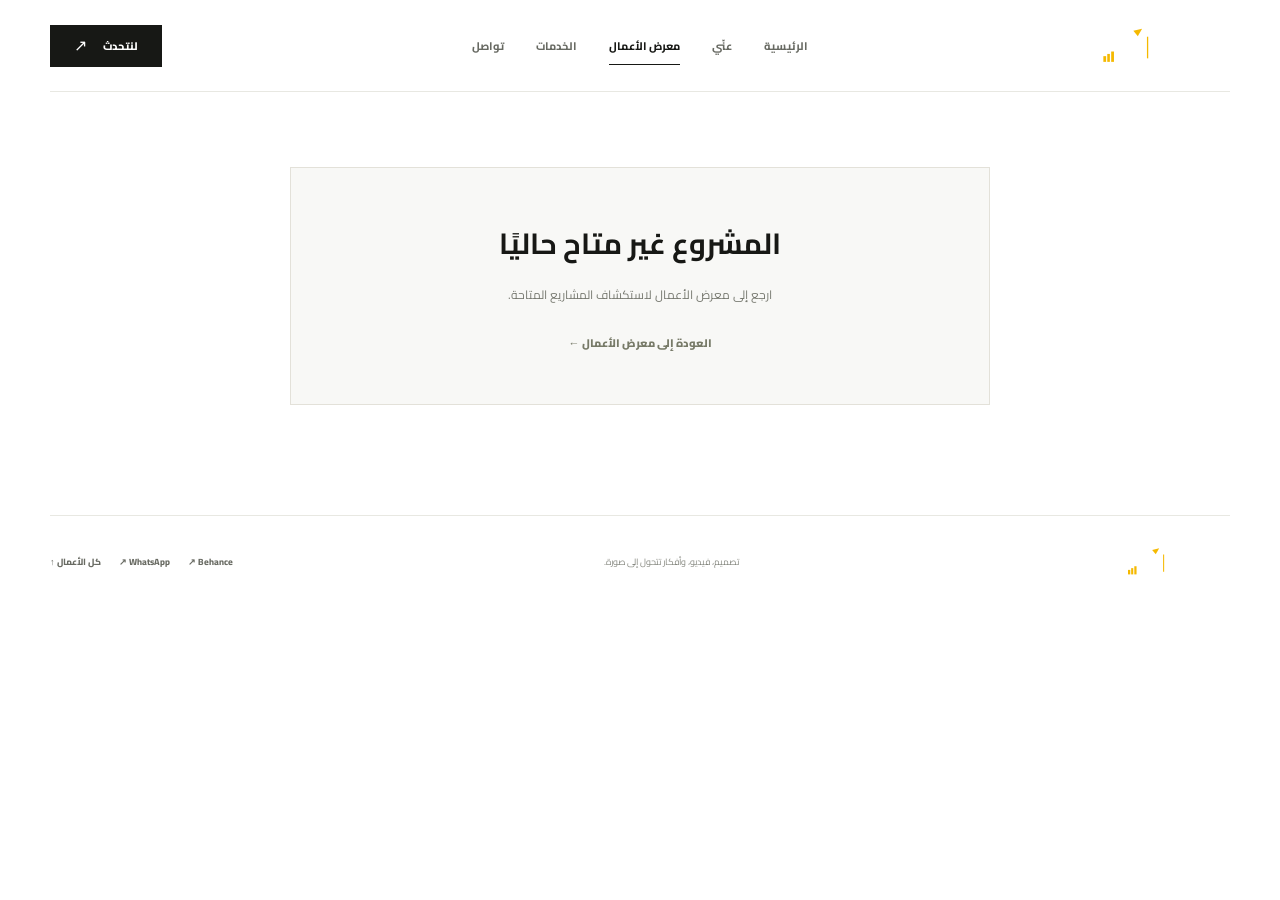
==== project.html @ eba3a854 "Declare light-only browser color scheme" ====
<!doctype html>
<html lang="ar" dir="rtl">
<head>
  <meta charset="UTF-8">
  <meta name="viewport" content="width=device-width, initial-scale=1">
  <meta name="theme-color" content="#ffffff">
  <meta name="color-scheme" content="light">
  <meta name="description" content="تفاصيل مشروع من معرض أعمال صفا في التصميم الجرافيكي والفيديو والإنتاج الإبداعي بالذكاء الاصطناعي.">
  <meta property="og:type" content="article">
  <title>تفاصيل المشروع | صفا</title>
  <link rel="preconnect" href="https://fonts.googleapis.com">
  <link rel="preconnect" href="https://fonts.gstatic.com" crossorigin>
  <link href="https://fonts.googleapis.com/css2?family=Cairo:wght@400;500;600;700;800;900&family=Manrope:wght@400;500;600;700;800&display=swap" rel="stylesheet">
  <link rel="stylesheet" href="./style.css?v=20261110-force-light-v6">
</head>
<body class="project-page editorial-project">
  <div class="scroll-progress" aria-hidden="true"></div>
  <div class="page-shell">
    <header class="editorial-header">
      <a class="editorial-brand" href="./index.html#home" aria-label="صفا — الرئيسية">
        <img src="./assets/al-safa-logo-clean.svg" alt="AL SAFA" width="180" height="45">
      </a>
      <nav class="editorial-nav" aria-label="التنقل الرئيسي">
        <a href="./index.html#home">الرئيسية</a>
        <a href="./index.html#about">عنّي</a>
        <a href="./work.html" class="active" aria-current="page">معرض الأعمال</a>
        <a href="./index.html#services">الخدمات</a>
        <a href="./index.html#contact">تواصل</a>
      </nav>
      <a class="editorial-header-cta" href="./index.html#contact">لنتحدث <span>↗</span></a>
    </header>

    <main id="projectDetail" aria-live="polite">
      <div class="portfolio-loading"><span class="loading-mark" aria-hidden="true"></span><p>يتم تحميل دراسة المشروع…</p></div>
    </main>

    <footer class="editorial-footer">
      <a href="./index.html#home" class="editorial-footer-brand"><img src="./assets/al-safa-logo-clean.svg" alt="AL SAFA" width="145" height="36"></a>
      <span>تصميم، فيديو، وأفكار تتحول إلى صورة.</span>
      <div>
        <a href="https://www.behance.net/a2b6d985" target="_blank" rel="noopener noreferrer">Behance ↗</a>
        <a href="https://wa.me/972594753699" target="_blank" rel="noopener noreferrer">WhatsApp ↗</a>
        <a href="./work.html">كل الأعمال ↑</a>
      </div>
    </footer>
  </div>
  <nav class="editorial-mobile-bar" aria-label="تواصل سريع">
    <a href="https://wa.me/972594753699" target="_blank" rel="noopener noreferrer">واتساب ↗</a>
    <a href="./work.html">كل الأعمال</a>
  </nav>
  <script src="./site.js?v=20261110-editorial-v4" defer></script>
  <script src="./project-detail.js?v=20261110-editorial-v3" defer></script>
</body>
</html>
---- style.css ----
/* AL SAFA — editorial creative studio, inspired by MetaLab's clarity */
:root{
  color-scheme:light;
  --paper:#f6f4ef;
  --paper-deep:#e9e4d9;
  --ink:#191a17;
  --ink-soft:#343630;
  --muted:#74766e;
  --line:#d8d3c8;
  --line-dark:rgba(255,255,255,.2);
  --gold:#a9783f;
  --gold-light:#d9b783;
  --violet:#947653;
  --night:#151612;
  --white:#fffefa;
  --page-width:1280px;
  --ease:cubic-bezier(.2,.72,.22,1);
}
*{box-sizing:border-box}
html{min-height:100%;scroll-behavior:smooth;scroll-padding-top:100px;background:var(--paper)}
body{
  margin:0;min-height:100vh;overflow-x:hidden;position:relative;
  color:var(--ink);background:var(--paper);
  font-family:"Cairo","Noto Sans Arabic",Tahoma,Arial,sans-serif;
  -webkit-font-smoothing:antialiased;text-rendering:optimizeLegibility;
}
body,a,button{-webkit-tap-highlight-color:transparent}
a{color:inherit}
button,input,select{font:inherit}
a:focus-visible,button:focus-visible,input:focus-visible,select:focus-visible{outline:2px solid var(--violet);outline-offset:4px}
::selection{background:#e7d3af;color:#171816}
.page-shell{width:min(var(--page-width),calc(100% - 88px));margin:0 auto;position:relative}
.scroll-progress{position:fixed;z-index:60;top:0;right:0;height:3px;width:0;background:linear-gradient(90deg,var(--violet),var(--gold));pointer-events:none}
.site-header{
  min-height:88px;display:flex;align-items:center;justify-content:space-between;gap:28px;
  position:sticky;top:0;z-index:50;padding:14px 0;
  border-bottom:1px solid rgba(23,24,22,.12);
  background:rgba(245,243,238,.93);backdrop-filter:blur(16px);-webkit-backdrop-filter:blur(16px);
}
.brand{display:flex;align-items:center;gap:11px;text-decoration:none;direction:ltr;flex:0 0 auto}
.brand-mark{
  width:43px;height:43px;display:grid;place-items:center;position:relative;
  border:1px solid var(--gold);border-radius:50%;color:var(--ink);
  font:900 16px/1 Arial,sans-serif;letter-spacing:-2px;background:transparent;
}
.brand-mark span{color:var(--gold);margin-left:-2px}
.brand-copy{display:flex;flex-direction:column;gap:4px}
.brand-copy strong{font:900 15px/1 Arial,sans-serif;letter-spacing:2px;color:var(--ink)}
.brand-copy small{font:700 8px/1 Arial,sans-serif;letter-spacing:2px;color:#777970}
.main-nav{display:flex;align-items:center;justify-content:center;gap:clamp(20px,3vw,42px)}
.nav-link{position:relative;padding:9px 0;color:#62645e;text-decoration:none;font-size:12px;font-weight:700;transition:color .2s}
.nav-link:after{content:"";position:absolute;right:0;bottom:2px;width:0;height:1px;background:var(--ink);transition:width .25s var(--ease)}
.nav-link:hover,.nav-link.active{color:var(--ink)}
.nav-link:hover:after,.nav-link.active:after{width:100%}
.header-cta{
  min-height:43px;padding:0 18px;display:inline-flex;align-items:center;justify-content:center;gap:14px;
  border:1px solid var(--ink);border-radius:3px;background:var(--ink);color:var(--white);
  text-decoration:none;font-size:11px;font-weight:800;white-space:nowrap;transition:background .2s,color .2s,transform .2s;
}
.header-cta b{font:400 16px Arial,sans-serif}
.header-cta:hover{background:transparent;color:var(--ink);transform:translateY(-2px)}
.mobile-menu-toggle{display:none}
.hero{
  min-height:650px;padding:clamp(80px,10vw,135px) 0 92px;
  display:grid;grid-template-columns:minmax(0,1.05fr) minmax(360px,.95fr);
  align-items:center;gap:clamp(45px,7vw,110px);position:relative;
}
.hero-copy{max-width:680px;position:relative;z-index:2}
.eyebrow,.section-kicker{
  display:inline-flex;align-items:center;gap:10px;direction:ltr;
  color:#777970;font:800 9px/1.4 "Manrope",Arial,sans-serif;letter-spacing:2.5px;text-transform:uppercase;
}
.eyebrow-rule{display:inline-block;width:33px;height:1px;background:var(--gold)}
.eyebrow i{font-style:normal;color:#a09f97}
.hero h1{
  margin:27px 0 22px;color:var(--ink);
  font-size:clamp(60px,8.1vw,112px);font-weight:900;line-height:1.13;letter-spacing:-3px;
}
.hero h1 span{color:var(--violet)}
.hero-description{max-width:550px;margin:0;color:#666a63;font-size:15px;line-height:2.15;font-weight:500}
.hero-actions{display:flex;align-items:center;gap:27px;flex-wrap:wrap;margin-top:35px}
.button{
  min-height:55px;padding:0 23px;display:inline-flex;align-items:center;justify-content:center;gap:17px;
  border:1px solid transparent;border-radius:3px;text-decoration:none;font-size:12px;font-weight:800;
  transition:transform .22s var(--ease),background .22s,border-color .22s,color .22s;
}
.button-primary{background:var(--ink);color:var(--white);border-color:var(--ink)}
.button-primary:hover{transform:translateY(-3px);background:var(--violet);border-color:var(--violet)}
.button-primary b,.button-light b{font:400 17px Arial,sans-serif}
.text-link{display:inline-flex;align-items:center;gap:12px;color:var(--ink);font-size:12px;font-weight:800;text-decoration:none}
.text-link span{color:var(--violet);font-size:18px;transition:transform .2s}
.text-link:hover span{transform:translateX(-4px)}
.hero-index{display:flex;align-items:center;gap:24px;margin-top:63px;color:#8b8d85;font:700 8px/1.4 "Manrope",Arial,sans-serif;letter-spacing:1.6px;direction:ltr}
.hero-index span:first-child{padding-right:22px;border-right:1px solid var(--line)}
.hero-visual{position:relative;min-width:0;padding:0}
.hero-visual-frame{position:relative;overflow:hidden;background:#111;border-radius:2px}
.hero-art{display:block;width:100%;height:auto;aspect-ratio:880/411;object-fit:cover;transition:transform 1s var(--ease);filter:saturate(.9)}
.hero-visual:hover .hero-art{transform:scale(1.025)}
.hero-visual-note{display:flex;align-items:center;justify-content:space-between;padding:13px 0;border-bottom:1px solid var(--line);color:#777970;font-size:10px;font-weight:700}
.hero-visual-note span:first-child{color:var(--gold);font:700 10px "Manrope",Arial,sans-serif}
.hero-side-label{position:absolute;top:0;left:-28px;writing-mode:vertical-rl;transform:rotate(180deg);color:#aaa99f;font:700 8px "Manrope",Arial,sans-serif;letter-spacing:2px;direction:ltr}
.contact-strip{
  display:grid;grid-template-columns:minmax(250px,.75fr) minmax(0,1.25fr);align-items:center;gap:35px;
  margin:0 0 142px;padding:25px 0;border-top:1px solid var(--line);border-bottom:1px solid var(--line);
}
.contact-copy h2{margin:8px 0 0;color:var(--ink);font-size:clamp(19px,2vw,26px);line-height:1.55;font-weight:850}
.contact-strip .section-kicker{color:var(--gold)}
.contact-actions{display:grid;grid-template-columns:repeat(3,minmax(0,1fr));gap:18px}
.contact-action{min-width:0;display:flex;align-items:center;gap:11px;padding:8px 0;text-decoration:none;border-bottom:1px solid transparent;transition:border-color .2s,transform .2s}
.contact-action:hover{transform:translateY(-2px);border-color:var(--gold)}
.contact-action-icon{width:34px;height:34px;flex:0 0 34px;display:grid;place-items:center;border:1px solid #d8d4c9;border-radius:50%;color:var(--gold);font:700 15px Arial,sans-serif}
.behance-mark{font-size:16px;letter-spacing:-2px}
.contact-action>span:last-child{display:flex;min-width:0;flex-direction:column;gap:3px}
.contact-action strong{font-size:11px;color:var(--ink);font-weight:850}
.contact-action small{font-size:9px;color:#85877f;white-space:nowrap;overflow:hidden;text-overflow:ellipsis}
.section-block{padding-bottom:145px}
.section-heading{display:flex;align-items:flex-end;justify-content:space-between;gap:45px;margin-bottom:54px}
.section-heading-main{max-width:700px}
.section-heading h2,.portfolio-heading h2{
  margin:13px 0 0;color:var(--ink);font-size:clamp(44px,6.6vw,82px);font-weight:900;line-height:1.11;letter-spacing:-2px;
}
.section-heading h2 span,.portfolio-heading h2 span{color:var(--violet)}
.section-heading-side{max-width:340px;padding-bottom:7px}
.section-heading-side p{max-width:340px;margin:0 0 20px;color:#71746c;font-size:12px;line-height:2.1}
.portfolio-heading{align-items:flex-end}
.portfolio-heading h2{font-size:clamp(45px,6vw,74px)}
.portfolio-heading-actions{display:flex;align-items:center;gap:16px;flex-wrap:wrap}
.portfolio-all-link,.portfolio-profile-link{
  min-height:43px;display:inline-flex;align-items:center;justify-content:center;gap:12px;
  padding:0 15px;border:1px solid var(--ink);border-radius:3px;
  color:var(--ink);text-decoration:none;font-size:10px;font-weight:850;
  transition:background .2s,color .2s,border-color .2s;
}
.portfolio-all-link{background:var(--ink);color:var(--white)}
.portfolio-all-link:hover{background:var(--violet);border-color:var(--violet)}
.portfolio-all-link b{font:400 15px Arial,sans-serif}
.portfolio-profile-link{border-color:var(--line);color:#696b63}
.portfolio-profile-link:hover{border-color:var(--ink);color:var(--ink)}
.portfolio-toolbar{display:flex;flex-direction:column;gap:14px;margin:0 0 30px;padding:13px 0;border-top:1px solid var(--line);border-bottom:1px solid var(--line)}
.portfolio-filters{display:flex;align-items:center;gap:8px;max-width:100%;overflow-x:auto;padding:2px 0 7px;scrollbar-width:thin;scrollbar-color:#c6c1b5 transparent}
.portfolio-filter{
  flex:0 0 auto;display:inline-flex;align-items:center;gap:7px;min-height:32px;padding:0 11px;
  border:1px solid transparent;border-radius:2px;background:transparent;color:#75776f;
  font-family:inherit;font-size:10px;font-weight:750;line-height:1;cursor:pointer;
  transition:color .2s,border-color .2s,background .2s;
}
.portfolio-filter:hover{color:var(--ink);border-color:#c9c5ba}
.portfolio-filter[aria-pressed="true"]{color:var(--white);border-color:var(--ink);background:var(--ink)}
.filter-count{min-width:17px;height:17px;display:inline-grid;place-items:center;padding:0 4px;border-radius:2px;background:rgba(23,24,22,.07);color:#7f817a;font:700 8px Arial,sans-serif}
.portfolio-filter[aria-pressed="true"] .filter-count{background:rgba(255,255,255,.17);color:#fff}
.portfolio-tools{display:flex;align-items:center;gap:9px;flex-wrap:wrap}
.portfolio-search{
  flex:1 1 260px;min-width:180px;min-height:40px;display:flex;align-items:center;gap:10px;padding:0 11px;
  border:1px solid var(--line);border-radius:2px;background:transparent;color:#777970;transition:border-color .2s;
}
.portfolio-search:focus-within{border-color:var(--ink)}
.portfolio-search svg{width:16px;height:16px;flex:0 0 16px;fill:none;stroke:currentColor;stroke-width:1.7;stroke-linecap:round}
.portfolio-search input{width:100%;min-width:0;border:0;outline:0;background:transparent;color:var(--ink);font-family:inherit;font-size:11px;font-weight:500;line-height:1.5}
.portfolio-search input::placeholder{color:#999a92}
.portfolio-search kbd{display:grid;place-items:center;width:21px;height:21px;border:1px solid var(--line);border-radius:2px;color:#898b83;font:700 10px Arial,sans-serif}
.portfolio-sort-label{color:#777970;font-size:10px}
.portfolio-sort{min-height:39px;min-width:125px;padding:0 10px;border:1px solid var(--line);border-radius:2px;background:transparent;color:var(--ink);font-family:inherit;font-size:10px;font-weight:700;outline:none;cursor:pointer}
.portfolio-sort:focus-visible{border-color:var(--violet)}
.portfolio-view-toggle{display:flex;align-items:center;gap:2px;padding:3px;border:1px solid var(--line);border-radius:2px}
.view-toggle{width:30px;height:29px;display:grid;place-items:center;border:0;border-radius:2px;background:transparent;color:#8b8d84;cursor:pointer;transition:background .2s,color .2s}
.view-toggle svg{width:15px;height:15px;fill:none;stroke:currentColor;stroke-width:1.6;stroke-linecap:round;stroke-linejoin:round}
.view-toggle.is-active{background:var(--ink);color:var(--white)}
.portfolio-status-row{min-height:17px;display:flex;align-items:center;justify-content:space-between;gap:12px}
.portfolio-count{margin:0;color:#8a8c84;font-size:9px}
.portfolio-reset{padding:2px 0;border:0;background:none;color:var(--violet);font-family:inherit;font-size:10px;font-weight:800;cursor:pointer}
.portfolio-reset[hidden]{display:none}
.portfolio-toolbar.has-no-projects .portfolio-filters,.portfolio-toolbar.has-no-projects .portfolio-tools,.portfolio-toolbar.has-no-projects .portfolio-status-row{display:none}
.portfolio-grid{display:grid;grid-template-columns:repeat(12,minmax(0,1fr));gap:54px 24px}
.project-card{grid-column:span 6;min-width:0;animation:portfolio-enter .5s both}
.project-card--wide,.project-card:nth-child(4n+3){grid-column:span 7}
.project-card--narrow,.project-card:nth-child(4n+4){grid-column:span 5}
.project-card-link{display:block;text-decoration:none}
.project-media{position:relative;overflow:hidden;aspect-ratio:1.32;background:#e1ded5}
.project-card:nth-child(4n+2) .project-media{aspect-ratio:1.04}
.project-media:after{content:"";position:absolute;inset:0;background:linear-gradient(180deg,transparent 60%,rgba(0,0,0,.18));opacity:0;transition:opacity .35s}
.project-media img{display:block;width:100%;height:100%;object-fit:cover;transition:transform .75s var(--ease),filter .5s}
.project-card-link:hover .project-media img{transform:scale(1.035);filter:saturate(1.04)}
.project-card-link:hover .project-media:after{opacity:1}
.project-open{position:absolute;z-index:2;left:17px;bottom:17px;width:39px;height:39px;display:grid;place-items:center;border-radius:50%;background:var(--white);color:var(--ink);font:400 18px Arial,sans-serif;opacity:0;transform:translateY(6px);transition:opacity .25s,transform .25s}
.project-card-link:hover .project-open,.project-card-link:focus-visible .project-open{opacity:1;transform:translateY(0)}
.project-meta{display:flex;align-items:flex-start;justify-content:space-between;gap:15px;padding:16px 0 0}
.project-meta-copy{min-width:0}
.project-category{display:block;margin-bottom:6px;color:var(--gold);font:800 8px/1.4 "Manrope",Arial,sans-serif;letter-spacing:1.3px;text-transform:uppercase}
.project-title{margin:0;color:var(--ink);font-size:17px;font-weight:850;line-height:1.5;transition:color .2s}
.project-card-link:hover .project-title{color:var(--violet)}
.project-summary{margin:6px 0 0;color:#7d7f78;font-size:11px;line-height:1.8}
.project-year{flex:0 0 auto;padding-top:2px;color:#999a91;font:700 9px "Manrope",Arial,sans-serif}
.portfolio-empty{grid-column:1/-1;display:grid;grid-template-columns:66px minmax(0,1fr) auto;align-items:center;gap:25px;min-height:185px;padding:24px 0;border-top:1px solid var(--line);border-bottom:1px solid var(--line);background:transparent}
.empty-art{width:56px;height:56px;display:grid;place-items:center;border:1px solid #cfcbc0;border-radius:50%;color:var(--gold)}
.empty-art svg{width:25px;height:25px;fill:none;stroke:currentColor;stroke-width:1.3;stroke-linecap:round;stroke-linejoin:round}
.empty-kicker{display:block;margin:0 0 7px;color:var(--gold);font:800 8px "Manrope",Arial,sans-serif;letter-spacing:2px}
.portfolio-empty h3{margin:0 0 7px;color:var(--ink);font-size:18px;font-weight:850}
.portfolio-empty p{max-width:630px;margin:0;color:#74766f;font-size:11px;line-height:2}
.empty-actions{display:flex;align-items:center;gap:8px;flex-wrap:wrap}
.empty-action,.empty-retry{min-height:43px;padding:0 15px;display:inline-flex;align-items:center;justify-content:center;border:1px solid var(--ink);border-radius:2px;background:var(--ink);color:var(--white);font-family:inherit;font-size:10px;font-weight:850;text-decoration:none;white-space:nowrap;cursor:pointer;transition:background .2s,color .2s,border-color .2s}
.empty-action:hover,.empty-retry:hover{background:var(--violet);border-color:var(--violet)}
.empty-retry{background:transparent;color:var(--ink)}
.portfolio-no-results{grid-column:1/-1;min-height:150px;display:flex;align-items:center;gap:20px;padding:25px 0;border-top:1px solid var(--line);border-bottom:1px solid var(--line)}
.no-results-icon{width:44px;height:44px;display:grid;place-items:center;border:1px solid var(--line);border-radius:50%;color:var(--gold);font:400 27px Arial,sans-serif}
.no-results-copy{flex:1}
.no-results-copy h3{margin:0 0 5px;color:var(--ink);font-size:14px}
.no-results-copy p{margin:0;color:#7e8078;font-size:11px;line-height:1.8}
.portfolio-no-results .empty-action{background:transparent;color:var(--ink)}
.portfolio-loading{grid-column:1/-1;min-height:140px;display:flex;align-items:center;justify-content:center;gap:12px;color:#777970;font-size:11px}
.loading-mark{width:18px;height:18px;border:1px solid #d6d2c8;border-top-color:var(--gold);border-radius:50%;animation:loading-spin .8s linear infinite}
@keyframes loading-spin{to{transform:rotate(360deg)}}
@keyframes portfolio-enter{from{opacity:0;transform:translateY(14px)}to{opacity:1;transform:translateY(0)}}
.services-list{border-top:1px solid var(--line)}
.service-row{
  display:grid;grid-template-columns:52px minmax(220px,.9fr) minmax(200px,1fr) 30px;align-items:center;gap:24px;
  padding:28px 0;border-bottom:1px solid var(--line);transition:padding .25s var(--ease),background .25s;
}
.service-row:hover{padding-right:12px;padding-left:12px;background:rgba(255,255,255,.35)}
.service-number{align-self:start;padding-top:5px;color:var(--gold);font:700 10px "Manrope",Arial,sans-serif;letter-spacing:1px}
.service-title h3{margin:0 0 5px;color:var(--ink);font-size:20px;font-weight:850}
.service-title p{margin:0;color:#85877f;font-size:9px;line-height:1.8}
.service-description{max-width:360px;margin:0;color:#666a62;font-size:11px;line-height:1.9}
.service-arrow{justify-self:end;color:#a3a198;font:400 18px Arial,sans-serif;transition:color .2s,transform .2s}
.service-row:hover .service-arrow{color:var(--violet);transform:translate(-3px,-3px)}
.approach{display:grid;grid-template-columns:minmax(0,.9fr) minmax(0,1.1fr);gap:clamp(45px,8vw,115px);align-items:start;padding:70px clamp(28px,5vw,70px);margin-bottom:120px;background:var(--night);color:var(--white)}
.approach .section-kicker{color:var(--gold-light)}
.approach-head h2{margin:18px 0 0;color:var(--white);font-size:clamp(38px,5.3vw,65px);font-weight:900;line-height:1.2;letter-spacing:-1.5px}
.approach-head h2 span{color:var(--gold-light)}
.approach-steps{border-top:1px solid var(--line-dark)}
.approach-step{display:grid;grid-template-columns:46px 1fr;gap:18px;padding:21px 0;border-bottom:1px solid var(--line-dark)}
.approach-step>span{padding-top:3px;color:var(--gold-light);font:700 10px "Manrope",Arial,sans-serif}
.approach-step h3{margin:0 0 6px;color:var(--white);font-size:15px;font-weight:800}
.approach-step p{margin:0;color:#b4b5ad;font-size:11px;line-height:1.9}
.final-cta{padding:90px 25px 100px;margin-bottom:40px;text-align:center;border-top:1px solid var(--line);border-bottom:1px solid var(--line)}
.final-cta .section-kicker{justify-content:center}
.final-cta h2{margin:19px 0 30px;color:var(--ink);font-size:clamp(42px,6.3vw,78px);font-weight:900;line-height:1.2;letter-spacing:-1.5px}
.final-cta h2 span{color:var(--violet)}
.button-light{min-height:50px;padding:0 23px;background:var(--ink);color:var(--white);border:1px solid var(--ink)}
.button-light:hover{background:var(--violet);border-color:var(--violet);transform:translateY(-3px)}
.site-footer{min-height:100px;display:flex;align-items:center;justify-content:space-between;gap:18px;flex-wrap:wrap;border-top:1px solid var(--line);padding:23px 0;color:#85877e}
.footer-brand{display:flex;align-items:baseline;gap:10px;text-decoration:none;color:var(--ink);font:900 12px Arial,sans-serif;letter-spacing:1.7px}
.footer-brand span{color:#8c8d84;font-size:8px;letter-spacing:1.4px}
.site-footer p{margin:0;font-size:10px}
.footer-links{display:flex;align-items:center;gap:18px}
.footer-links a{color:#6f716a;text-decoration:none;font-size:10px;font-weight:700}
.footer-links a:hover{color:var(--violet)}

/* Work archive */
.work-intro{padding:20px 0 75px}
.project-breadcrumbs{display:flex;align-items:center;gap:10px;padding:13px 0 36px;color:#999a91;font-size:10px}
.project-breadcrumbs a{color:var(--gold);text-decoration:none}
.work-intro h1{margin:15px 0 17px;color:var(--ink);font-size:clamp(54px,8vw,100px);font-weight:900;line-height:1.08;letter-spacing:-2px}
.work-intro h1 span{color:var(--violet)}
.work-intro>p{max-width:560px;margin:0;color:#74766e;font-size:13px;line-height:2}
.archive-portfolio{padding-top:0}
.archive-portfolio .portfolio-heading h2{font-size:clamp(38px,5vw,60px)}
.archive-contact{display:flex;align-items:center;justify-content:space-between;gap:25px;padding:32px 0;margin:15px 0 80px;border-top:1px solid var(--line);border-bottom:1px solid var(--line)}
.archive-contact .section-kicker{color:var(--gold)}
.archive-contact h2{margin:8px 0 0;color:var(--ink);font-size:clamp(20px,3vw,31px);font-weight:850}
.archive-contact .button{flex:0 0 auto}

/* Project case-study */
.project-page{background:var(--paper)}
.project-page .page-shell{max-width:1180px}
.project-header{max-width:880px;margin:35px 0 45px}
.project-header .project-category{font-size:9px}
.project-header h1{margin:12px 0 14px;color:var(--ink);font-size:clamp(42px,7vw,78px);line-height:1.14;font-weight:900;letter-spacing:-2px}
.project-header>p{max-width:720px;color:#686b63;font-size:14px;line-height:2}
.project-facts{display:flex;flex-wrap:wrap;gap:20px 38px;margin-top:28px;padding-top:20px;border-top:1px solid var(--line)}
.project-fact{display:flex;flex-direction:column;gap:5px}
.project-fact span{color:#888a82;font-size:9px}
.project-fact strong{color:var(--ink);font-size:11px;font-weight:800}
.project-cover{overflow:hidden;background:var(--paper-deep)}
.project-cover img{display:block;width:100%;max-height:760px;object-fit:cover}
.project-content{max-width:850px;margin:60px auto 75px}
.project-content h2{margin:45px 0 13px;color:var(--ink);font-size:26px;line-height:1.5}
.project-content p{margin:0 0 20px;color:#686b63;font-size:14px;line-height:2.15}
.project-content figure{margin:35px 0}
.project-content figure img{display:block;width:100%;height:auto}
.project-content figcaption{margin-top:10px;color:#82847b;font-size:10px}
.project-navigation{display:grid;grid-template-columns:1fr 1fr;gap:15px;margin:65px 0 80px}
.project-nav-link{min-height:95px;padding:20px 0;border-top:1px solid var(--line);border-bottom:1px solid var(--line);text-decoration:none;transition:border-color .2s}
.project-nav-link:hover{border-color:var(--violet)}
.project-nav-link small{display:block;margin-bottom:9px;color:#898b83;font-size:9px}
.project-nav-link strong{color:var(--ink);font-size:14px}
.project-nav-link.next{text-align:left}
.related-projects{padding:25px 0 75px;border-top:1px solid var(--line)}
.related-projects h2{margin:0 0 22px;color:var(--ink);font-size:26px}
.related-grid{display:grid;grid-template-columns:repeat(3,minmax(0,1fr));gap:18px}
.related-card{color:var(--ink);text-decoration:none}
.related-card img{display:block;width:100%;aspect-ratio:1.4;object-fit:cover;background:var(--paper-deep);transition:transform .4s var(--ease)}
.related-card:hover img{transform:translateY(-4px)}
.related-card strong{display:block;margin-top:10px;font-size:12px}
.project-unavailable{max-width:700px;margin:75px auto 110px;padding:40px 0;text-align:center;border-top:1px solid var(--line);border-bottom:1px solid var(--line)}
.project-unavailable h1{margin:0 0 12px;color:var(--ink);font-size:29px}
.project-unavailable p{color:#74766e;font-size:13px;line-height:2}
.project-unavailable a{display:inline-flex;margin-top:12px;color:var(--violet);font-size:12px;font-weight:850;text-decoration:none}
.project-source-link{display:inline-flex;margin:0 auto 75px;color:var(--violet);font-size:12px;font-weight:800;text-decoration:none}
.project-media-error{background:var(--paper-deep)}

/* Motion */
.reveal-on-scroll{opacity:0;transform:translateY(18px);transition:opacity .7s var(--ease),transform .7s var(--ease)}
.reveal-on-scroll.is-visible{opacity:1;transform:translateY(0)}
@media(prefers-reduced-motion:reduce){
  *,*:before,*:after{scroll-behavior:auto!important;transition:none!important;animation:none!important}
  .reveal-on-scroll{opacity:1;transform:none}
  .loading-mark{animation:none}
}

/* Responsive */
@media(max-width:1050px){
  .page-shell{width:calc(100% - 54px)}
  .hero{gap:40px;min-height:560px}
  .hero h1{font-size:clamp(56px,7vw,86px)}
  .contact-strip{grid-template-columns:1fr;gap:18px;margin-bottom:110px}
  .contact-actions{max-width:760px}
  .service-row{grid-template-columns:42px minmax(190px,.9fr) minmax(170px,1fr) 24px;gap:16px}
  .project-card,.project-card--wide,.project-card--narrow,.project-card:nth-child(4n+3),.project-card:nth-child(4n+4){grid-column:span 6}
}
@media(max-width:760px){
  html{scroll-padding-top:80px}
  .page-shell{width:calc(100% - 36px)}
  .site-header{min-height:72px;gap:14px}
  .brand{gap:8px}.brand-mark{width:37px;height:37px;font-size:14px}
  .brand-copy strong{font-size:12px}.brand-copy small{font-size:7px;letter-spacing:1.5px}
  .main-nav{gap:15px}
  .nav-link{font-size:10px}
  .header-cta{min-height:39px;padding:0 12px;font-size:10px;gap:9px}
  .hero{min-height:0;grid-template-columns:1fr;gap:35px;padding:72px 0 76px}
  .hero-copy{max-width:680px}
  .hero h1{margin:20px 0 14px;font-size:clamp(56px,12vw,89px)}
  .hero-description{font-size:13px}
  .hero-visual{width:min(100%,650px);margin:0 auto}
  .hero-side-label{left:-19px}
  .hero-index{margin-top:35px}
  .contact-strip{margin-bottom:95px}
  .contact-actions{gap:10px}
  .section-block{padding-bottom:95px}
  .section-heading{gap:25px;margin-bottom:38px}
  .section-heading h2,.portfolio-heading h2{font-size:clamp(40px,8vw,63px)}
  .portfolio-heading{align-items:flex-start}
  .portfolio-heading-actions{margin-top:4px}
  .portfolio-tools{gap:8px}
  .portfolio-search{flex-basis:100%;order:0}
  .portfolio-sort-label{margin-right:0}
  .portfolio-sort{flex:1;min-width:0}
  .portfolio-view-toggle{margin-right:auto}
  .portfolio-empty{grid-template-columns:56px 1fr;gap:15px;padding:23px 0}
  .portfolio-empty .empty-actions{grid-column:2;justify-content:flex-start}
  .service-row{grid-template-columns:35px minmax(0,1fr) 25px;gap:12px;padding:23px 0}
  .service-description{grid-column:2;grid-row:2;margin-top:-5px;max-width:500px}
  .service-arrow{grid-column:3;grid-row:1}
  .approach{grid-template-columns:1fr;gap:36px;padding:48px 28px;margin-bottom:90px}
  .approach-head h2{font-size:53px}
  .final-cta{padding:68px 15px 76px}
  .site-footer{justify-content:space-between;gap:15px}
  .work-intro{padding-bottom:50px}
  .work-intro .project-breadcrumbs{padding-bottom:27px}
  .work-intro h1{font-size:clamp(51px,11vw,76px)}
  .archive-contact{align-items:flex-start;flex-direction:column}
}
@media(max-width:540px){
  .page-shell{width:calc(100% - 28px)}
  .site-header{min-height:68px}
  .brand-copy small{display:none}
  .main-nav{
    display:none;position:absolute;top:calc(100% + 1px);right:-14px;left:-14px;
    flex-direction:column;align-items:stretch;gap:0;padding:8px 18px 15px;
    border-bottom:1px solid var(--line);background:var(--paper);box-shadow:0 12px 25px rgba(0,0,0,.06);
  }
  .main-nav.is-open{display:flex}
  .nav-link{padding:13px 0;border-bottom:1px solid rgba(23,24,22,.08);font-size:12px}
  .nav-link:last-child{border-bottom:0}
  .header-cta{margin-right:auto;min-height:37px;padding:0 11px;font-size:9px}
  .mobile-menu-toggle{width:37px;height:37px;display:flex;flex-direction:column;align-items:center;justify-content:center;gap:6px;border:1px solid var(--line);border-radius:50%;background:transparent;cursor:pointer}
  .mobile-menu-toggle span{width:14px;height:1px;background:var(--ink);transition:transform .2s}
  .mobile-menu-toggle[aria-expanded="true"] span:first-child{transform:translateY(3.5px) rotate(45deg)}
  .mobile-menu-toggle[aria-expanded="true"] span:last-child{transform:translateY(-3.5px) rotate(-45deg)}
  .hero{padding:57px 0 62px;gap:27px}
  .hero h1{font-size:clamp(53px,13vw,70px);letter-spacing:-1.7px}
  .hero-description{font-size:12px;line-height:2}
  .hero-actions{gap:17px;margin-top:25px}
  .button{min-height:49px;padding:0 16px;font-size:10px}
  .text-link{font-size:10px}
  .hero-side-label{display:none}
  .hero-index{margin-top:28px}
  .contact-strip{gap:15px;margin-bottom:78px;padding:20px 0}
  .contact-copy h2{font-size:18px}
  .contact-actions{grid-template-columns:1fr;gap:5px}
  .contact-action{padding:7px 0}
  .contact-action-icon{width:31px;height:31px;flex-basis:31px}
  .section-block{padding-bottom:75px}
  .section-heading{display:block;margin-bottom:30px}
  .section-heading h2,.portfolio-heading h2{font-size:44px}
  .section-heading-side{margin-top:16px}
  .section-heading-side p{font-size:11px;margin-bottom:13px}
  .portfolio-heading-actions{margin-top:15px}
  .portfolio-all-link,.portfolio-profile-link{min-height:39px;padding:0 12px;font-size:9px}
  .portfolio-toolbar{gap:9px;padding:10px 0}
  .portfolio-filters{gap:5px}
  .portfolio-filter{min-height:30px;padding:0 9px;font-size:9px}
  .portfolio-empty{grid-template-columns:1fr;gap:12px}
  .portfolio-empty .empty-actions{grid-column:auto}
  .portfolio-empty h3{font-size:16px}
  .portfolio-empty p{font-size:10px}
  .empty-actions{width:100%}
  .empty-actions .empty-action,.empty-actions .empty-retry{flex:1}
  .portfolio-grid{gap:28px 12px}
  .project-card,.project-card--wide,.project-card--narrow,.project-card:nth-child(4n+3),.project-card:nth-child(4n+4){grid-column:1/-1}
  .project-media,.project-card:nth-child(4n+2) .project-media{aspect-ratio:1.25}
  .project-title{font-size:15px}
  .service-row{grid-template-columns:28px minmax(0,1fr) 20px;gap:9px;padding:19px 0}
  .service-title h3{font-size:16px}
  .service-title p{font-size:8px}
  .service-description{font-size:10px}
  .approach{padding:36px 19px;gap:27px;margin-bottom:65px}
  .approach-head h2{font-size:43px}
  .approach-step{grid-template-columns:34px 1fr;gap:12px;padding:17px 0}
  .approach-step p{font-size:10px}
  .final-cta{padding:56px 10px 62px}
  .final-cta h2{font-size:43px}
  .site-footer{justify-content:center;text-align:center;padding:20px 0}
  .site-footer p{width:100%;order:3}
  .footer-links{width:100%;justify-content:center;gap:15px}
  .work-intro h1{font-size:52px}
  .work-intro>p{font-size:11px}
  .portfolio-no-results{align-items:flex-start;flex-wrap:wrap;gap:12px}
  .portfolio-no-results .empty-action{margin-right:56px}
  .project-header h1{font-size:42px}
  .project-header>p{font-size:12px}
  .project-content{margin:38px auto 50px}
  .project-content p{font-size:12px}
  .project-navigation{grid-template-columns:1fr;gap:8px;margin:40px 0 55px}
  .project-nav-link.next{text-align:right}
  .related-grid{grid-template-columns:1fr 1fr;gap:12px}
}
@media(max-width:360px){
  .brand-mark{width:34px;height:34px}
  .brand-copy strong{font-size:10px;letter-spacing:1.2px}
  .header-cta{font-size:8px}
  .hero h1{font-size:49px}
  .portfolio-heading-actions{gap:6px}
  .portfolio-all-link,.portfolio-profile-link{flex:1}
  .portfolio-sort-label{display:none}
  .portfolio-sort{font-size:9px}
}


/* MetaLab-inspired arrival: immersive, restrained and immediate */
.home-page{background:var(--paper)}
.home-page .site-header{
  min-height:86px;position:sticky;top:0;z-index:100;
  border-bottom:1px solid rgba(255,255,255,.11);
  background:#050508;color:#fff;
}
.home-page .site-header:before{
  content:"";position:absolute;z-index:-1;top:0;bottom:0;left:50%;width:100vw;
  transform:translateX(-50%);background:#050508;
}
.home-page .brand-mark{border-color:rgba(221,193,143,.8);color:#fff}
.home-page .brand-mark span{color:var(--gold-light)}
.home-page .brand-copy strong{color:#fff}
.home-page .brand-copy small{color:#92919d}
.home-page .header-cta{background:#f3f0e9;border-color:#f3f0e9;color:#111}
.home-page .header-cta:hover{background:transparent;color:#fff;border-color:rgba(255,255,255,.55)}
.home-page .main-nav{display:none}
.header-right{display:flex;align-items:center;gap:11px}
.menu-pill{
  min-height:43px;min-width:112px;display:inline-flex;align-items:center;justify-content:space-between;gap:16px;
  padding:0 14px;border:1px solid rgba(255,255,255,.3);border-radius:99px;
  color:#fff;background:rgba(255,255,255,.045);font-family:inherit;font-size:10px;font-weight:800;
  cursor:pointer;transition:background .2s,border-color .2s;
}
.menu-pill:hover,.menu-pill[aria-expanded="true"]{background:rgba(255,255,255,.13);border-color:rgba(255,255,255,.7)}
.menu-pill-lines{display:flex;flex-direction:column;gap:4px;width:15px}
.menu-pill-lines i{height:1px;background:currentColor;transition:transform .2s}
.menu-pill[aria-expanded="true"] .menu-pill-lines i:first-child{transform:translateY(2.5px) rotate(45deg)}
.menu-pill[aria-expanded="true"] .menu-pill-lines i:last-child{transform:translateY(-2.5px) rotate(-45deg)}
.mobile-menu-toggle{display:none}
.menu-overlay{
  position:fixed;z-index:85;inset:0;display:flex;flex-direction:column;justify-content:space-between;
  padding:35px max(6vw,28px) 30px;background:#08080c;color:#f5f3ef;
  opacity:0;visibility:hidden;transform:translateY(-10px);
  transition:opacity .35s ease,transform .45s var(--ease),visibility .35s;
}
.menu-overlay[hidden]{display:none}
.menu-overlay.is-open{opacity:1;visibility:visible;transform:translateY(0)}
.menu-overlay-top,.menu-overlay-bottom{display:flex;align-items:center;justify-content:space-between;gap:20px;color:#9998a2;font:700 9px "Manrope",Arial,sans-serif;letter-spacing:1.8px}
.menu-overlay-top button{display:inline-flex;align-items:center;gap:12px;border:0;background:none;color:#eee;font-family:inherit;font-size:11px;font-weight:700;cursor:pointer}
.menu-overlay-top button b{font:300 22px Arial,sans-serif}
.menu-overlay-links{display:flex;flex-direction:column;align-items:flex-start;gap:2px;max-width:850px;width:100%;margin:35px auto}
.menu-overlay-links a{
  display:flex;align-items:flex-start;gap:23px;width:100%;padding:8px 0;
  color:#f5f3ef;text-decoration:none;font-size:clamp(35px,6.8vw,76px);font-weight:850;line-height:1.25;
  transition:color .2s,transform .25s var(--ease);
}
.menu-overlay-links a span{padding-top:12px;color:#777682;font:700 10px "Manrope",Arial,sans-serif;letter-spacing:1px}
.menu-overlay-links a:hover{color:#b8a7ed;transform:translateX(-8px)}
.menu-overlay-bottom a{color:#e0c58f;text-decoration:none}
.menu-overlay-bottom span{color:#6f6d78}
body.menu-open{overflow:hidden}

/* Full-viewport hero */
.home-page .hero-immersive{
  min-height:calc(100svh - 86px);padding:clamp(65px,8.5vh,105px) 0 95px;
  display:grid;grid-template-columns:minmax(0,1.08fr) minmax(350px,.92fr);
  align-items:center;gap:clamp(34px,6vw,90px);isolation:isolate;position:relative;
}
.home-page .hero-immersive:before{
  content:"";position:absolute;z-index:-2;top:0;bottom:0;left:50%;width:100vw;
  transform:translateX(-50%);
  background:
    radial-gradient(ellipse at 77% 47%,rgba(67,49,133,.34),transparent 31%),
    radial-gradient(ellipse at 16% 88%,rgba(81,48,143,.16),transparent 35%),
    linear-gradient(115deg,#050508 0%,#090810 52%,#08070d 100%);
}
.home-page .hero-immersive:after{
  content:"";position:absolute;z-index:-1;inset:0;left:calc((100% - 100vw)/2);width:100vw;pointer-events:none;opacity:.19;
  background-image:linear-gradient(rgba(255,255,255,.045) 1px,transparent 1px),linear-gradient(90deg,rgba(255,255,255,.045) 1px,transparent 1px);
  background-size:90px 90px;mask-image:linear-gradient(90deg,transparent,black 60%,transparent);
}
.home-page .hero-immersive .hero-copy{max-width:730px;padding:18px 0;z-index:3}
.home-page .hero-immersive .eyebrow{color:#b9b5c5;font-size:9px;letter-spacing:2.1px}
.home-page .hero-immersive .eyebrow-rule{background:#a58be8}
.home-page .hero-immersive .eyebrow i{color:#837e91}
.home-page .hero-immersive h1{
  margin:30px 0 25px;color:#f6f4f2;
  font-size:clamp(64px,8.7vw,119px);font-weight:850;line-height:1.1;letter-spacing:-3.5px;
}
.home-page .hero-immersive h1 span{
  color:#b5a4f1;
  background:linear-gradient(100deg,#ede6ff 0%,#b5a4f1 50%,#8c77d4 100%);
  -webkit-background-clip:text;background-clip:text;
}
.home-page .hero-immersive .hero-description{max-width:520px;color:#b3afbd;font-size:14px;line-height:2.1}
.home-page .hero-immersive .hero-actions{margin-top:32px;gap:25px}
.home-page .hero-immersive .button-primary{background:#f3f0e9;color:#121116;border-color:#f3f0e9}
.home-page .hero-immersive .button-primary:hover{background:#b9a9ef;border-color:#b9a9ef}
.home-page .hero-immersive .text-link{color:#e7e3ec}
.home-page .hero-immersive .text-link span{color:#b5a4f1}
.home-page .hero-immersive .hero-index{color:#878292;margin-top:clamp(42px,7vh,75px)}
.home-page .hero-immersive .hero-index span:first-child{border-color:rgba(255,255,255,.22)}
.home-page .hero-visual{min-height:470px;display:flex;align-items:center;justify-content:center;position:relative;isolation:isolate}
.hero-visual-frame{
  position:absolute;z-index:3;right:8%;bottom:6%;width:min(83%,490px);
  overflow:hidden;border:1px solid rgba(255,255,255,.18);border-radius:3px;
  background:#09090d;box-shadow:0 30px 90px rgba(0,0,0,.52);
  transform:rotate(-3deg);transition:transform .7s var(--ease),border-color .5s;
}
.home-page .hero-visual:hover .hero-visual-frame{transform:rotate(0) translateY(-5px);border-color:rgba(181,164,241,.5)}
.home-page .hero-art{display:block;width:100%;height:auto;aspect-ratio:880/411;object-fit:cover;filter:brightness(.77) contrast(1.08) saturate(.72)}
.hero-object{position:absolute;display:block;border-radius:50%;isolation:isolate;pointer-events:none}
.hero-object:before{content:"";position:absolute;inset:0;border-radius:inherit;background:inherit;filter:blur(18px);opacity:.3;z-index:-1}
.hero-object i{position:absolute;inset:0;border-radius:inherit;border:1px solid rgba(255,255,255,.23);box-shadow:inset -13px -18px 26px rgba(0,0,0,.65),inset 8px 9px 22px rgba(255,255,255,.26),0 25px 65px rgba(0,0,0,.45)}
.hero-object-one{
  width:clamp(185px,23vw,300px);height:clamp(185px,23vw,300px);top:7%;left:6%;
  background:radial-gradient(circle at 32% 25%,#aeb2c0 0%,#535467 12%,#171923 38%,#08090e 69%,#5e4d9d 100%);
  box-shadow:inset -20px -30px 42px rgba(0,0,0,.8),inset 15px 12px 28px rgba(255,255,255,.21),0 35px 80px rgba(0,0,0,.55);
  animation:orb-float-one 8s ease-in-out infinite;
}
.hero-object-two{
  width:clamp(105px,13vw,170px);height:clamp(105px,13vw,170px);top:8%;right:4%;
  background:radial-gradient(circle at 35% 28%,#d5d1e2 0%,#646076 12%,#22202c 42%,#08080d 76%,#9a82db 100%);
  animation:orb-float-two 9s ease-in-out infinite;
}
.hero-object-three{
  width:clamp(90px,11vw,135px);height:clamp(90px,11vw,135px);bottom:5%;left:1%;
  background:radial-gradient(circle at 30% 28%,#d4cae9 0%,#5a4c79 15%,#1a1723 46%,#07070a 78%,#9580cf 100%);
  animation:orb-float-three 10s ease-in-out infinite;
}
.hero-visual-orbit{position:absolute;z-index:1;border:1px solid rgba(181,164,241,.28);border-radius:50%;pointer-events:none}
.orbit-a{width:86%;height:70%;transform:rotate(-24deg)}
.orbit-b{width:70%;height:88%;transform:rotate(32deg);border-color:rgba(255,255,255,.1)}
.home-page .hero-visual-note{position:absolute;z-index:4;bottom:-1px;right:8%;width:min(83%,490px);border-color:rgba(255,255,255,.15);color:#aaa6b5;font-size:9px}
.home-page .hero-visual-note span:first-child{color:#b5a4f1}
.home-page .hero-side-label{color:#827d8f;left:-5px}
.hero-scroll-cue{position:absolute;right:0;bottom:25px;display:flex;align-items:center;gap:12px;color:#858091;text-decoration:none;font-size:9px;font-weight:700}
.hero-scroll-cue i{display:block;width:36px;height:1px;background:#a999e1}
.hero-coordinate{position:absolute;left:0;bottom:25px;color:#777382;font:700 8px "Manrope",Arial,sans-serif;letter-spacing:1.5px;direction:ltr}
.home-page .contact-strip{margin-top:0}

/* First-visit intro */
.intro-screen{
  position:fixed;z-index:1000;inset:0;display:grid;place-items:center;overflow:hidden;
  background:#050508;color:#f5f2ee;opacity:1;visibility:visible;
  transition:opacity .65s var(--ease),visibility .65s;
}
.intro-screen[hidden]{display:none}
.intro-screen.is-leaving{opacity:0;visibility:hidden;pointer-events:none}
.intro-screen:before,.intro-screen:after{content:"";position:absolute;inset:0;pointer-events:none}
.intro-screen:before{opacity:.11;background-image:linear-gradient(rgba(255,255,255,.08) 1px,transparent 1px),linear-gradient(90deg,rgba(255,255,255,.08) 1px,transparent 1px);background-size:80px 80px;mask-image:radial-gradient(ellipse at center,black,transparent 78%)}
.intro-screen:after{background:radial-gradient(ellipse at 50% 55%,rgba(99,74,174,.19),transparent 46%)}
.intro-sphere{
  position:absolute;width:min(60vw,690px);aspect-ratio:1;border-radius:50%;left:50%;top:50%;
  transform:translate(-50%,-50%);opacity:.55;filter:blur(1px);
  background:radial-gradient(circle at 32% 24%,rgba(220,215,244,.42),rgba(100,82,154,.18) 9%,rgba(28,24,45,.18) 36%,rgba(6,6,10,.03) 69%);
  box-shadow:inset -55px -65px 90px rgba(0,0,0,.65),inset 22px 18px 58px rgba(255,255,255,.09),0 0 120px rgba(100,76,174,.12);
  animation:intro-sphere-float 5s ease-in-out infinite alternate;
}
.intro-content{position:relative;z-index:2;width:min(650px,calc(100% - 50px));text-align:center}
.intro-brand{display:inline-flex;align-items:center;gap:11px;direction:ltr;color:#dedbe5;font:850 11px "Manrope",Arial,sans-serif;letter-spacing:2px}
.intro-brand>span:last-child{display:flex;flex-direction:column;gap:4px;text-align:left}
.intro-brand i{font:700 7px "Manrope",Arial,sans-serif;color:#858090;letter-spacing:2px}
.intro-symbol{width:38px;height:38px;display:grid;place-items:center;border:1px solid rgba(228,197,143,.7);border-radius:50%;color:#fff;font:900 14px Arial,sans-serif;letter-spacing:-2px}
.intro-symbol span{color:var(--gold-light)}
.intro-overline{margin:53px 0 17px;color:#9d96b0;font:800 8px "Manrope",Arial,sans-serif;letter-spacing:3px}
.intro-content h1{margin:0;color:#f6f3f8;font-size:clamp(43px,7vw,77px);line-height:1.2;font-weight:850;letter-spacing:-1.5px}
.intro-content h1 span{color:#b4a4ed}
.intro-progress{width:min(270px,62%);height:1px;margin:38px auto 15px;background:rgba(255,255,255,.16);overflow:hidden}
.intro-progress span{display:block;width:100%;height:100%;background:linear-gradient(90deg,#8a74cd,#e2c28b);transform:scaleX(0);transform-origin:right;animation:intro-progress 1.15s var(--ease) forwards}
.intro-caption{display:flex;justify-content:center;gap:12px;color:#797488;font:700 8px "Manrope",Arial,sans-serif;letter-spacing:2px}
.intro-caption b{color:#c4b7e7;font-weight:700}
.intro-skip{position:absolute;z-index:3;left:30px;bottom:28px;display:flex;align-items:center;gap:10px;padding:8px 0;border:0;border-bottom:1px solid rgba(255,255,255,.3);background:transparent;color:#c8c4d2;font-family:inherit;font-size:10px;font-weight:700;cursor:pointer}
.intro-skip span{color:#c7b6f5;font:15px Arial,sans-serif}
@keyframes intro-progress{to{transform:scaleX(1)}}
@keyframes intro-sphere-float{from{transform:translate(-50%,-48%) scale(.98)}to{transform:translate(-50%,-52%) scale(1.03)}}
@keyframes orb-float-one{0%,100%{transform:translate3d(0,0,0) rotate(-8deg)}50%{transform:translate3d(-9px,-17px,0) rotate(2deg)}}
@keyframes orb-float-two{0%,100%{transform:translate3d(0,0,0)}50%{transform:translate3d(10px,14px,0)}}
@keyframes orb-float-three{0%,100%{transform:translate3d(0,0,0)}50%{transform:translate3d(-12px,-10px,0)}}
body.intro-active{overflow:hidden}
body.intro-done .hero-copy{animation:hero-copy-enter .75s .05s var(--ease) both}
body.intro-done .hero-visual{animation:hero-visual-enter .9s .15s var(--ease) both}
@keyframes hero-copy-enter{from{opacity:0;transform:translateY(26px)}to{opacity:1;transform:translateY(0)}}
@keyframes hero-visual-enter{from{opacity:0;transform:translateY(20px) scale(.97)}to{opacity:1;transform:translateY(0) scale(1)}}

@media(max-width:1050px){
  .home-page .hero-immersive{grid-template-columns:minmax(0,1fr) minmax(300px,.86fr);gap:28px}
  .home-page .hero-immersive h1{font-size:clamp(59px,8.5vw,94px)}
  .home-page .hero-visual{min-height:390px}
}
@media(max-width:760px){
  .home-page .hero-immersive{min-height:calc(100svh - 72px);grid-template-columns:1fr;gap:23px;padding:65px 0 85px}
  .home-page .hero-immersive .hero-copy{max-width:650px}
  .home-page .hero-immersive h1{font-size:clamp(60px,11vw,88px);margin:21px 0 18px}
  .home-page .hero-immersive .hero-description{max-width:590px}
  .home-page .hero-visual{min-height:370px;width:min(100%,600px);margin:0 auto}
  .hero-object-one{width:225px;height:225px}
  .hero-object-two{width:125px;height:125px}
  .hero-object-three{width:105px;height:105px}
  .hero-visual-frame,.home-page .hero-visual-note{right:10%;width:80%}
  .home-page .hero-index{margin-top:28px}
  .hero-scroll-cue{bottom:18px}
  .hero-coordinate{bottom:18px}
}
@media(max-width:540px){
  .home-page .site-header{min-height:68px}
  .header-right{gap:8px}
  .home-page .header-cta{min-height:37px;padding:0 11px;font-size:9px}
  .menu-pill{min-height:38px;min-width:96px;padding:0 12px;font-size:9px}
  .home-page .hero-immersive{min-height:calc(100svh - 68px);padding:53px 0 79px;gap:15px}
  .home-page .hero-immersive .eyebrow{font-size:7px;letter-spacing:1.4px}
  .home-page .hero-immersive h1{font-size:clamp(51px,13vw,68px);letter-spacing:-1.8px}
  .home-page .hero-immersive .hero-description{font-size:11px;line-height:1.95}
  .home-page .hero-immersive .hero-actions{margin-top:22px;gap:16px}
  .home-page .hero-immersive .hero-index{margin-top:25px;font-size:7px}
  .home-page .hero-visual{min-height:270px}
  .hero-object-one{width:170px;height:170px;top:7%;left:8%}
  .hero-object-two{width:95px;height:95px;top:8%;right:7%}
  .hero-object-three{width:78px;height:78px;bottom:7%;left:3%}
  .hero-visual-frame,.home-page .hero-visual-note{right:9%;width:82%}
  .hero-visual-note{font-size:8px}
  .hero-side-label{display:none}
  .hero-scroll-cue{font-size:8px;bottom:13px}
  .hero-coordinate{font-size:7px;bottom:13px}
  .intro-content{width:calc(100% - 34px)}
  .intro-overline{margin-top:39px}
  .intro-content h1{font-size:43px}
  .intro-skip{left:18px;bottom:18px;font-size:9px}
  .menu-overlay{padding:22px 22px 20px}
  .menu-overlay-links{gap:4px;margin:22px auto}
  .menu-overlay-links a{font-size:clamp(34px,10vw,52px);gap:14px}
  .menu-overlay-links a span{font-size:8px;padding-top:9px}
  .menu-overlay-top,.menu-overlay-bottom{font-size:7px;letter-spacing:1px}
}
@media(prefers-reduced-motion:reduce){
  .intro-sphere,.intro-progress span,.hero-object,.home-page .hero-art{animation:none!important;transition:none!important}
  .intro-screen{display:none!important}
  body.intro-active{overflow:auto}
  body.intro-done .hero-copy,body.intro-done .hero-visual{animation:none!important}
}

.intro-brand{animation:intro-brand-in .65s .05s var(--ease) both}
.intro-overline{animation:intro-text-in .7s .18s var(--ease) both}
.intro-content h1{animation:intro-text-in .8s .28s var(--ease) both}
.intro-caption{animation:intro-text-in .65s .45s var(--ease) both}
@keyframes intro-brand-in{from{opacity:0;transform:translateY(-9px)}to{opacity:1;transform:translateY(0)}}
@keyframes intro-text-in{from{opacity:0;transform:translateY(19px);filter:blur(5px)}to{opacity:1;transform:translateY(0);filter:blur(0)}}
@media(prefers-reduced-motion:reduce){
  .intro-brand,.intro-overline,.intro-content h1,.intro-caption{animation:none!important}
}


/* AL SAFA signature palette — black & brushed gold */
.home-page .site-header .header-cta{
  background:linear-gradient(135deg,#f0d9a9 0%,#c69b58 52%,#9f743a 100%);
  border-color:#c69b58;color:#100d08;
  box-shadow:0 7px 24px rgba(190,145,72,.16);
}
.home-page .site-header .header-cta:hover{
  background:transparent;border-color:#d7b679;color:#f3dfb9;
}
.menu-pill:hover,.menu-pill[aria-expanded="true"]{
  background:rgba(198,155,88,.12);border-color:rgba(228,197,143,.72);
}
.menu-overlay-links a:hover{color:#e4c58f}
.menu-overlay-top button:hover{color:#e4c58f}
.home-page .hero-immersive:before{
  background:
    radial-gradient(ellipse at 77% 47%,rgba(171,125,55,.25),transparent 32%),
    radial-gradient(ellipse at 16% 88%,rgba(113,79,35,.13),transparent 36%),
    linear-gradient(115deg,#050505 0%,#0b0906 54%,#070605 100%);
}
.home-page .hero-immersive .eyebrow{color:#c7b99f}
.home-page .hero-immersive .eyebrow-rule{background:#c69b58}
.home-page .hero-immersive .eyebrow i{color:#8f8069}
.home-page .hero-immersive h1 span{
  color:#e4c58f;
  background:linear-gradient(100deg,#fff0cf 0%,#e4c58f 44%,#b7833f 100%);
  -webkit-background-clip:text;background-clip:text;
}
.home-page .hero-immersive .button-primary{
  background:linear-gradient(135deg,#f0d9a9 0%,#c69b58 58%,#a8793e 100%);
  color:#100d08;border-color:#c69b58;
  box-shadow:0 12px 32px rgba(176,127,55,.15);
}
.home-page .hero-immersive .button-primary:hover{
  background:linear-gradient(135deg,#fff0cf,#e2bf80);
  border-color:#e2bf80;color:#100d08;
}
.home-page .hero-immersive .text-link span{color:#e4c58f}
.home-page .hero-visual:hover .hero-visual-frame{border-color:rgba(228,197,143,.65)}
.hero-object-one{
  background:radial-gradient(circle at 32% 25%,#e4d0a8 0%,#80633a 11%,#211b12 38%,#080706 69%,#8b6736 100%);
}
.hero-object-two{
  background:radial-gradient(circle at 35% 28%,#f1dfbd 0%,#92754b 12%,#2c2418 42%,#080706 76%,#a47b43 100%);
}
.hero-object-three{
  background:radial-gradient(circle at 30% 28%,#ebd8b2 0%,#80613a 15%,#21190f 46%,#070605 78%,#9a713a 100%);
}
.hero-visual-orbit{border-color:rgba(210,169,103,.27)}
.home-page .hero-visual-note span:first-child{color:#e4c58f}
.hero-scroll-cue i{background:#c69b58}

/* First impression: quiet gold light, not purple */
.intro-screen{
  background:#050505;
  color:#f7f2e8;
}
.intro-screen:before{
  opacity:.13;
  background-image:
    linear-gradient(rgba(221,184,119,.075) 1px,transparent 1px),
    linear-gradient(90deg,rgba(221,184,119,.075) 1px,transparent 1px);
  background-size:88px 88px;
}
.intro-screen:after{
  background:
    radial-gradient(ellipse at 50% 44%,rgba(186,139,68,.19),transparent 44%),
    radial-gradient(ellipse at 50% 100%,rgba(132,91,37,.10),transparent 47%);
}
.intro-sphere{
  opacity:.76;
  filter:none;
  background:
    radial-gradient(circle at 32% 23%,rgba(255,241,210,.72) 0%,rgba(221,183,117,.44) 4%,rgba(117,82,39,.2) 16%,rgba(24,18,10,.13) 43%,rgba(5,5,5,0) 70%);
  box-shadow:
    inset -55px -65px 90px rgba(0,0,0,.74),
    inset 22px 18px 58px rgba(255,244,220,.1),
    0 0 110px rgba(187,139,66,.16);
}
.intro-sphere:before,.intro-sphere:after{
  content:"";
  position:absolute;
  inset:-8%;
  border:1px solid rgba(222,187,128,.28);
  border-radius:50%;
  pointer-events:none;
  transform:rotate(-27deg) scaleY(.25);
}
.intro-sphere:after{
  inset:-19%;
  border-color:rgba(222,187,128,.15);
  transform:rotate(31deg) scaleY(.22);
}
.intro-brand{color:#f1e6d1}
.intro-brand i{color:#aa987b}
.intro-symbol{
  border-color:rgba(228,197,143,.86);
  color:#fff7e8;
  box-shadow:0 0 22px rgba(192,145,73,.16),inset 0 0 14px rgba(192,145,73,.08);
}
.intro-symbol span{color:#e4c58f}
.intro-overline{color:#b79a6c}
.intro-content h1{color:#f7f2e8}
.intro-content h1 span{
  color:#e4c58f;
  background:linear-gradient(100deg,#fff0cf 0%,#e1bd7e 52%,#a9793f 100%);
  -webkit-background-clip:text;background-clip:text;-webkit-text-fill-color:transparent;
}
.intro-progress{background:rgba(228,197,143,.2)}
.intro-progress span{
  background:linear-gradient(90deg,#8d6330 0%,#d2ad6d 52%,#f3dfb5 100%);
  animation-duration:1.9s;
}
.intro-caption{color:#8f877a}
.intro-caption b{color:#d7b575}
.intro-skip{
  color:#ded4c2;
  border-bottom-color:rgba(228,197,143,.45);
}
.intro-skip span{color:#e4c58f}
@media(max-width:540px){
  .intro-sphere{width:min(82vw,520px)}
}


/* =========================================================
   AL SAFA — COMPLETE BLACK & GOLD LUXURY THEME
   Shared by home, work archive and project case-study pages
   ========================================================= */
:root{
  color-scheme:dark;
  --paper:#080807;
  --paper-deep:#12100c;
  --ink:#f3ede2;
  --ink-soft:#d0c5b2;
  --muted:#a69a86;
  --line:rgba(214,177,112,.22);
  --line-dark:rgba(214,177,112,.18);
  --gold:#c69b58;
  --gold-light:#ead3a7;
  --violet:#d0aa6d;
  --night:#0b0a08;
  --white:#f7f0e5;
  --surface:#100f0c;
  --surface-raised:#17140f;
}
html{background:#080807;color-scheme:dark}
body{
  color:var(--ink);
  background:
    radial-gradient(ellipse at 10% 8%,rgba(176,128,57,.075),transparent 34%),
    radial-gradient(ellipse at 92% 42%,rgba(176,128,57,.045),transparent 32%),
    linear-gradient(180deg,#090908 0%,#080807 55%,#0a0907 100%);
}
a:focus-visible,button:focus-visible,input:focus-visible,select:focus-visible{
  outline-color:var(--gold-light);
}
::selection{background:#d2ad70;color:#100d08}

/* Shared navigation */
.site-header{
  border-bottom-color:rgba(215,181,119,.2);
  background:rgba(8,8,7,.9);
  color:var(--ink);
}
.site-header:before{background:#080807}
.brand-mark{color:var(--gold-light);border-color:rgba(228,197,143,.72)}
.brand-mark span{color:var(--gold-light)}
.brand-copy strong{color:#f7f0e5}
.brand-copy small{color:#9d907a}
.nav-link{color:#b6aa96}
.nav-link:after{background:var(--gold)}
.nav-link:hover,.nav-link.active{color:var(--gold-light)}
.header-cta,.button-primary,.button-light,.portfolio-all-link,.empty-action,.empty-retry{
  background:linear-gradient(135deg,#f0d9a9 0%,#c69b58 54%,#9f743a 100%);
  border-color:#c69b58;
  color:#100d08;
  box-shadow:0 8px 24px rgba(183,132,57,.12);
}
.header-cta:hover,.button-primary:hover,.button-light:hover,.portfolio-all-link:hover,.empty-action:hover,.empty-retry:hover{
  background:linear-gradient(135deg,#fff0cf 0%,#dfbd80 100%);
  border-color:#e0bd80;
  color:#100d08;
}
.home-page .site-header .header-cta{
  background:linear-gradient(135deg,#f0d9a9 0%,#c69b58 54%,#9f743a 100%);
  border-color:#c69b58;color:#100d08;
}
.home-page .site-header .header-cta:hover{
  background:transparent;border-color:#d7b679;color:#f3dfb9;
}
.mobile-menu-toggle{border-color:var(--line);background:rgba(198,155,88,.04)}
.mobile-menu-toggle span{background:var(--gold-light)}
.main-nav{
  background:#0d0c09;
  box-shadow:0 12px 25px rgba(0,0,0,.3);
}
.nav-link{border-bottom-color:var(--line)}
.menu-pill:hover,.menu-pill[aria-expanded="true"]{
  background:rgba(198,155,88,.12);
  border-color:rgba(228,197,143,.72);
}
.menu-overlay{
  background:
    radial-gradient(ellipse at 50% 45%,rgba(171,125,55,.12),transparent 42%),
    #080807;
}
.menu-overlay-links a:hover{color:var(--gold-light)}
.menu-overlay-top button:hover{color:var(--gold-light)}
.menu-overlay-links a span{color:#88795e}
.menu-overlay-bottom a{color:var(--gold-light)}

/* Headings, copy and section accents */
.eyebrow,.section-kicker{color:#b5a789}
.eyebrow i{color:#8e8068}
.hero h1,.section-heading h2,.portfolio-heading h2,.work-intro h1,
.project-header h1,.project-content h2,.related-projects h2,
.project-unavailable h1,.contact-copy h2,.final-cta h2{
  color:var(--ink);
}
.hero h1 span,.section-heading h2 span,.portfolio-heading h2 span,
.work-intro h1 span,.project-unavailable a,.project-source-link,
.final-cta h2 span{color:var(--gold-light)}
.hero-description,.section-heading-side p,.work-intro>p,
.project-header>p,.project-content p,.project-unavailable p{
  color:#b7ad9d;
}
.text-link{color:#eee5d6}
.text-link span{color:var(--gold-light)}
.hero-index{color:#968a76}
.hero-index span:first-child{border-color:var(--line)}
.hero-visual-note{color:#a99d89;border-color:var(--line)}
.hero-visual-note span:first-child{color:var(--gold-light)}
.hero-side-label,.hero-coordinate{color:#8c806a}
.hero-scroll-cue{color:#b9a47e}
.hero-scroll-cue i{background:var(--gold)}

/* Contact strip and action links */
.contact-strip{
  border-top-color:var(--line);
  border-bottom-color:var(--line);
}
.contact-copy h2{color:var(--ink)}
.contact-strip .section-kicker{color:var(--gold-light)}
.contact-action-icon{border-color:rgba(214,177,112,.42);color:var(--gold-light)}
.contact-action strong{color:#f1e9dc}
.contact-action small{color:#a69a87}
.contact-action:hover{border-color:var(--gold-light)}

/* Portfolio controls and gallery */
.portfolio-all-link,.portfolio-profile-link{
  border-color:var(--line);
  color:#e8decd;
}
.portfolio-all-link{
  background:linear-gradient(135deg,#f0d9a9 0%,#c69b58 54%,#9f743a 100%);
  border-color:#c69b58;color:#100d08;
}
.portfolio-all-link:hover{
  background:linear-gradient(135deg,#fff0cf,#dfbd80);
  border-color:#dfbd80;color:#100d08;
}
.portfolio-profile-link{background:rgba(255,255,255,.015);color:#d4c5a9}
.portfolio-profile-link:hover{border-color:var(--gold-light);color:var(--gold-light)}
.portfolio-toolbar{border-top-color:var(--line);border-bottom-color:var(--line)}
.portfolio-filters{scrollbar-color:#8d7044 transparent}
.portfolio-filter{color:#b0a58f}
.portfolio-filter:hover{color:var(--gold-light);border-color:rgba(214,177,112,.42)}
.portfolio-filter[aria-pressed="true"]{
  color:#100d08;border-color:#c69b58;
  background:linear-gradient(135deg,#f0d9a9,#bc8f4d);
}
.filter-count{background:rgba(214,177,112,.12);color:#c9b997}
.portfolio-filter[aria-pressed="true"] .filter-count{background:rgba(16,13,8,.13);color:#100d08}
.portfolio-search{border-color:var(--line);background:rgba(255,255,255,.015);color:#baa985}
.portfolio-search:focus-within{border-color:var(--gold)}
.portfolio-search input{color:var(--ink)}
.portfolio-search input::placeholder{color:#817865}
.portfolio-search kbd{border-color:var(--line);color:#ad9d80}
.portfolio-sort-label,.portfolio-count{color:#a99c85}
.portfolio-sort{border-color:var(--line);background:#11100c;color:var(--ink)}
.portfolio-sort option{background:#11100c;color:#f3ede2}
.portfolio-sort:focus-visible{border-color:var(--gold)}
.portfolio-view-toggle{border-color:var(--line)}
.view-toggle{color:#a9997c}
.view-toggle.is-active{
  background:linear-gradient(135deg,#f0d9a9,#bc8f4d);
  color:#100d08;
}
.portfolio-reset{color:var(--gold-light)}
.project-media{background:#15120c}
.project-open{background:linear-gradient(135deg,#f0d9a9,#bc8f4d);color:#100d08}
.project-category,.empty-kicker{color:var(--gold-light)}
.project-title,.portfolio-empty h3,.no-results-copy h3{color:#f1e9dc}
.project-card-link:hover .project-title{color:var(--gold-light)}
.project-summary,.portfolio-empty p,.no-results-copy p{color:#aaa08f}
.project-year{color:#978a74}
.portfolio-empty,.portfolio-no-results{border-color:var(--line)}
.empty-art,.no-results-icon{border-color:rgba(214,177,112,.35);color:var(--gold-light)}
.empty-action,.empty-retry{
  border-color:#c69b58;
  background:linear-gradient(135deg,#f0d9a9,#bc8f4d);
  color:#100d08;
}
.empty-retry{background:transparent;color:var(--gold-light)}
.empty-retry:hover{background:rgba(198,155,88,.12);color:var(--gold-light)}
.portfolio-no-results .empty-action{background:transparent;color:var(--gold-light)}
.portfolio-loading{color:#b0a48e}
.loading-mark{border-color:rgba(214,177,112,.25);border-top-color:var(--gold-light)}

/* Services and process */
.services-list{border-top-color:var(--line)}
.service-row{border-bottom-color:var(--line)}
.service-row:hover{background:rgba(198,155,88,.055)}
.service-number,.service-title h3{color:var(--gold-light)}
.service-title p{color:#a89b84}
.service-description{color:#c0b5a3}
.service-arrow{color:#a38f6c}
.service-row:hover .service-arrow{color:var(--gold-light)}
.approach{
  background:
    radial-gradient(ellipse at 90% 15%,rgba(171,125,55,.12),transparent 40%),
    linear-gradient(135deg,#100e0a,#090908);
  border:1px solid rgba(214,177,112,.18);
}
.approach .section-kicker,.approach-head h2 span,.approach-step>span{color:var(--gold-light)}
.approach-steps,.approach-step{border-color:var(--line)}
.approach-step p{color:#b7ad9d}
.final-cta{border-top-color:var(--line);border-bottom-color:var(--line)}
.final-cta .section-kicker{color:#c2a878}
.final-cta h2 span{color:var(--gold-light)}
.button-light{background:linear-gradient(135deg,#f0d9a9,#bc8f4d);color:#100d08}

/* Footer */
.site-footer{border-top-color:var(--line);color:#a99d87}
.footer-brand{color:#f3ede2}
.footer-brand span{color:#a79678}
.footer-links a{color:#c1b49e}
.footer-links a:hover{color:var(--gold-light)}

/* Work archive */
.work-intro{color:var(--ink)}
.project-breadcrumbs{color:#9a8e77}
.project-breadcrumbs a{color:var(--gold-light)}
.work-intro h1 span{color:var(--gold-light)}
.archive-contact{border-top-color:var(--line);border-bottom-color:var(--line)}
.archive-contact h2{color:var(--ink)}
.archive-contact .section-kicker{color:var(--gold-light)}

/* Project case studies */
.project-page{background:transparent}
.project-page .site-header{background:rgba(8,8,7,.9)}
.project-header h1{color:var(--ink)}
.project-header>p{color:#b7ad9d}
.project-facts{border-top-color:var(--line)}
.project-fact span{color:#a99c85}
.project-fact strong{color:#f3ede2}
.project-cover,.related-card img,.project-media-error{background:#14110c}
.project-content h2{color:#f3ede2}
.project-content p{color:#b7ad9d}
.project-content figcaption{color:#9b907e}
.project-nav-link{border-top-color:var(--line);border-bottom-color:var(--line)}
.project-nav-link:hover{border-color:var(--gold-light)}
.project-nav-link small{color:#a99c85}
.project-nav-link strong{color:#f0e7d8}
.related-projects{border-top-color:var(--line)}
.related-projects h2{color:#f3ede2}
.related-card{color:#f3ede2}
.project-unavailable{border-top-color:var(--line);border-bottom-color:var(--line)}
.project-unavailable h1{color:#f3ede2}
.project-unavailable p{color:#b7ad9d}
.project-unavailable a,.project-source-link{color:var(--gold-light)}

/* Work page background illumination */
.work-page:before,.project-page:before{
  content:"";position:fixed;inset:0;z-index:-1;pointer-events:none;
  background:
    radial-gradient(ellipse at 86% 4%,rgba(174,127,57,.09),transparent 30%),
    radial-gradient(ellipse at 7% 70%,rgba(137,99,43,.055),transparent 27%);
}
.scroll-progress{background:linear-gradient(90deg,#8d6330,#d2ad6d,#f3dfb5)}


/* FINAL BRAND LOCK — AL SAFA BLACK & GOLD */
:root{
  color-scheme:dark;
  --paper:#080807;
  --paper-deep:#100f0c;
  --ink:#f3ede2;
  --ink-soft:#d5c9b6;
  --muted:#a99b84;
  --line:rgba(214,177,112,.22);
  --gold:#c69b58;
  --gold-light:#ead3a7;
  --violet:#d0aa6d;
  --night:#090908;
  --white:#f7f0e5;
}
html,body{background-color:#080807;color:var(--ink)}
body{
  background:
    radial-gradient(ellipse at 12% 0%,rgba(198,155,88,.075),transparent 34%),
    radial-gradient(ellipse at 88% 35%,rgba(198,155,88,.045),transparent 31%),
    #080807;
}
.page-shell{color:var(--ink)}
.site-header,.home-page .site-header,.work-page .site-header,.project-page .site-header{
  background:rgba(8,8,7,.92);
  border-bottom:1px solid rgba(214,177,112,.22);
}
.hero,.work-intro,.portfolio,.section-block,.contact-strip,.archive-contact{
  color:var(--ink);
}
.hero h1,.section-heading h2,.portfolio-heading h2,.work-intro h1,
.project-header h1,.project-content h2,.related-projects h2,
.contact-copy h2,.final-cta h2,.service-title h3,.project-title{
  color:#f3ede2;
}
.hero h1 span,.section-heading h2 span,.portfolio-heading h2 span,
.work-intro h1 span,.final-cta h2 span,.section-kicker,.project-category,
.service-number,.empty-kicker{color:var(--gold-light)}
.hero-description,.section-heading-side p,.work-intro>p,
.project-header>p,.project-content p,.service-description{color:#b7ad9d}
.project-media,.hero-visual-frame,.project-cover,.related-card img,
.project-media-error{background:#14110c}
.portfolio-search,.portfolio-sort,.portfolio-view-toggle,.portfolio-profile-link{
  background:#100f0c;color:#e8decd;border-color:var(--line)
}
.portfolio-sort option{background:#100f0c;color:#f3ede2}
.portfolio-filter{color:#b9ad99}
.portfolio-filter[aria-pressed="true"],.view-toggle.is-active{
  background:linear-gradient(135deg,#f0d9a9,#bc8f4d);
  border-color:#c69b58;color:#100d08;
}
.service-row,.services-list,.portfolio-toolbar,.portfolio-empty,
.portfolio-no-results,.project-facts,.project-nav-link,.related-projects{
  border-color:var(--line);
}
.service-row:hover{background:rgba(198,155,88,.06)}
.approach,.menu-overlay{
  background:
    radial-gradient(ellipse at 50% 40%,rgba(171,125,55,.12),transparent 43%),
    #090908;
}
.site-footer{background:transparent;color:#b7aa94}
a:hover{transition-color:color .2s}
@media(prefers-reduced-motion:reduce){
  html{scroll-behavior:auto}
}


/* =========================================================
   AL SAFA — LUXURY BLACK & GOLD THEME
   Global theme override — preserves existing layout & motion
   ========================================================= */
:root{
  color-scheme:dark;
  --paper:#080807;
  --paper-deep:#10100e;
  --ink:#f4efe4;
  --ink-soft:#d2c8b7;
  --muted:#a49b8b;
  --line:rgba(214,176,105,.22);
  --line-dark:rgba(214,176,105,.2);
  --gold:#c9a15d;
  --gold-light:#efd49a;
  --violet:#c9a15d;
  --night:#11100d;
  --white:#f8f4eb;
}
html,body{background:#080807!important;color:#f4efe4}
body{
  background:
    radial-gradient(ellipse at 78% 8%,rgba(201,161,93,.075),transparent 34%),
    radial-gradient(ellipse at 8% 42%,rgba(201,161,93,.035),transparent 30%),
    #080807!important;
  color:var(--ink);
}
::selection{background:#c9a15d;color:#080807}
a:focus-visible,button:focus-visible,input:focus-visible,select:focus-visible{outline-color:var(--gold)}
.scroll-progress{background:linear-gradient(90deg,#8f6b35,#efd49a)}
.site-header{
  background:rgba(8,8,7,.88)!important;
  border-bottom-color:rgba(201,161,93,.2);
  box-shadow:0 8px 35px rgba(0,0,0,.16);
}
.brand-mark{color:var(--ink);background:#0d0c0a}
.brand-copy strong,.footer-brand{color:var(--ink)}
.brand-copy small{color:#9d927e}
.nav-link{color:#aaa08f}
.nav-link:after{background:var(--gold)}
.nav-link:hover,.nav-link.active{color:var(--gold-light)}
.header-cta,.button-primary,.portfolio-all-link,.empty-action,.empty-retry,.button-light{
  color:#090806;background:linear-gradient(135deg,#efd49a,#b88b49);
  border-color:#c9a15d;
  box-shadow:0 7px 24px rgba(201,161,93,.12);
}
.header-cta:hover,.button-primary:hover,.portfolio-all-link:hover,.empty-action:hover,.empty-retry:hover,.button-light:hover{
  color:#080807;background:#f2dcae;border-color:#efd49a;
}
.hero h1,.section-heading h2,.portfolio-heading h2,.work-intro h1,.final-cta h2,
.contact-copy h2,.service-title h3,.project-title,.portfolio-empty h3,
.no-results-copy h3,.approach-head h2{color:var(--ink)}
.hero h1 span,.section-heading h2 span,.portfolio-heading h2 span,
.work-intro h1 span,.final-cta h2 span,.approach-head h2 span{color:var(--gold-light)}
.hero-description,.section-heading-side p,.service-description,
.work-intro>p,.portfolio-heading-copy>p{color:#b2a895}
.eyebrow,.section-kicker,.hero-visual-note,.hero-index,.hero-side-label{color:#a99b83}
.hero-visual-frame,.hero-object{background:#11100d}
.hero-visual-note,.contact-strip,.final-cta,.site-footer{border-color:var(--line)}
.hero-index span:first-child{border-color:var(--line)}
.contact-action-icon{border-color:rgba(201,161,93,.4);color:var(--gold-light)}
.contact-action strong{color:var(--ink)}
.contact-action small,.project-summary,.project-year{color:#a99f8e}
.portfolio-toolbar,.portfolio-filters,.portfolio-status-row{border-color:var(--line)}
.portfolio-filter{color:#b5aa98}
.portfolio-filter:hover{color:var(--gold-light);border-color:rgba(201,161,93,.45)}
.portfolio-filter[aria-pressed="true"],.view-toggle.is-active{
  color:#080807;background:var(--gold);border-color:var(--gold)
}
.filter-count{background:rgba(201,161,93,.12);color:#c9b58f}
.portfolio-filter[aria-pressed="true"] .filter-count{background:rgba(0,0,0,.14);color:#171109}
.portfolio-search,.portfolio-sort,.portfolio-view-toggle,.view-toggle{border-color:var(--line)}
.portfolio-search{background:rgba(255,255,255,.025);color:#b9ad98}
.portfolio-search input,.portfolio-sort{color:var(--ink);background-color:#11100d}
.portfolio-search input::placeholder,.portfolio-search kbd,.portfolio-sort-label,.portfolio-count{color:#968b79}
.portfolio-search kbd{border-color:var(--line)}
.portfolio-search:focus-within,.portfolio-sort:focus-visible{border-color:var(--gold)}
.portfolio-reset,.text-link span{color:var(--gold-light)}
.project-media{background:#171510}
.project-open{background:var(--gold-light);color:#090806}
.project-title{transition:color .2s}
.project-card-link:hover .project-title{color:var(--gold-light)}
.portfolio-empty,.portfolio-no-results{border-color:var(--line);background:rgba(255,255,255,.015)}
.empty-art,.no-results-icon{border-color:rgba(201,161,93,.38);color:var(--gold-light)}
.portfolio-empty p,.no-results-copy p{color:#aaa08f}
.empty-retry,.portfolio-no-results .empty-action{background:transparent;color:var(--gold-light);border-color:rgba(201,161,93,.5)}
.portfolio-loading{color:#b7aa96}
.loading-mark{border-color:rgba(201,161,93,.22);border-top-color:var(--gold-light)}
.services-list,.service-row{border-color:var(--line)}
.service-row:hover{background:rgba(201,161,93,.045)}
.service-title p,.service-description{color:#a99f8e}
.service-arrow{color:#a88a55}
.approach{background:linear-gradient(135deg,#17140e,#0d0c0a 70%);border:1px solid rgba(201,161,93,.24)}
.approach .section-kicker,.approach-step>span{color:var(--gold-light)}
.approach-steps,.approach-step{border-color:rgba(201,161,93,.2)}
.approach-step h3{color:#f5efe3}
.approach-step p{color:#b6aa96}
.final-cta{background:linear-gradient(180deg,rgba(201,161,93,.025),transparent)}
.footer-brand span,.site-footer,.footer-links a,.footer-top{color:#a99f8e}
.footer-links a:hover,.footer-top:hover{color:var(--gold-light)}
/* Archive and project detail pages */
.work-intro h1 span{color:var(--gold-light)}
.project-breadcrumbs{color:#918675}
.project-breadcrumbs a{color:var(--gold-light)}
.archive-contact{border-color:var(--line);background:rgba(201,161,93,.035)}
.project-page main{color:var(--ink)}
.project-page .project-detail,.project-page .project-content{color:var(--ink)}
.project-page .project-detail p,.project-page .project-content p{color:#b2a895}
.ambient{opacity:.2}
@media(prefers-reduced-motion:no-preference){
  .site-header{transition:background .25s,border-color .25s}
}
@media(max-width:760px){
  .site-header{background:rgba(8,8,7,.94)!important}
  .main-nav{background:#100f0c;border:1px solid rgba(201,161,93,.2)}
}


/* =========================================================
   AL SAFA BUSINESS CARD SYSTEM — MOBILE FIRST
   Black canvas, fine gold rules, white typography.
   ========================================================= */
:root{
  --paper:#080807;--paper-deep:#11100d;--ink:#f7f3eb;
  --ink-soft:#d9cfbd;--muted:#a99d89;--line:rgba(207,169,102,.24);
  --gold:#c9a15d;--gold-light:#efd49a;--violet:#c9a15d;
  --night:#080807;--white:#fffdf8;
}
html,body{background:#080807!important;color:#f7f3eb}
body{background:radial-gradient(ellipse at 50% -15%,rgba(201,161,93,.10),transparent 43%),#080807!important}
.page-shell{width:min(1280px,calc(100% - 64px))}
.site-header{min-height:76px;border-bottom:1px solid rgba(201,161,93,.3);background:rgba(8,8,7,.94)!important}
.brand-mark{border-radius:2px;border:1px solid var(--gold);color:#fff;background:#080807}
.brand-mark span{color:var(--gold-light)}
.brand-copy strong{letter-spacing:2.8px}
.brand-copy small{letter-spacing:2px;color:#b7a887}
.header-cta{border-radius:2px;min-height:44px;padding-inline:20px}
.hero{min-height:610px;padding-block:90px 76px;gap:clamp(36px,6vw,88px)}
.hero h1{font-size:clamp(58px,7.6vw,100px);letter-spacing:-2px}
.hero h1 span,.section-heading h2 span,.portfolio-heading h2 span,.final-cta h2 span{color:var(--gold-light)}
.hero-visual-frame{border:1px solid rgba(201,161,93,.34);border-radius:0;box-shadow:14px 14px 0 rgba(201,161,93,.045)}
.button,.header-cta,.contact-action,.portfolio-all-link{border-radius:2px}
.button-primary{background:linear-gradient(110deg,#efd49a,#bd914f);color:#090806}
.contact-strip{grid-template-columns:1fr;gap:24px;margin-bottom:110px;padding:34px 0;border-top:1px solid var(--gold);border-bottom:1px solid var(--line)}
.contact-copy h2{font-size:clamp(24px,3vw,36px);max-width:720px}
.contact-actions{grid-template-columns:repeat(3,minmax(0,1fr));gap:14px}
.contact-action{padding:13px 10px;border:1px solid rgba(201,161,93,.22);background:rgba(255,255,255,.018)}
.contact-action:hover{border-color:var(--gold);background:rgba(201,161,93,.06)}
.contact-whatsapp{border-color:rgba(201,161,93,.7);background:rgba(201,161,93,.075)}
.contact-action-icon{border-radius:2px;border-color:rgba(201,161,93,.55)}
.section-kicker,.eyebrow{color:#cbb487}
.section-heading h2,.portfolio-heading h2,.final-cta h2{color:#f7f3eb}
.services-list,.service-row,.portfolio-toolbar,.site-footer{border-color:var(--line)}
.approach{border:1px solid rgba(201,161,93,.28);border-radius:0}
.final-cta{border-top:1px solid var(--gold);border-bottom:1px solid var(--line)}
.mobile-contact-dock{display:none}
.intro-screen{background:#080807!important}
.intro-screen:after{background:linear-gradient(90deg,transparent 0 18%,rgba(201,161,93,.8) 18% 18.15%,transparent 18.15% 100%)}
.intro-brand{color:#fff}
.intro-symbol{border-radius:2px;border:1px solid var(--gold);color:#fff}
.intro-symbol span{color:var(--gold-light)}
.intro-content h1 span{color:var(--gold-light)}
.intro-progress{background:rgba(201,161,93,.18)}
.intro-progress span{background:linear-gradient(90deg,#9b7139,#efd49a)}
.intro-skip{border-color:rgba(201,161,93,.4);color:#ead8b6}
@media(max-width:900px){
  .page-shell{width:min(100% - 44px,720px)}
  .hero{grid-template-columns:1fr;min-height:0;padding:68px 0 60px;gap:34px}
  .hero-copy{max-width:100%}
  .hero h1{font-size:clamp(54px,10vw,82px);margin-top:20px}
  .hero-description{max-width:650px;font-size:14px}
  .hero-index{margin-top:36px}
  .hero-visual{max-width:680px;width:100%;margin-inline:auto}
  .hero-side-label,.hero-coordinate{display:none}
  .contact-strip{margin-bottom:86px}
  .section-block{padding-bottom:100px}
  .section-heading{gap:24px}
}
@media(max-width:640px){
  html{scroll-padding-top:78px}
  body{padding-bottom:74px}
  .page-shell{width:calc(100% - 34px)}
  .site-header{min-height:68px;padding:10px 0;gap:10px}
  .brand{gap:9px}
  .brand-mark{width:37px;height:37px;font-size:14px}
  .brand-copy strong{font-size:13px}
  .brand-copy small{font-size:7px;letter-spacing:1.5px}
  .header-right{gap:8px}
  .header-cta{min-height:39px;padding:0 12px;gap:8px;font-size:10px}
  .menu-pill{min-height:39px;padding:0 11px;border-radius:2px}
  .menu-pill-label{font-size:10px}
  .hero{padding:56px 0 44px;gap:26px}
  .eyebrow{font-size:8px;letter-spacing:1.6px;gap:7px}
  .eyebrow-rule{width:23px}
  .hero h1{font-size:clamp(48px,13vw,68px);line-height:1.2;letter-spacing:-1.7px;margin:19px 0 16px}
  .hero-description{font-size:13px;line-height:2}
  .hero-actions{margin-top:24px;gap:17px}
  .button{min-height:48px;padding-inline:16px;font-size:11px}
  .text-link{font-size:11px}
  .hero-index{margin-top:26px;font-size:7px}
  .hero-visual-frame{box-shadow:7px 7px 0 rgba(201,161,93,.06)}
  .hero-visual-note{font-size:9px;padding:10px 0}
  .hero-scroll-cue{display:none}
  .contact-strip{padding:26px 0;margin-bottom:74px;gap:18px}
  .contact-copy h2{font-size:23px;line-height:1.55}
  .contact-actions{grid-template-columns:1fr;gap:8px}
  .contact-action{padding:11px 12px;gap:12px}
  .contact-action-icon{width:36px;height:36px;flex-basis:36px}
  .contact-action strong{font-size:12px}
  .contact-action small{font-size:10px}
  .section-block{padding-bottom:78px}
  .section-heading{display:block;margin-bottom:30px}
  .section-heading h2,.portfolio-heading h2{font-size:clamp(42px,11vw,58px);margin-top:10px}
  .section-heading-side{margin-top:16px;max-width:100%}
  .section-heading-side p{font-size:11px;line-height:1.9;margin-bottom:12px}
  .portfolio-toolbar{margin-top:20px}
  .portfolio-tools{gap:8px;flex-wrap:wrap}
  .portfolio-search{width:100%;min-height:44px}
  .portfolio-sort{min-height:40px}
  .portfolio-view-toggle{margin-inline-start:auto}
  .portfolio-grid{grid-template-columns:1fr!important;gap:18px}
  .portfolio-card,.project-card{min-width:0}
  .service-row{grid-template-columns:34px 1fr 20px;gap:10px;padding:18px 0}
  .service-description{grid-column:2/-1;font-size:11px;line-height:1.8}
  .service-title h3{font-size:16px}
  .service-title p{font-size:9px;line-height:1.8}
  .approach{padding:26px 20px}
  .approach-head h2{font-size:40px}
  .approach-steps{margin-top:28px}
  .approach-step{padding:17px 0;gap:14px}
  .approach-step h3{font-size:14px}
  .approach-step p{font-size:11px;line-height:1.9}
  .final-cta{padding:48px 8px;text-align:center}
  .final-cta h2{font-size:clamp(31px,8.5vw,44px)}
  .site-footer{padding:25px 0 28px;display:flex;flex-direction:column;align-items:flex-start;gap:13px}
  .footer-links{display:flex;flex-wrap:wrap;gap:16px}
  .mobile-contact-dock{
    display:grid;grid-template-columns:1.2fr 1fr;gap:8px;
    position:fixed;z-index:90;bottom:0;right:0;left:0;
    padding:9px 12px calc(9px + env(safe-area-inset-bottom));
    background:rgba(8,8,7,.96);border-top:1px solid rgba(201,161,93,.45);
    backdrop-filter:blur(16px);-webkit-backdrop-filter:blur(16px)
  }
  .mobile-contact-dock a{
    min-height:46px;display:flex;align-items:center;justify-content:center;gap:9px;
    border:1px solid var(--gold);border-radius:2px;text-decoration:none;
    font-size:12px;font-weight:900
  }
  .mobile-contact-dock a span{font-size:17px}
  .dock-whatsapp{background:linear-gradient(110deg,#efd49a,#bd914f);color:#090806}
  .dock-call{background:transparent;color:#f1e5cf}
  .menu-overlay{padding:22px 20px}
  .menu-overlay-links a{font-size:clamp(28px,8vw,42px)}
}
@media(max-width:360px){
  .page-shell{width:calc(100% - 26px)}
  .brand-copy small{letter-spacing:1px}
  .header-cta{padding:0 9px}
  .menu-pill{padding:0 9px}
  .hero h1{font-size:46px}
}
@media(prefers-reduced-motion:reduce){
  *,*:before,*:after{scroll-behavior:auto!important;transition-duration:.01ms!important;animation-duration:.01ms!important}
}


/* CONTACT-FIRST LANDING — card logo and direct communication above all content */
.contact-first-screen{
  min-height:calc(100svh - 24px);
  display:grid;
  place-items:center;
  position:relative;
  overflow:hidden;
  padding:clamp(30px,6vh,66px) 22px 76px;
  border-bottom:1px solid rgba(201,161,93,.24);
  isolation:isolate;
}
.contact-first-screen:before{
  content:"";position:absolute;inset:0;z-index:-1;pointer-events:none;
  background:
    radial-gradient(ellipse at 50% 18%,rgba(201,161,93,.085),transparent 38%),
    linear-gradient(90deg,transparent 49.9%,rgba(201,161,93,.045) 50%,transparent 50.1%);
}
.contact-first-inner{width:min(100%,500px);margin:auto;text-align:center}
.contact-first-logo{
  width:min(100%,470px);margin:0 auto 30px;padding:9px;
  background:#191919;border:1px solid rgba(201,161,93,.42);
  box-shadow:0 18px 60px rgba(0,0,0,.3),0 0 44px rgba(201,161,93,.045);
}
.contact-first-logo img{display:block;width:100%;height:auto}
.contact-first-copy{margin:0 auto 22px}
.contact-first-kicker{
  display:block;color:#cbb487;font:800 8px/1.5 "Manrope",Arial,sans-serif;
  letter-spacing:2.2px;direction:ltr
}
.contact-first-copy h1{
  margin:10px 0 7px;color:#f7f3eb;font-size:clamp(27px,4.5vw,38px);
  font-weight:900;line-height:1.35;letter-spacing:-.5px
}
.contact-first-copy p{margin:0;color:#aaa08f;font-size:13px;line-height:1.9}
.contact-first-actions{
  width:min(100%,440px);margin:0 auto;display:grid;gap:10px;
  text-align:right
}
.contact-first-action{
  min-height:64px;display:grid;grid-template-columns:42px minmax(0,1fr) 22px;
  align-items:center;gap:13px;padding:9px 15px;
  border:1px solid rgba(201,161,93,.36);background:rgba(255,255,255,.018);
  color:#f5eedf;text-decoration:none;transition:transform .2s,border-color .2s,background .2s;
}
.contact-first-action:hover{transform:translateY(-2px);border-color:var(--gold-light);background:rgba(201,161,93,.065)}
.contact-first-action.is-primary{
  border-color:#c9a15d;background:linear-gradient(110deg,#efd49a,#bd914f);
  color:#090806;box-shadow:0 9px 28px rgba(201,161,93,.12)
}
.contact-first-action.is-primary:hover{background:linear-gradient(110deg,#f8e6bf,#d5ad6b)}
.contact-first-action-icon{
  width:40px;height:40px;display:grid;place-items:center;
  border:1px solid rgba(201,161,93,.44);border-radius:2px;
  color:var(--gold-light);font:700 19px/1 Arial,sans-serif
}
.contact-first-action.is-primary .contact-first-action-icon{
  color:#100d08;border-color:rgba(0,0,0,.25)
}
.contact-first-action>span:nth-child(2){display:grid;gap:2px;min-width:0}
.contact-first-action strong{font-size:13px;font-weight:900}
.contact-first-action small{font:600 10px/1.5 "Manrope","Cairo",sans-serif;opacity:.76;direction:ltr;text-align:right;overflow-wrap:anywhere}
.contact-first-action>b{font:400 17px/1 Arial,sans-serif;color:var(--gold-light)}
.contact-first-action.is-primary>b{color:#100d08}
.contact-first-footer{
  width:min(100%,440px);margin:18px auto 0;padding-top:14px;
  display:flex;align-items:center;justify-content:space-between;gap:14px;
  border-top:1px solid rgba(201,161,93,.22);text-align:right
}
.contact-first-footer>span{color:#9f9584;font-size:10px;line-height:1.7}
.contact-first-footer a{flex:0 0 auto;color:var(--gold-light);font-size:10px;font-weight:800;text-decoration:none}
.contact-first-footer a b{font:400 13px Arial,sans-serif}
.contact-first-index{
  position:absolute;bottom:22px;left:0;right:0;display:flex;justify-content:space-between;
  color:#88795e;font:700 8px/1.4 "Manrope",Arial,sans-serif;letter-spacing:1.8px;
  pointer-events:none
}
.contact-first-index span{color:#b79a66}
.footer-brand img{display:block;width:min(190px,55vw);height:auto}
@media(max-width:760px){
  .contact-first-screen{min-height:calc(100svh - 74px);padding:30px 12px 76px}
  .contact-first-inner{width:min(100%,420px)}
  .contact-first-logo{width:min(100%,390px);margin-bottom:24px;padding:7px}
  .contact-first-copy{margin-bottom:19px}
  .contact-first-copy h1{font-size:clamp(25px,7vw,32px);margin-top:8px}
  .contact-first-copy p{font-size:12px}
  .contact-first-actions{gap:8px}
  .contact-first-action{min-height:59px;grid-template-columns:39px minmax(0,1fr) 18px;padding:8px 11px;gap:10px}
  .contact-first-action-icon{width:37px;height:37px}
  .contact-first-action strong{font-size:12px}
  .contact-first-action small{font-size:9px}
  .contact-first-footer{margin-top:14px;padding-top:11px}
  .contact-first-footer>span,.contact-first-footer a{font-size:9px}
  .contact-first-index{bottom:15px;font-size:7px}
}
@media(max-width:380px){
  .contact-first-screen{padding-inline:5px}
  .contact-first-logo{padding:5px}
  .contact-first-copy h1{font-size:25px}
  .contact-first-action{min-height:56px}
  .contact-first-footer{gap:8px}
  .contact-first-footer>span{max-width:56%}
}


/* LOGO REFINEMENT — clean, proportional, no artificial card frame */
.contact-first-logo{
  width:min(100%,460px);
  margin:0 auto 30px;
  padding:0;
  background:transparent;
  border:0;
  box-shadow:none;
}
.contact-first-logo img{
  display:block;
  width:100%;
  max-height:118px;
  height:auto;
  object-fit:contain;
  object-position:center;
  filter:drop-shadow(0 5px 22px rgba(201,161,93,.12));
}
.footer-brand img{
  width:min(190px,55vw);
  max-height:48px;
  object-fit:contain;
  object-position:right center;
}
@media(max-width:760px){
  .contact-first-logo{
    width:min(100%,360px);
    margin-bottom:25px;
  }
  .contact-first-logo img{max-height:94px}
}
@media(max-width:380px){
  .contact-first-logo{width:min(100%,320px)}
  .contact-first-logo img{max-height:82px}
}


/* AL SAFA — dark editorial archive, original layout and real content only */
.work-page{
  color-scheme:dark;
  --paper:#080807;
  --paper-deep:#11100d;
  --ink:#f5eedf;
  --ink-soft:#d7cbb4;
  --muted:#a49a88;
  --line:rgba(201,161,93,.22);
  --gold:#c9a15d;
  --gold-light:#efd49a;
  --violet:#d6b879;
  --white:#f7f3eb;
  background:#080807;
  color:#f5eedf;
}
.work-page .ambient{display:none}
.work-page .site-header{
  background:rgba(8,8,7,.94);
  border-bottom:1px solid rgba(201,161,93,.22);
}
.work-page .brand-mark{color:#f5eedf;border-color:var(--gold)}
.work-page .brand-mark span{color:var(--gold-light)}
.work-page .brand-copy strong{color:#f5eedf}
.work-page .brand-copy small{color:#9e927c}
.work-page .nav-link{color:#b9ad99}
.work-page .nav-link:hover,.work-page .nav-link.active{color:#fff}
.work-page .nav-link:after{background:var(--gold-light)}
.work-page .header-cta{
  color:#090806;background:linear-gradient(110deg,#efd49a,#bd914f);
  border-color:#c9a15d;
}
.work-page .header-cta:hover{color:#efd49a;background:transparent;border-color:#c9a15d}
.work-page .contact-first-screen{
  min-height:min(780px,calc(100svh - 88px));
  padding:clamp(50px,8vh,100px) 22px 78px;
  background:
    radial-gradient(ellipse at 72% 42%,rgba(201,161,93,.09),transparent 38%),
    #080807;
}
.work-page .contact-first-screen:before{
  background:
    linear-gradient(90deg,transparent 49.9%,rgba(201,161,93,.055) 50%,transparent 50.1%),
    linear-gradient(rgba(201,161,93,.025) 1px,transparent 1px),
    linear-gradient(90deg,rgba(201,161,93,.025) 1px,transparent 1px);
  background-size:auto,72px 72px,72px 72px;
  mask-image:linear-gradient(to bottom,black,transparent 92%);
}
.work-page .contact-first-inner{
  width:min(100%,1080px);
  display:grid;
  grid-template-columns:minmax(0,1fr) minmax(340px,.82fr);
  grid-template-rows:auto auto auto;
  align-items:center;
  column-gap:clamp(45px,8vw,120px);
  row-gap:18px;
  text-align:right;
}
.work-page .contact-first-logo{
  grid-column:1;grid-row:1;
  width:min(100%,480px);margin:0 0 12px;
  justify-self:start;
}
.work-page .contact-first-logo img{max-height:125px;object-position:right center}
.work-page .contact-first-copy{
  grid-column:1;grid-row:2;
  margin:0;max-width:550px;text-align:right;
}
.work-page .contact-first-kicker{font-size:9px;color:#d8bd88}
.work-page .contact-first-copy h1{
  margin:17px 0 12px;
  font-size:clamp(38px,5.3vw,68px);
  line-height:1.22;letter-spacing:-1.2px;
}
.work-page .contact-first-copy p{font-size:14px;color:#b4a78f}
.work-page .contact-first-actions{
  grid-column:2;grid-row:1/3;
  width:100%;max-width:470px;gap:12px;
}
.work-page .contact-first-action{
  min-height:82px;
  grid-template-columns:48px minmax(0,1fr) 24px;
  gap:16px;padding:13px 17px;
  border-color:rgba(201,161,93,.32);
  background:linear-gradient(110deg,rgba(255,255,255,.035),rgba(255,255,255,.012));
}
.work-page .contact-first-action.is-primary{
  background:linear-gradient(110deg,#efd49a,#bd914f);
  border-color:#c9a15d;
}
.work-page .contact-first-action-icon{width:44px;height:44px}
.work-page .contact-first-action strong{font-size:14px}
.work-page .contact-first-action small{font-size:11px}
.work-page .contact-first-footer{
  grid-column:1/-1;grid-row:3;
  width:100%;max-width:none;margin:32px 0 0;padding-top:19px;
  border-color:rgba(201,161,93,.25);
}
.work-page .contact-first-footer>span{font-size:11px}
.work-page .contact-first-footer a{font-size:11px}
.work-page .contact-first-index{max-width:1280px;margin:auto;padding:0 22px;color:#a68a5d}
.work-page .work-intro{padding:42px 0 86px;border-top:1px solid rgba(201,161,93,.15)}
.work-page .project-breadcrumbs{color:#938975}
.work-page .project-breadcrumbs a{color:var(--gold-light)}
.work-page .work-intro h1{color:#f5eedf}
.work-page .work-intro h1 span{color:var(--gold-light)}
.work-page .work-intro>p{color:#b1a58f}
.work-page .section-kicker{color:#c7aa76}
.work-page .portfolio-heading h2,
.work-page .archive-portfolio .portfolio-heading h2{color:#f5eedf}
.work-page .portfolio-heading p,
.work-page .section-heading-side p{color:#b1a58f}
.work-page .portfolio-heading h2 span{color:var(--gold-light)}
.work-page .portfolio-profile-link{
  color:#efd49a;border-color:rgba(201,161,93,.42);
}
.work-page .portfolio-profile-link:hover{color:#fff;border-color:var(--gold-light)}
.work-page .portfolio-toolbar{border-color:rgba(201,161,93,.23)}
.work-page .portfolio-filter{color:#b9ad99}
.work-page .portfolio-filter:hover{color:#fff;border-color:rgba(201,161,93,.45)}
.work-page .portfolio-filter[aria-pressed="true"]{
  color:#080807;background:#d2b174;border-color:#d2b174;
}
.work-page .portfolio-search{border-color:rgba(201,161,93,.28);color:#c5b99f}
.work-page .portfolio-search input{color:#f5eedf}
.work-page .portfolio-search input::placeholder{color:#918675}
.work-page .portfolio-search kbd,
.work-page .portfolio-sort,
.work-page .portfolio-view-toggle{border-color:rgba(201,161,93,.28);color:#d6c7ab}
.work-page .portfolio-sort{background:#11100d}
.work-page .portfolio-sort option{background:#11100d;color:#f5eedf}
.work-page .view-toggle{color:#b5a78d}
.work-page .view-toggle.is-active{background:#c9a15d;color:#080807}
.work-page .portfolio-count{color:#a99c84}
.work-page .portfolio-reset{color:#efd49a}
.work-page .project-media{background:#17140f;border:1px solid rgba(201,161,93,.16)}
.work-page .project-category{color:#d6b879}
.work-page .project-title{color:#f5eedf}
.work-page .project-summary,.work-page .project-year{color:#b1a58f}
.work-page .portfolio-empty,
.work-page .portfolio-no-results{
  color:#f5eedf;background:linear-gradient(145deg,#14120e,#0b0b09);
  border:1px solid rgba(201,161,93,.25);
}
.work-page .portfolio-empty h3,
.work-page .portfolio-no-results h3{color:#f5eedf}
.work-page .portfolio-empty p,
.work-page .portfolio-no-results p{color:#b1a58f}
.work-page .empty-kicker{color:#d6b879}
.work-page .empty-action,
.work-page .empty-retry{color:#080807;background:#d2b174;border-color:#d2b174}
.work-page .archive-contact{border-color:rgba(201,161,93,.24)}
.work-page .archive-contact h2{color:#f5eedf}
.work-page .archive-contact .button-primary{
  color:#080807;background:linear-gradient(110deg,#efd49a,#bd914f);border-color:#c9a15d;
}
.work-page .site-footer{border-color:rgba(201,161,93,.23);color:#a99c84}
.work-page .footer-brand{color:#f5eedf}
.work-page .footer-brand span,
.work-page .site-footer p{color:#a99c84}
.work-page .footer-top{color:#efd49a}
.work-page .mobile-contact-dock{background:rgba(8,8,7,.97);border-color:rgba(201,161,93,.42)}
@media(max-width:760px){
  .work-page .contact-first-screen{min-height:auto;padding:45px 12px 75px}
  .work-page .contact-first-inner{
    width:min(100%,460px);display:flex;flex-direction:column;
    align-items:stretch;gap:0;text-align:center;
  }
  .work-page .contact-first-logo{width:min(100%,360px);margin:0 auto 24px}
  .work-page .contact-first-logo img{max-height:95px;object-position:center}
  .work-page .contact-first-copy{margin:0 auto 22px;text-align:center}
  .work-page .contact-first-copy h1{font-size:clamp(30px,8vw,43px);margin:11px 0 8px}
  .work-page .contact-first-copy p{font-size:12px}
  .work-page .contact-first-actions{width:100%;max-width:460px;gap:9px}
  .work-page .contact-first-action{min-height:65px;padding:8px 11px;grid-template-columns:39px minmax(0,1fr) 18px}
  .work-page .contact-first-action-icon{width:37px;height:37px}
  .work-page .contact-first-action strong{font-size:12px}
  .work-page .contact-first-action small{font-size:9px}
  .work-page .contact-first-footer{margin-top:19px;padding-top:13px;gap:10px}
  .work-page .contact-first-footer>span,.work-page .contact-first-footer a{font-size:9px}
  .work-page .contact-first-index{bottom:12px;padding-inline:12px;font-size:7px}
  .work-page .work-intro{padding:28px 0 58px}
  .work-page .work-intro h1{font-size:clamp(46px,12vw,68px)}
}


/* THREE-AXIS SERVICE ORBIT — editorial motion feature for the work archive */
.work-page .service-orbit-section{
  min-height:490px;margin:0 auto 110px;padding:58px clamp(24px,5vw,72px);
  display:grid;grid-template-columns:minmax(240px,.8fr) minmax(360px,1.2fr);
  align-items:center;gap:clamp(28px,7vw,100px);
  position:relative;overflow:hidden;isolation:isolate;
  border:1px solid rgba(201,161,93,.2);
  background:radial-gradient(ellipse at 72% 50%,rgba(201,161,93,.095),transparent 42%),linear-gradient(135deg,#11100d,#090908 68%);
}
.work-page .service-orbit-section:before{
  content:"";position:absolute;inset:0;z-index:-1;pointer-events:none;opacity:.32;
  background-image:linear-gradient(rgba(201,161,93,.07) 1px,transparent 1px),linear-gradient(90deg,rgba(201,161,93,.07) 1px,transparent 1px);
  background-size:54px 54px;mask-image:radial-gradient(ellipse at 72% 50%,black,transparent 70%);
}
.work-page .service-orbit-copy{position:relative;z-index:2}
.work-page .service-orbit-copy h2{margin:17px 0 14px;color:#f5eedf;font-size:clamp(42px,5.5vw,68px);font-weight:900;line-height:1.2;letter-spacing:-1.5px}
.work-page .service-orbit-copy h2 span{color:var(--gold-light)}
.work-page .service-orbit-copy p{max-width:320px;margin:0;color:#b1a58f;font-size:13px;line-height:2}
.work-page .service-orbit{
  width:min(100%,510px);aspect-ratio:1;justify-self:center;position:relative;
  display:grid;place-items:center;perspective:950px;isolation:isolate;
}
.work-page .orbit-glow{
  position:absolute;width:54%;aspect-ratio:1;border-radius:50%;
  background:radial-gradient(circle,rgba(201,161,93,.17),rgba(201,161,93,.035) 48%,transparent 72%);
  filter:blur(13px);animation:orbitPulse 5s ease-in-out infinite alternate;
}
.work-page .orbit-ring{
  position:absolute;inset:10%;border:1px solid rgba(218,184,121,.28);border-radius:50%;
  box-shadow:inset 0 0 28px rgba(201,161,93,.025),0 0 25px rgba(201,161,93,.035);
  transform-style:preserve-3d;pointer-events:none;
}
.work-page .orbit-ring-one{animation:orbitAxisOne 13s linear infinite}
.work-page .orbit-ring-two{inset:17%;border-color:rgba(239,212,154,.42);animation:orbitAxisTwo 17s linear infinite}
.work-page .orbit-ring-three{inset:5% 24%;border-color:rgba(201,161,93,.2);animation:orbitAxisThree 21s linear infinite}
.work-page .orbit-center{
  width:34%;aspect-ratio:1;border-radius:50%;display:flex;flex-direction:column;align-items:center;justify-content:center;gap:5px;
  border:1px solid rgba(239,212,154,.58);
  background:radial-gradient(circle at 35% 25%,#292216,#0c0b08 72%);
  box-shadow:0 0 0 9px rgba(201,161,93,.035),0 0 48px rgba(201,161,93,.13),inset 0 0 28px rgba(201,161,93,.08);
  z-index:3;transform:translateZ(28px)
}
.work-page .orbit-center-mark{color:var(--gold-light);font:900 clamp(24px,3vw,37px)/1 Arial,sans-serif;letter-spacing:-4px}
.work-page .orbit-center strong{color:#f5eedf;font:900 10px/1 Arial,sans-serif;letter-spacing:2px}
.work-page .orbit-center small{color:#a99673;font:700 6px/1.4 "Manrope",Arial,sans-serif;letter-spacing:1.5px}
.work-page .orbit-node{
  width:104px;min-height:106px;position:absolute;z-index:4;display:flex;flex-direction:column;align-items:center;justify-content:center;gap:4px;
  border:1px solid rgba(201,161,93,.48);border-radius:50%;
  background:linear-gradient(145deg,rgba(34,29,19,.97),rgba(10,10,8,.97));
  box-shadow:0 12px 38px rgba(0,0,0,.42),inset 0 0 22px rgba(201,161,93,.06);
  color:#f5eedf;text-align:center;backdrop-filter:blur(8px);
  animation:orbitNodeFloat 4.5s ease-in-out infinite;
}
.work-page .orbit-node:after{content:"";position:absolute;inset:-6px;border:1px solid rgba(201,161,93,.12);border-radius:50%}
.work-page .orbit-node-icon{color:var(--gold-light);font:400 22px/1 Arial,sans-serif}
.work-page .orbit-node strong{font-size:13px;font-weight:900}
.work-page .orbit-node small{color:#aa9876;font:700 7px/1.4 "Manrope",Arial,sans-serif;letter-spacing:1.3px}
.work-page .orbit-node-design{top:5%;right:17%;animation-delay:-1.2s}
.work-page .orbit-node-print{bottom:10%;right:8%;animation-delay:-2.6s}
.work-page .orbit-node-delivery{bottom:10%;left:8%;animation-delay:-.5s}
.work-page .orbit-caption{
  position:absolute;bottom:1%;left:50%;transform:translateX(-50%);
  color:#8f7b57;font:700 7px/1.4 "Manrope",Arial,sans-serif;letter-spacing:2px;white-space:nowrap;
}
@keyframes orbitAxisOne{from{transform:rotateX(68deg) rotateZ(0deg)}to{transform:rotateX(68deg) rotateZ(360deg)}}
@keyframes orbitAxisTwo{from{transform:rotateY(64deg) rotateZ(0deg)}to{transform:rotateY(64deg) rotateZ(-360deg)}}
@keyframes orbitAxisThree{from{transform:rotateX(74deg) rotateY(55deg) rotateZ(0deg)}to{transform:rotateX(74deg) rotateY(55deg) rotateZ(360deg)}}
@keyframes orbitNodeFloat{0%,100%{translate:0 0}50%{translate:0 -8px}}
@keyframes orbitPulse{from{opacity:.55;scale:.9}to{opacity:1;scale:1.08}}
@media(max-width:760px){
  .work-page .service-orbit-section{
    min-height:0;margin:0 auto 75px;padding:36px 17px 24px;
    grid-template-columns:1fr;gap:15px;text-align:center;
  }
  .work-page .service-orbit-copy h2{font-size:clamp(37px,10vw,49px);margin:10px 0 7px}
  .work-page .service-orbit-copy p{max-width:100%;font-size:11px}
  .work-page .service-orbit{width:min(100%,390px)}
  .work-page .orbit-node{width:83px;min-height:85px}
  .work-page .orbit-node strong{font-size:11px}
  .work-page .orbit-node-icon{font-size:19px}
  .work-page .orbit-node-design{top:5%;right:14%}
  .work-page .orbit-node-print{bottom:11%;right:4%}
  .work-page .orbit-node-delivery{bottom:11%;left:4%}
  .work-page .orbit-center{width:36%}
  .work-page .orbit-caption{font-size:6px;letter-spacing:1.3px}
}
@media(prefers-reduced-motion:reduce){
  .work-page .orbit-ring,.work-page .orbit-glow,.work-page .orbit-node{animation:none!important}
}


/* =========================================================
   EDITORIAL HOMEPAGE — visual direction inspired by abnegm.com
   Original AL SAFA content, responsive, no fabricated claims.
   ========================================================= */
.editorial-home{--paper:#f6f4ef;--ink:#191a17;--muted:#777970;--line:#dedbd2;--accent:#947653;--violet:#947653;background:var(--paper)}
.editorial-home .page-shell{width:min(1320px,calc(100% - 88px))}
.editorial-header{min-height:92px;display:grid;grid-template-columns:1fr auto 1fr;align-items:center;gap:25px;border-bottom:1px solid var(--line)}
.editorial-brand{display:inline-flex;width:150px;align-items:center}
.editorial-brand img{display:block;width:100%;height:auto;max-height:44px;object-fit:contain;object-position:right center}
.editorial-nav{display:flex;align-items:center;justify-content:center;gap:clamp(19px,3vw,42px)}
.editorial-nav a{position:relative;color:#686a63;text-decoration:none;font-size:11px;font-weight:750;transition:color .2s}
.editorial-nav a:after{content:"";position:absolute;right:0;bottom:-9px;width:0;height:1px;background:var(--ink);transition:width .25s}
.editorial-nav a:hover,.editorial-nav a.active{color:var(--ink)}
.editorial-nav a:hover:after,.editorial-nav a.active:after{width:100%}
.editorial-header-cta{justify-self:end;min-height:42px;min-width:112px;padding:0 15px;display:inline-flex;align-items:center;justify-content:center;gap:16px;background:var(--ink);color:#fff;text-decoration:none;font-size:11px;font-weight:800;transition:background .2s}
.editorial-header-cta:hover{background:var(--violet)}
.editorial-header-cta span,.editorial-primary-link span,.editorial-secondary-link span{font:400 16px Arial}
.editorial-hero{min-height:690px;position:relative;display:grid;grid-template-columns:minmax(0,1.03fr) minmax(0,.97fr);align-items:center;gap:clamp(42px,7vw,100px);padding:92px 0 100px}
.editorial-hero-copy{max-width:650px;position:relative;z-index:2}
.editorial-eyebrow{display:inline-flex;align-items:center;gap:10px;direction:ltr;color:#777970;font:800 9px/1.4 "Manrope",Arial;letter-spacing:2.2px}
.editorial-eyebrow i{width:28px;height:1px;background:var(--accent)}
.editorial-hero h1{margin:28px 0 20px;color:var(--ink);font-size:clamp(56px,7.2vw,96px);font-weight:900;line-height:1.22;letter-spacing:-2.8px}
.editorial-hero h1 em,.editorial-about-heading h2 em,.editorial-process-intro h2 em,.editorial-contact h2 em{color:var(--violet);font-style:normal}
.editorial-lead{max-width:525px;margin:0;color:#666961;font-size:14px;line-height:2.25}
.editorial-hero-actions,.editorial-contact-actions{display:flex;align-items:center;gap:25px;flex-wrap:wrap;margin-top:32px}
.editorial-primary-link,.editorial-secondary-link{min-height:49px;display:inline-flex;align-items:center;justify-content:center;gap:22px;text-decoration:none;font-size:11px;font-weight:850;transition:transform .2s,background .2s,color .2s}
.editorial-primary-link{padding:0 18px;background:var(--ink);color:#fff}
.editorial-primary-link:hover{background:var(--violet);transform:translateY(-2px)}
.editorial-secondary-link{color:var(--ink)}
.editorial-secondary-link:hover{transform:translateY(-2px);color:var(--violet)}
.editorial-hero-meta{display:flex;align-items:center;gap:23px;margin-top:58px;color:#888a82;font-size:9px;font-weight:700}
.editorial-hero-meta span+span{padding-right:22px;border-right:1px solid var(--line)}
.editorial-hero-art{position:relative;min-width:0}
.editorial-art-frame{position:relative;overflow:hidden;background:#e7e3da}
.editorial-art-frame img{display:block;width:100%;aspect-ratio:1.08;object-fit:cover;transition:transform .9s cubic-bezier(.2,.72,.22,1)}
.editorial-hero-art:hover .editorial-art-frame img{transform:scale(1.025)}
.art-frame-index{position:absolute;bottom:0;left:0;padding:11px 14px;background:rgba(18,18,16,.82);color:#eee8dc;font:700 7px "Manrope",Arial;letter-spacing:1.7px;direction:ltr}
.editorial-art-caption{display:flex;justify-content:space-between;gap:15px;padding:13px 0;border-bottom:1px solid var(--line);color:#777970;font-size:10px}
.editorial-art-caption span:first-child{color:var(--accent);font-weight:850}
.editorial-side-note{position:absolute;top:0;left:-27px;writing-mode:vertical-rl;transform:rotate(180deg);color:#aaa99f;font:700 7px "Manrope",Arial;letter-spacing:1.8px;direction:ltr}
.editorial-scroll-cue{position:absolute;bottom:25px;left:0;display:flex;align-items:center;gap:12px;color:#96978f;font:700 7px "Manrope",Arial;letter-spacing:2px;direction:ltr}
.editorial-scroll-cue span{width:35px;height:1px;background:var(--accent)}
.editorial-home .section-block{padding-bottom:135px}
.editorial-section-heading{display:flex;align-items:flex-end;justify-content:space-between;gap:40px;margin-bottom:48px}
.editorial-section-heading h2,.editorial-section-heading .section-heading-main h2{margin:13px 0 0;color:var(--ink);font-size:clamp(42px,5.7vw,72px);font-weight:900;line-height:1.15;letter-spacing:-1.7px}
.editorial-section-heading h2 span{color:var(--violet)}
.editorial-section-heading .section-heading-side{max-width:360px}
.editorial-section-heading .section-heading-side p{font-size:11px;line-height:2.1}
.editorial-work .portfolio-toolbar{margin-bottom:26px}
.editorial-work .portfolio-grid{gap:52px 22px}
.editorial-work .project-card{grid-column:span 6}
.editorial-work .project-card--wide,.editorial-work .project-card:nth-child(4n+3){grid-column:span 7}
.editorial-work .project-card--narrow,.editorial-work .project-card:nth-child(4n+4){grid-column:span 5}
.editorial-work .project-media{aspect-ratio:1.42;background:#e4e0d7}
.editorial-work .project-card:nth-child(4n+2) .project-media{aspect-ratio:1.12}
.editorial-work .project-category{color:var(--accent)}
.editorial-work .project-title{font-size:16px}
.editorial-about{display:grid;grid-template-columns:1fr 1fr;gap:clamp(45px,9vw,130px);padding:78px clamp(28px,5vw,70px);margin-bottom:130px;background:#eae7df}
.editorial-about-heading h2,.editorial-process-intro h2{margin:18px 0 0;color:var(--ink);font-size:clamp(40px,5.3vw,66px);font-weight:900;line-height:1.2;letter-spacing:-1.5px}
.editorial-about-copy{max-width:520px;padding-top:20px}
.editorial-about-copy p{margin:0 0 18px;color:#6c6e66;font-size:12px;line-height:2.2}
.editorial-about-copy .editorial-about-lead{color:var(--ink);font-size:16px;font-weight:800;line-height:2}
.editorial-text-link{display:inline-flex;align-items:center;gap:12px;margin-top:14px;color:var(--ink);font-size:11px;font-weight:850;text-decoration:none}
.editorial-text-link span{color:var(--violet);font:400 16px Arial}
.editorial-services .editorial-section-heading{margin-bottom:45px}
.editorial-service-list{border-top:1px solid var(--line)}
.editorial-service-row{display:grid;grid-template-columns:55px minmax(0,1fr) 30px;align-items:center;gap:22px;padding:25px 0;border-bottom:1px solid var(--line);transition:padding .25s,background .25s}
.editorial-service-row:hover{padding-inline:13px;background:rgba(255,255,255,.45)}
.editorial-service-row>span{align-self:start;padding-top:5px;color:var(--accent);font:700 9px "Manrope",Arial;letter-spacing:1px}
.editorial-service-row h3{margin:0 0 5px;color:var(--ink);font-size:19px;font-weight:850}
.editorial-service-row p{margin:0;color:#777970;font-size:10px;line-height:1.9}
.editorial-service-row>b{justify-self:end;color:#99978d;font:400 17px Arial;transition:transform .2s,color .2s}
.editorial-service-row:hover>b{color:var(--violet);transform:translate(-3px,-3px)}
.editorial-process{display:grid;grid-template-columns:.9fr 1.1fr;gap:clamp(40px,8vw,110px);padding:72px clamp(28px,5vw,70px);margin-bottom:125px;background:#171816;color:#fff}
.editorial-process-intro .section-kicker{color:#c5ad84}
.editorial-process-intro h2{color:#fff}
.editorial-process-steps{border-top:1px solid rgba(255,255,255,.2)}
.editorial-process-steps article{padding:20px 0;border-bottom:1px solid rgba(255,255,255,.2)}
.editorial-process-steps article>span{color:#c5ad84;font:700 8px "Manrope",Arial;letter-spacing:1.5px}
.editorial-process-steps h3{margin:9px 0 5px;color:#fff;font-size:15px;font-weight:850}
.editorial-process-steps p{margin:0;color:#b6b6af;font-size:10px;line-height:2}
.editorial-contact{padding:90px 20px 82px;text-align:center;border-top:1px solid var(--line);border-bottom:1px solid var(--line);margin-bottom:35px}
.editorial-contact>.section-kicker{justify-content:center}
.editorial-contact h2{margin:18px 0 15px;color:var(--ink);font-size:clamp(43px,6.5vw,78px);font-weight:900;line-height:1.2;letter-spacing:-1.7px}
.editorial-contact>p{max-width:570px;margin:0 auto;color:#73756d;font-size:11px;line-height:2.1}
.editorial-contact-actions{justify-content:center;margin-top:25px}
.editorial-contact-meta{display:flex;justify-content:center;gap:22px;margin-top:45px;padding-top:17px;border-top:1px solid var(--line);color:#85877f;font-size:9px}
.editorial-contact-meta a{color:var(--ink);text-decoration:none;font-weight:800}
.editorial-footer{min-height:92px;display:flex;align-items:center;justify-content:space-between;gap:20px;flex-wrap:wrap;padding:22px 0;color:#85877f}
.editorial-footer-brand{display:flex;width:120px;align-items:center}
.editorial-footer-brand img{width:100%;height:auto}
.editorial-footer>span{font-size:9px}
.editorial-footer>div{display:flex;gap:18px}
.editorial-footer>div a{color:#696b63;text-decoration:none;font-size:9px;font-weight:800}
.editorial-footer>div a:hover{color:var(--violet)}
.editorial-mobile-bar{display:none}
.editorial-home .scroll-progress{background:var(--violet)}
@media(max-width:980px){
 .editorial-home .page-shell{width:calc(100% - 52px)}
 .editorial-header{grid-template-columns:auto 1fr auto}
 .editorial-nav{gap:17px}
 .editorial-nav a{font-size:10px}
 .editorial-hero{min-height:590px;gap:35px;padding:75px 0 90px}
 .editorial-hero h1{font-size:clamp(49px,7vw,72px)}
 .editorial-work .project-card,.editorial-work .project-card--wide,.editorial-work .project-card--narrow{grid-column:span 6}
}
@media(max-width:700px){
 .editorial-home .page-shell{width:calc(100% - 36px)}
 .editorial-header{min-height:72px;grid-template-columns:1fr auto;gap:12px}
 .editorial-brand{width:128px}
 .editorial-nav{grid-column:1/-1;grid-row:2;justify-content:flex-start;gap:23px;overflow-x:auto;padding:0 0 13px;scrollbar-width:none}
 .editorial-nav::-webkit-scrollbar{display:none}
 .editorial-nav a{flex:0 0 auto;font-size:10px}
 .editorial-header-cta{grid-column:2;grid-row:1;min-height:37px;min-width:94px}
 .editorial-hero{min-height:0;grid-template-columns:1fr;gap:34px;padding:61px 0 78px}
 .editorial-hero-copy{order:0}
 .editorial-hero h1{margin:20px 0 14px;font-size:clamp(46px,11vw,67px);letter-spacing:-1.5px}
 .editorial-lead{font-size:12px;line-height:2.1}
 .editorial-hero-actions{gap:17px;margin-top:23px}
 .editorial-primary-link,.editorial-secondary-link{min-height:45px;font-size:10px}
 .editorial-hero-meta{margin-top:29px;gap:12px;font-size:8px}
 .editorial-hero-meta span+span{padding-right:12px}
 .editorial-hero-art{width:calc(100% - 15px);margin-right:auto}
 .editorial-art-frame img{aspect-ratio:1.16}
 .editorial-side-note{left:-16px;font-size:6px}
 .editorial-scroll-cue{bottom:20px;font-size:6px}
 .editorial-home .section-block{padding-bottom:82px}
 .editorial-section-heading{display:block;margin-bottom:30px}
 .editorial-section-heading h2,.editorial-section-heading .section-heading-main h2{font-size:clamp(40px,10vw,55px)}
 .editorial-section-heading .section-heading-side{margin-top:18px}
 .editorial-section-heading .section-heading-side p{margin-bottom:13px}
 .editorial-work .portfolio-grid{grid-template-columns:1fr;gap:32px}
 .editorial-work .project-card,.editorial-work .project-card--wide,.editorial-work .project-card--narrow{grid-column:1}
 .editorial-work .project-media,.editorial-work .project-card:nth-child(4n+2) .project-media{aspect-ratio:1.22}
 .editorial-work .portfolio-tools{gap:7px}
 .editorial-work .portfolio-search{flex-basis:100%}
 .editorial-about{grid-template-columns:1fr;gap:16px;padding:40px 22px;margin-bottom:80px}
 .editorial-about-heading h2,.editorial-process-intro h2{font-size:clamp(38px,9vw,50px)}
 .editorial-about-copy{padding-top:0}
 .editorial-about-copy .editorial-about-lead{font-size:14px}
 .editorial-service-row{grid-template-columns:35px minmax(0,1fr) 20px;gap:13px;padding:20px 0}
 .editorial-service-row h3{font-size:15px}
 .editorial-service-row p{font-size:9px}
 .editorial-process{grid-template-columns:1fr;gap:27px;padding:42px 22px;margin-bottom:80px}
 .editorial-contact{padding:65px 5px 55px}
 .editorial-contact h2{font-size:clamp(41px,10vw,58px)}
 .editorial-contact>p{font-size:10px}
 .editorial-contact-actions{gap:13px}
 .editorial-contact-meta{gap:14px;font-size:8px}
 .editorial-footer{padding-bottom:82px;gap:13px}
 .editorial-footer>span{width:100%;order:3}
 .editorial-footer>div{gap:12px}
 .editorial-footer>div a{font-size:8px}
 .editorial-mobile-bar{position:fixed;z-index:70;right:12px;left:12px;bottom:10px;display:grid;grid-template-columns:1fr 1fr;gap:8px;padding:7px;border:1px solid rgba(23,24,22,.15);background:rgba(245,243,238,.96);backdrop-filter:blur(16px);box-shadow:0 8px 30px rgba(0,0,0,.1)}
 .editorial-mobile-bar a{min-height:42px;display:flex;align-items:center;justify-content:center;background:var(--ink);color:#fff;text-decoration:none;font-size:10px;font-weight:850}
 .editorial-mobile-bar a+ a{background:transparent;color:var(--ink);border:1px solid var(--line)}
}
@media(prefers-reduced-motion:reduce){
 .editorial-home *,.editorial-home *:before,.editorial-home *:after{scroll-behavior:auto!important;animation:none!important;transition:none!important}
}


/* Contact-first hero: make direct enquiry the primary first-screen action */
.editorial-home .hero-contact-first{gap:13px;margin-top:27px}
.editorial-home .hero-contact-first .editorial-primary-link{min-width:178px;min-height:53px;padding:0 22px;gap:19px}
.editorial-home .hero-contact-first .hero-call-link{min-height:53px;padding:0 8px;font-weight:850}
.editorial-home .hero-portfolio-link{display:inline-flex;align-items:center;min-height:42px;padding:0 4px;color:#777970;text-decoration:none;font-size:10px;font-weight:800;border-bottom:1px solid #c9c6bc;transition:color .2s,border-color .2s}
.editorial-home .hero-portfolio-link:hover{color:var(--violet);border-color:var(--violet)}
.editorial-home .hero-contact-note{display:flex;align-items:center;gap:9px;margin-top:14px;color:#898a82;font-size:9px;font-weight:700}
.editorial-home .hero-contact-dot{width:7px;height:7px;border-radius:50%;background:#6e9674;box-shadow:0 0 0 4px rgba(110,150,116,.12)}
@media(max-width:700px){
 .editorial-home .hero-contact-first{display:grid;grid-template-columns:1fr 1fr;gap:8px;margin-top:22px}
 .editorial-home .hero-contact-first .editorial-primary-link{grid-column:1/-1;min-height:49px}
 .editorial-home .hero-contact-first .hero-call-link{justify-content:center;min-height:43px;border:1px solid var(--line);padding:0 10px}
 .editorial-home .hero-portfolio-link{justify-content:center;min-height:43px;border:1px solid var(--line);padding:0 8px}
 .editorial-home .hero-contact-note{margin-top:12px;font-size:8px}
}


/* ABNEGM-inspired refined neutral palette — AL SAFA identity */
.editorial-home{
  --paper:#f6f4ef;
  --ink:#191a17;
  --muted:#777970;
  --line:#dedbd2;
  --accent:#947653;
  --violet:#947653;
  background:var(--paper);
}
.editorial-home .editorial-header,
.editorial-home .editorial-contact,
.editorial-home .editorial-footer{border-color:var(--line)}
.editorial-home .editorial-art-frame{background:#e9e5dc}
.editorial-home .editorial-about{background:#ece9e1}
.editorial-home .editorial-process{background:#191a17}
.editorial-home .editorial-primary-link,
.editorial-home .editorial-header-cta,
.editorial-home .editorial-mobile-bar a{background:#191a17}
.editorial-home .editorial-primary-link:hover,
.editorial-home .editorial-header-cta:hover{background:#947653}
.editorial-home .editorial-hero h1 em,
.editorial-home .editorial-about-heading h2 em,
.editorial-home .editorial-process-intro h2 em,
.editorial-home .editorial-contact h2 em,
.editorial-home .editorial-section-heading h2 span,
.editorial-home .editorial-text-link span,
.editorial-home .editorial-footer>div a:hover{color:#947653}
.editorial-home .editorial-eyebrow i,
.editorial-home .editorial-hero-meta span+span{border-color:#dedbd2}
.editorial-home .editorial-art-caption span:first-child,
.editorial-home .editorial-service-row>span{color:#947653}
.editorial-home .editorial-process-intro .section-kicker,
.editorial-home .editorial-process-steps article>span{color:#c4a783}
.editorial-home .editorial-mobile-bar{
  border-color:rgba(25,26,23,.14);
  background:rgba(246,244,239,.97);
}
.editorial-home .editorial-mobile-bar a+ a{
  background:transparent;
  color:#191a17;
  border-color:#dedbd2;
}
.editorial-home a:focus-visible,
.editorial-home button:focus-visible{outline-color:#947653}
@media(prefers-reduced-motion:reduce){
  .editorial-home *,.editorial-home *:before,.editorial-home *:after{scroll-behavior:auto!important;animation:none!important;transition:none!important}
}

/* SITE-WIDE COLOR SYSTEM — high contrast charcoal, warm ivory and bronze */
:root{
  --paper:#f6f4ef;
  --paper-deep:#e9e4d9;
  --ink:#191a17;
  --ink-soft:#343630;
  --muted:#74766e;
  --line:#d8d3c8;
  --gold:#a9783f;
  --gold-light:#d9b783;
  --violet:#947653;
  --night:#151612;
  --white:#fffefa;
  --accent:#947653;
}
html,body{background:var(--paper);color:var(--ink)}
::selection{background:#c9a77a;color:#151612}
a:focus-visible,button:focus-visible,input:focus-visible,select:focus-visible,textarea:focus-visible{outline-color:#947653}
/* Bring shared navigation, controls and interface accents onto one palette */
.site-header,.main-header,.work-header,.portfolio-header{border-color:var(--line)}
button,.button,.btn,.cta-button,.primary-button,.filter-button.is-active,.filter-btn.active{--button-accent:#947653}
button:hover,.button:hover,.btn:hover,.cta-button:hover,.primary-button:hover{border-color:#947653}
.text-accent,.accent,.eyebrow,.section-kicker,.project-category,.project-number,.nav-link.active{color:#947653}
.editorial-home{--paper:#f6f4ef;--ink:#191a17;--muted:#74766e;--line:#d8d3c8;--accent:#947653;--violet:#947653}


/* ABNEGM REFERENCE PALETTE — warm white, ink, restrained stone accent */
:root{
  --paper:#f8f7f3;
  --paper-deep:#eeede7;
  --ink:#171815;
  --ink-soft:#343630;
  --muted:#777970;
  --line:#e3e1d9;
  --gold:#8e9079;
  --gold-light:#c9c8b5;
  --violet:#8e9079;
  --night:#171815;
  --white:#fffefa;
  --accent:#8e9079;
}
html,body{background:#f8f7f3;color:#171815}
.editorial-home{
  --paper:#f8f7f3;
  --ink:#171815;
  --muted:#777970;
  --line:#e3e1d9;
  --accent:#8e9079;
  --violet:#8e9079;
  background:#f8f7f3;
}
.editorial-home .editorial-about{background:#eeede7}
.editorial-home .editorial-process{background:#171815}
.editorial-home .editorial-primary-link,
.editorial-home .editorial-header-cta,
.editorial-home .editorial-mobile-bar a{background:#171815}
.editorial-home .editorial-primary-link:hover,
.editorial-home .editorial-header-cta:hover{background:#777a68}
.editorial-home .editorial-hero h1 em,
.editorial-home .editorial-about-heading h2 em,
.editorial-home .editorial-process-intro h2 em,
.editorial-home .editorial-contact h2 em,
.editorial-home .editorial-section-heading h2 span,
.editorial-home .editorial-text-link span,
.editorial-home .editorial-footer>div a:hover{color:#858873}
.editorial-home .editorial-art-caption span:first-child,
.editorial-home .editorial-service-row>span{color:#858873}
.editorial-home .editorial-mobile-bar{
  border-color:rgba(23,24,21,.14);
  background:rgba(248,247,243,.97);
}
.editorial-home a:focus-visible,
.editorial-home button:focus-visible{outline-color:#858873}
::selection{background:#d9d8c9;color:#171815}


/* ABNEGM-inspired personal portfolio system — unified archive and case-study pages */
body.editorial-archive,
body.editorial-project{
  color-scheme:light;
  color:#171815;
  background:#f8f7f3;
  --paper:#f8f7f3;
  --paper-deep:#eeede7;
  --ink:#171815;
  --ink-soft:#343630;
  --muted:#777970;
  --line:#e3e1d9;
  --gold:#8e9079;
  --gold-light:#c9c8b5;
  --violet:#8e9079;
  --night:#171815;
  --white:#fffefa;
  --accent:#8e9079;
}
body.editorial-archive:before,
body.editorial-project:before,
body.editorial-archive:after,
body.editorial-project:after{display:none!important;content:none!important}
.editorial-archive .page-shell{width:min(1320px,calc(100% - 88px))}
.editorial-project .page-shell{width:min(1180px,calc(100% - 88px))}
.editorial-archive .scroll-progress,
.editorial-project .scroll-progress{background:#8e9079}
.editorial-archive .editorial-header,
.editorial-project .editorial-header{
  min-height:92px;
  display:grid;
  grid-template-columns:1fr auto 1fr;
  align-items:center;
  gap:25px;
  border-bottom:1px solid #e3e1d9;
  background:transparent;
}
.editorial-archive .editorial-brand,
.editorial-project .editorial-brand{display:inline-flex;width:150px;align-items:center}
.editorial-archive .editorial-brand img,
.editorial-project .editorial-brand img{display:block;width:100%;height:auto;max-height:44px;object-fit:contain;object-position:right center}
.editorial-archive .editorial-nav,
.editorial-project .editorial-nav{display:flex;align-items:center;justify-content:center;gap:clamp(17px,2.5vw,35px)}
.editorial-archive .editorial-nav a,
.editorial-project .editorial-nav a{position:relative;color:#686a63;text-decoration:none;font-size:11px;font-weight:750;white-space:nowrap;transition:color .2s}
.editorial-archive .editorial-nav a:after,
.editorial-project .editorial-nav a:after{content:"";position:absolute;right:0;bottom:-9px;width:0;height:1px;background:#171815;transition:width .25s}
.editorial-archive .editorial-nav a:hover,
.editorial-project .editorial-nav a:hover,
.editorial-archive .editorial-nav a.active,
.editorial-project .editorial-nav a.active{color:#171815}
.editorial-archive .editorial-nav a:hover:after,
.editorial-project .editorial-nav a:hover:after,
.editorial-archive .editorial-nav a.active:after,
.editorial-project .editorial-nav a.active:after{width:100%}
.editorial-archive .editorial-header-cta,
.editorial-project .editorial-header-cta{justify-self:end;min-height:42px;min-width:112px;padding:0 15px;display:inline-flex;align-items:center;justify-content:center;gap:16px;background:#171815;color:#fff;text-decoration:none;font-size:11px;font-weight:800;transition:background .2s}
.editorial-archive .editorial-header-cta:hover,
.editorial-project .editorial-header-cta:hover{background:#777a68}
.editorial-archive .section-kicker,
.editorial-project .section-kicker{color:#858873}
.editorial-archive .project-breadcrumbs,
.editorial-project .project-breadcrumbs{display:flex;align-items:center;gap:10px;padding:13px 0 36px;color:#999a91;font-size:10px}
.editorial-archive .project-breadcrumbs a,
.editorial-project .project-breadcrumbs a{color:#858873;text-decoration:none}
.editorial-archive .project-breadcrumbs a:hover,
.editorial-project .project-breadcrumbs a:hover{color:#171815}
.archive-hero{padding:22px 0 34px;border-bottom:1px solid #e3e1d9}
.archive-hero .project-breadcrumbs{padding:12px 0 43px}
.archive-hero-layout{display:grid;grid-template-columns:minmax(0,1.05fr) minmax(340px,.95fr);align-items:center;gap:clamp(44px,7vw,100px)}
.archive-hero-copy{max-width:660px}
.archive-hero-copy h1{margin:22px 0 18px;color:#171815;font-size:clamp(54px,7vw,88px);font-weight:900;line-height:1.2;letter-spacing:-2.5px}
.archive-hero-copy h1 em,
.archive-bottom-cta h2 em{color:#858873;font-style:normal}
.archive-hero-copy>p{max-width:550px;margin:0;color:#6f716a;font-size:13px;line-height:2.2}
.archive-hero-actions{display:flex;align-items:center;gap:24px;flex-wrap:wrap;margin-top:26px}
.editorial-archive .editorial-primary-link,
.editorial-project .editorial-primary-link{min-height:49px;padding:0 18px;display:inline-flex;align-items:center;justify-content:center;gap:22px;background:#171815;color:#fff;text-decoration:none;font-size:11px;font-weight:850;transition:transform .2s,background .2s}
.editorial-archive .editorial-primary-link:hover,
.editorial-project .editorial-primary-link:hover{background:#777a68;transform:translateY(-2px)}
.editorial-archive .editorial-secondary-link,
.editorial-project .editorial-secondary-link{min-height:45px;display:inline-flex;align-items:center;gap:12px;color:#171815;text-decoration:none;font-size:11px;font-weight:850;transition:color .2s}
.editorial-archive .editorial-secondary-link:hover,
.editorial-project .editorial-secondary-link:hover{color:#858873}
.archive-feature-card{min-width:0;margin:0}
.archive-feature-card img{display:block;width:100%;aspect-ratio:1.22;object-fit:cover;background:#eeede7}
.archive-feature-card figcaption{display:flex;align-items:center;justify-content:space-between;gap:15px;padding:12px 0;border-bottom:1px solid #e3e1d9;color:#858873;font:700 8px/1.5 "Manrope",Arial,sans-serif;letter-spacing:1.5px;direction:ltr}
.archive-hero-index{display:flex;justify-content:space-between;gap:18px;padding-top:22px;color:#999a91;font:700 8px/1.5 "Manrope",Arial,sans-serif;letter-spacing:1.5px;direction:ltr}
.editorial-archive .archive-portfolio{padding:90px 0 112px;margin:0}
.editorial-archive .archive-work-heading{display:flex;align-items:flex-end;justify-content:space-between;gap:45px;margin-bottom:42px}
.editorial-archive .archive-work-heading h2{margin:13px 0 0;color:#171815;font-size:clamp(43px,5.8vw,72px);font-weight:900;line-height:1.15;letter-spacing:-1.7px}
.editorial-archive .archive-work-heading h2 em{color:#858873;font-style:normal}
.editorial-archive .archive-work-heading .section-heading-side{max-width:370px;padding-bottom:5px}
.editorial-archive .archive-work-heading .section-heading-side p{margin:0 0 17px;color:#777970;font-size:11px;line-height:2.1}
.editorial-archive .portfolio-profile-link{min-height:40px;padding:0 13px;display:inline-flex;align-items:center;gap:12px;border:1px solid #d8d9cf;border-radius:0;background:transparent;color:#343630;text-decoration:none;font-size:10px;font-weight:800}
.editorial-archive .portfolio-profile-link:hover{border-color:#858873;color:#171815}
.editorial-archive .portfolio-toolbar{gap:13px;margin:0 0 30px;padding:14px 0;border-color:#e3e1d9}
.editorial-archive .portfolio-filters{gap:8px;scrollbar-color:#c9c8b5 transparent}
.editorial-archive .portfolio-filter{min-height:34px;padding:0 12px;border:1px solid transparent;border-radius:0;color:#777970;font-size:10px}
.editorial-archive .portfolio-filter:hover{border-color:#d8d9cf;color:#171815}
.editorial-archive .portfolio-filter[aria-pressed=true]{background:#171815;border-color:#171815;color:#fff}
.editorial-archive .filter-count{background:#eeede7;color:#777970}
.editorial-archive .portfolio-filter[aria-pressed=true] .filter-count{background:rgba(255,255,255,.17);color:#fff}
.editorial-archive .portfolio-search{min-height:42px;border:1px solid #e3e1d9;border-radius:0;background:transparent;color:#858873}
.editorial-archive .portfolio-search:focus-within{border-color:#858873}
.editorial-archive .portfolio-search input{color:#171815;font-size:11px}
.editorial-archive .portfolio-search input::placeholder{color:#999a91}
.editorial-archive .portfolio-search kbd,
.editorial-archive .portfolio-sort,
.editorial-archive .portfolio-view-toggle{border:1px solid #e3e1d9;border-radius:0;color:#777970}
.editorial-archive .portfolio-sort{min-height:42px;background:#f8f7f3;color:#171815}
.editorial-archive .portfolio-sort option{background:#f8f7f3;color:#171815}
.editorial-archive .view-toggle{border-radius:0;color:#858873}
.editorial-archive .view-toggle.is-active{background:#171815;color:#fff}
.editorial-archive .portfolio-count{color:#999a91}
.editorial-archive .portfolio-reset{color:#777a68}
.editorial-archive .portfolio-grid{grid-template-columns:repeat(12,minmax(0,1fr));gap:50px 24px}
.editorial-archive .project-card{grid-column:span 6;min-width:0}
.editorial-archive .project-card--wide,
.editorial-archive .project-card:nth-child(4n+3){grid-column:span 7}
.editorial-archive .project-card--narrow,
.editorial-archive .project-card:nth-child(4n+4){grid-column:span 5}
.editorial-archive .project-media{aspect-ratio:1.38;background:#eeede7;border:0}
.editorial-archive .project-card:nth-child(4n+2) .project-media{aspect-ratio:1.12}
.editorial-archive .project-media img{transition:transform .8s cubic-bezier(.2,.72,.22,1)}
.editorial-archive .project-card-link:hover .project-media img{transform:scale(1.035)}
.editorial-archive .project-open{background:#fffefa;color:#171815}
.editorial-archive .project-category{color:#858873}
.editorial-archive .project-title{color:#171815;font-size:17px}
.editorial-archive .project-card-link:hover .project-title{color:#777a68}
.editorial-archive .project-summary,
.editorial-archive .project-year{color:#85877f}
.editorial-archive .portfolio-empty,
.editorial-archive .portfolio-no-results{
  grid-column:1/-1;
  display:grid;
  grid-template-columns:60px minmax(0,1fr) auto;
  align-items:center;
  gap:24px;
  min-height:190px;
  padding:30px 28px;
  border:1px solid #e3e1d9;
  background:#eeede7;
}
.editorial-archive .empty-art{width:52px;height:52px;border-color:#d2d3c8;border-radius:50%;color:#858873}
.editorial-archive .empty-kicker{color:#858873}
.editorial-archive .portfolio-empty h3,
.editorial-archive .portfolio-no-results h3{margin:0 0 7px;color:#171815;font-size:17px}
.editorial-archive .portfolio-empty p,
.editorial-archive .portfolio-no-results p{max-width:650px;margin:0;color:#777970;font-size:11px;line-height:2}
.editorial-archive .empty-action,
.editorial-archive .empty-retry{min-height:43px;padding:0 15px;border:1px solid #171815;border-radius:0;background:#171815;color:#fff;font-size:10px}
.editorial-archive .empty-action:hover,
.editorial-archive .empty-retry:hover{border-color:#777a68;background:#777a68}
.editorial-archive .empty-retry{background:transparent;color:#171815}
.archive-bottom-cta{display:flex;align-items:center;justify-content:space-between;gap:35px;padding:57px clamp(26px,5vw,64px);margin:0 0 42px;background:#171815;color:#fff}
.archive-bottom-cta .section-kicker{color:#c9c8b5}
.archive-bottom-cta h2{margin:13px 0 10px;color:#fff;font-size:clamp(35px,4.4vw,55px);font-weight:900;line-height:1.25;letter-spacing:-1px}
.archive-bottom-cta h2 em{color:#c9c8b5}
.archive-bottom-cta p{margin:0;color:#c1c2b8;font-size:11px;line-height:2}
.archive-cta-link{min-height:48px;min-width:165px;padding:0 18px;display:inline-flex;align-items:center;justify-content:center;gap:20px;border:1px solid rgba(255,255,255,.55);color:#fff;text-decoration:none;font-size:11px;font-weight:850;transition:background .2s,border-color .2s}
.archive-cta-link:hover{background:#858873;border-color:#858873}
.editorial-archive .editorial-footer,
.editorial-project .editorial-footer{min-height:92px;display:flex;align-items:center;justify-content:space-between;gap:20px;flex-wrap:wrap;padding:22px 0;color:#85877f;border-top:1px solid #e3e1d9}
.editorial-archive .editorial-footer-brand,
.editorial-project .editorial-footer-brand{display:flex;width:120px;align-items:center}
.editorial-archive .editorial-footer-brand img,
.editorial-project .editorial-footer-brand img{display:block;width:100%;height:auto}
.editorial-archive .editorial-footer>span,
.editorial-project .editorial-footer>span{font-size:9px}
.editorial-archive .editorial-footer>div,
.editorial-project .editorial-footer>div{display:flex;gap:18px}
.editorial-archive .editorial-footer>div a,
.editorial-project .editorial-footer>div a{color:#696b63;text-decoration:none;font-size:9px;font-weight:800}
.editorial-archive .editorial-footer>div a:hover,
.editorial-project .editorial-footer>div a:hover{color:#858873}

/* Editorial project case-study */
.editorial-project main#projectDetail{max-width:1180px;margin:0 auto}
.editorial-project .project-breadcrumbs{padding:24px 0 43px;color:#999a91}
.editorial-project .project-breadcrumbs a{color:#858873}
.editorial-project .project-header{max-width:900px;margin:0 0 45px}
.editorial-project .project-header .project-category{color:#858873;font-size:9px;letter-spacing:1.4px}
.editorial-project .project-header h1{margin:13px 0 16px;color:#171815;font-size:clamp(43px,6.5vw,78px);line-height:1.2;font-weight:900;letter-spacing:-2px}
.editorial-project .project-header>p{max-width:740px;color:#6f716a;font-size:13px;line-height:2.2}
.editorial-project .project-facts{display:flex;flex-wrap:wrap;gap:20px 38px;margin-top:27px;padding-top:20px;border-top:1px solid #e3e1d9}
.editorial-project .project-fact span{color:#999a91;font-size:9px}
.editorial-project .project-fact strong{color:#171815;font-size:11px}
.editorial-project .project-cover{overflow:hidden;background:#eeede7}
.editorial-project .project-cover img{display:block;width:100%;max-height:none;height:auto;object-fit:contain}
.editorial-project .project-content{max-width:850px;margin:62px auto 78px}
.editorial-project .project-content h2{margin:46px 0 14px;color:#171815;font-size:27px;line-height:1.5}
.editorial-project .project-content p{margin:0 0 22px;color:#6f716a;font-size:13px;line-height:2.25}
.editorial-project .project-content figure{margin:38px 0}
.editorial-project .project-content figure img{display:block;width:100%;height:auto}
.editorial-project .project-content figcaption{margin-top:11px;color:#85877f;font-size:10px}
.editorial-project .project-navigation{display:grid;grid-template-columns:1fr 1fr;gap:18px;margin:65px 0 80px}
.editorial-project .project-nav-link{min-height:95px;padding:20px 0;border-top:1px solid #e3e1d9;border-bottom:1px solid #e3e1d9;text-decoration:none}
.editorial-project .project-nav-link:hover{border-color:#858873}
.editorial-project .project-nav-link small{color:#999a91;font-size:9px}
.editorial-project .project-nav-link strong{color:#171815;font-size:14px}
.editorial-project .related-projects{padding:28px 0 75px;border-top:1px solid #e3e1d9}
.editorial-project .related-projects h2{margin:0 0 22px;color:#171815;font-size:26px}
.editorial-project .related-card{color:#171815;text-decoration:none}
.editorial-project .related-card img{display:block;width:100%;aspect-ratio:1.4;object-fit:cover;background:#eeede7}
.editorial-project .related-card strong{display:block;margin-top:10px;color:#171815;font-size:12px}
.editorial-project .project-unavailable{max-width:700px;margin:75px auto 110px;padding:48px 28px;text-align:center;border:1px solid #e3e1d9;background:#eeede7}
.editorial-project .project-unavailable h1{margin:0 0 12px;color:#171815;font-size:29px}
.editorial-project .project-unavailable p{color:#777970;font-size:12px;line-height:2}
.editorial-project .project-unavailable a,
.editorial-project .project-source-link{display:inline-flex;margin-top:14px;color:#777a68;font-size:11px;font-weight:850;text-decoration:none}
.editorial-project .project-source-link{margin:0 auto 75px}

/* Mobile refinement */
@media(max-width:980px){
  .editorial-archive .page-shell{width:calc(100% - 52px)}
  .editorial-project .page-shell{width:calc(100% - 52px)}
  .editorial-archive .editorial-header,
  .editorial-project .editorial-header{grid-template-columns:auto 1fr auto}
  .editorial-archive .editorial-nav,
  .editorial-project .editorial-nav{gap:14px}
  .editorial-archive .editorial-nav a,
  .editorial-project .editorial-nav a{font-size:10px}
  .archive-hero-layout{gap:35px}
  .archive-hero-copy h1{font-size:clamp(48px,6.8vw,70px)}
}
@media(max-width:700px){
  .editorial-archive .page-shell,
  .editorial-project .page-shell{width:calc(100% - 36px)}
  .editorial-archive .editorial-header,
  .editorial-project .editorial-header{min-height:72px;grid-template-columns:1fr auto;gap:12px}
  .editorial-archive .editorial-brand,
  .editorial-project .editorial-brand{width:128px}
  .editorial-archive .editorial-nav,
  .editorial-project .editorial-nav{grid-column:1/-1;grid-row:2;justify-content:flex-start;gap:23px;overflow-x:auto;padding:0 0 13px;scrollbar-width:none}
  .editorial-archive .editorial-nav::-webkit-scrollbar,
  .editorial-project .editorial-nav::-webkit-scrollbar{display:none}
  .editorial-archive .editorial-nav a,
  .editorial-project .editorial-nav a{flex:0 0 auto;font-size:10px}
  .editorial-archive .editorial-header-cta,
  .editorial-project .editorial-header-cta{grid-column:2;grid-row:1;min-height:37px;min-width:94px}
  .archive-hero{padding-top:14px}
  .archive-hero .project-breadcrumbs{padding:12px 0 29px}
  .archive-hero-layout{grid-template-columns:1fr;gap:29px}
  .archive-hero-copy h1{margin:17px 0 12px;font-size:clamp(45px,11vw,64px);letter-spacing:-1.4px}
  .archive-hero-copy>p{font-size:11px;line-height:2.1}
  .archive-hero-actions{gap:16px;margin-top:21px}
  .editorial-archive .editorial-primary-link,
  .editorial-archive .editorial-secondary-link{min-height:45px;font-size:10px}
  .archive-feature-card{width:calc(100% - 12px);margin-right:auto}
  .archive-feature-card img{aspect-ratio:1.2}
  .archive-feature-card figcaption{font-size:7px}
  .archive-hero-index{font-size:6px;letter-spacing:1px}
  .editorial-archive .archive-portfolio{padding:65px 0 75px}
  .editorial-archive .archive-work-heading{display:block;margin-bottom:28px}
  .editorial-archive .archive-work-heading h2{font-size:clamp(40px,10vw,54px)}
  .editorial-archive .archive-work-heading .section-heading-side{margin-top:17px}
  .editorial-archive .archive-work-heading .section-heading-side p{font-size:10px}
  .editorial-archive .portfolio-tools{gap:7px}
  .editorial-archive .portfolio-search{flex-basis:100%}
  .editorial-archive .portfolio-sort{flex:1}
  .editorial-archive .portfolio-grid{grid-template-columns:1fr;gap:34px}
  .editorial-archive .project-card,
  .editorial-archive .project-card--wide,
  .editorial-archive .project-card--narrow{grid-column:1}
  .editorial-archive .project-media,
  .editorial-archive .project-card:nth-child(4n+2) .project-media{aspect-ratio:1.2}
  .editorial-archive .portfolio-empty,
  .editorial-archive .portfolio-no-results{grid-template-columns:1fr;gap:13px;padding:24px 20px}
  .editorial-archive .empty-actions{width:100%}
  .archive-bottom-cta{align-items:flex-start;flex-direction:column;gap:22px;padding:39px 23px;margin-bottom:30px}
  .archive-bottom-cta h2{font-size:clamp(36px,9vw,48px)}
  .editorial-archive .editorial-footer,
  .editorial-project .editorial-footer{padding-bottom:82px;gap:13px}
  .editorial-archive .editorial-footer>span,
  .editorial-project .editorial-footer>span{width:100%;order:3}
  .editorial-archive .editorial-footer>div,
  .editorial-project .editorial-footer>div{gap:12px}
  .editorial-archive .editorial-footer>div a,
  .editorial-project .editorial-footer>div a{font-size:8px}
  .editorial-archive .editorial-mobile-bar,
  .editorial-project .editorial-mobile-bar{position:fixed;z-index:70;right:12px;left:12px;bottom:10px;display:grid;grid-template-columns:1fr 1fr;gap:8px;padding:7px;border:1px solid rgba(23,24,21,.14);background:rgba(248,247,243,.97);backdrop-filter:blur(16px);box-shadow:0 8px 30px rgba(0,0,0,.1)}
  .editorial-archive .editorial-mobile-bar a,
  .editorial-project .editorial-mobile-bar a{min-height:42px;display:flex;align-items:center;justify-content:center;background:#171815;color:#fff;text-decoration:none;font-size:10px;font-weight:850}
  .editorial-archive .editorial-mobile-bar a+ a,
  .editorial-project .editorial-mobile-bar a+ a{background:transparent;color:#171815;border:1px solid #e3e1d9}
  .editorial-project main#projectDetail{padding-bottom:24px}
  .editorial-project .project-breadcrumbs{padding:19px 0 31px}
  .editorial-project .project-header{margin-bottom:28px}
  .editorial-project .project-header h1{font-size:clamp(39px,10vw,58px);letter-spacing:-1.2px}
  .editorial-project .project-header>p{font-size:11px}
  .editorial-project .project-content{margin:40px auto 52px}
  .editorial-project .project-content h2{font-size:22px}
  .editorial-project .project-content p{font-size:11px}
  .editorial-project .project-navigation{gap:12px;margin:45px 0 55px}
  .editorial-project .project-nav-link{min-height:85px}
  .editorial-project .project-nav-link strong{font-size:11px}
  .editorial-project .related-grid{grid-template-columns:1fr 1fr;gap:13px}
  .editorial-project .related-projects h2{font-size:22px}
}
@media(max-width:380px){
  .editorial-archive .page-shell,
  .editorial-project .page-shell{width:calc(100% - 28px)}
  .archive-hero-copy h1{font-size:43px}
  .archive-hero-index span+span{display:none}
  .editorial-archive .portfolio-sort-label{display:none}
}
@media(prefers-reduced-motion:reduce){
  .editorial-archive *,
  .editorial-archive *:before,
  .editorial-archive *:after,
  .editorial-project *,
  .editorial-project *:before,
  .editorial-project *:after{scroll-behavior:auto!important;animation:none!important;transition:none!important}
}


/* Alternate list presentation for the archive view switch */
.editorial-archive .portfolio-grid.is-list-view{
  grid-template-columns:minmax(0,1fr);
  gap:22px;
}
.editorial-archive .portfolio-grid.is-list-view .project-card,
.editorial-archive .portfolio-grid.is-list-view .project-card--wide,
.editorial-archive .portfolio-grid.is-list-view .project-card--narrow{
  grid-column:1;
}
.editorial-archive .portfolio-grid.is-list-view .project-card-link{
  display:grid;
  grid-template-columns:minmax(220px,.78fr) minmax(0,1fr);
  align-items:center;
  gap:26px;
  padding-bottom:22px;
  border-bottom:1px solid #e3e1d9;
}
.editorial-archive .portfolio-grid.is-list-view .project-media,
.editorial-archive .portfolio-grid.is-list-view .project-card:nth-child(4n+2) .project-media{
  aspect-ratio:1.55;
}
.editorial-archive .portfolio-grid.is-list-view .project-meta{
  align-items:flex-start;
  padding:0;
}
.editorial-archive .portfolio-grid.is-list-view .project-title{
  font-size:clamp(17px,2vw,24px);
}
@media(max-width:700px){
  .editorial-archive .portfolio-grid.is-list-view .project-card-link{
    grid-template-columns:1fr;
    gap:12px;
  }
  .editorial-archive .portfolio-grid.is-list-view .project-media,
  .editorial-archive .portfolio-grid.is-list-view .project-card:nth-child(4n+2) .project-media{
    aspect-ratio:1.2;
  }
  .editorial-archive .portfolio-grid.is-list-view .project-meta{padding-top:0}
}


/* WHITE-FIRST PALETTE — clean white is the dominant canvas across the portfolio */
:root{
  --paper:#ffffff;
  --paper-deep:#f7f7f4;
  --ink:#171815;
  --ink-soft:#343630;
  --muted:#777970;
  --line:#e8e8e2;
  --gold:#858873;
  --gold-light:#c7c8b8;
  --violet:#858873;
  --night:#171815;
  --white:#ffffff;
  --accent:#858873;
}
html,body{background:#ffffff}
body.editorial-home{
  --paper:#ffffff;
  --ink:#171815;
  --muted:#777970;
  --line:#e8e8e2;
  --accent:#858873;
  --violet:#858873;
  background:#ffffff;
}
.editorial-home .editorial-header,
.editorial-archive .editorial-header,
.editorial-project .editorial-header{
  background:rgba(255,255,255,.96);
  border-color:#e8e8e2;
}
.editorial-home .editorial-about{background:#f8f8f6}
.editorial-home .editorial-process{
  background:#fafaf8;
  color:#171815;
  border-top:1px solid #e8e8e2;
  border-bottom:1px solid #e8e8e2;
}
.editorial-home .editorial-process-intro h2{color:#171815}
.editorial-home .editorial-process-intro .section-kicker,
.editorial-home .editorial-process-steps article>span{color:#858873}
.editorial-home .editorial-process-steps{border-color:#e2e3dc}
.editorial-home .editorial-process-steps article{border-color:#e2e3dc}
.editorial-home .editorial-process-steps h3{color:#171815}
.editorial-home .editorial-process-steps p{color:#777970}
.editorial-home .editorial-primary-link,
.editorial-home .editorial-header-cta,
.editorial-home .editorial-mobile-bar a{background:#171815}
.editorial-home .editorial-primary-link:hover,
.editorial-home .editorial-header-cta:hover{background:#777a68}
.editorial-home .editorial-hero h1 em,
.editorial-home .editorial-about-heading h2 em,
.editorial-home .editorial-process-intro h2 em,
.editorial-home .editorial-contact h2 em,
.editorial-home .editorial-section-heading h2 span,
.editorial-home .editorial-text-link span,
.editorial-home .editorial-footer>div a:hover{color:#858873}
.editorial-home .editorial-art-caption span:first-child,
.editorial-home .editorial-service-row>span{color:#858873}
.editorial-home .editorial-contact,
.editorial-home .editorial-footer{border-color:#e8e8e2}
.editorial-home .editorial-mobile-bar{
  border-color:rgba(23,24,21,.12);
  background:rgba(255,255,255,.97);
}
.editorial-home .editorial-mobile-bar a+ a{
  background:#fff;
  color:#171815;
  border-color:#e8e8e2;
}
.editorial-home .editorial-art-frame{background:#f7f7f4}
.editorial-archive,
.editorial-project{
  --paper:#ffffff;
  --paper-deep:#f7f7f4;
  --ink:#171815;
  --ink-soft:#343630;
  --muted:#777970;
  --line:#e8e8e2;
  --gold:#858873;
  --gold-light:#c7c8b8;
  --violet:#858873;
  --night:#171815;
  --white:#ffffff;
  --accent:#858873;
  background:#ffffff;
}
.editorial-archive .editorial-header,
.editorial-project .editorial-header{background:rgba(255,255,255,.96);border-color:#e8e8e2}
.archive-hero{border-color:#e8e8e2}
.archive-feature-card img{background:#f7f7f4}
.archive-feature-card figcaption{border-color:#e8e8e2}
.archive-hero-copy h1 em,
.archive-bottom-cta h2 em{color:#858873}
.editorial-archive .archive-work-heading h2 em{color:#858873}
.editorial-archive .portfolio-toolbar{border-color:#e8e8e2}
.editorial-archive .portfolio-filter[aria-pressed=true],
.editorial-archive .view-toggle.is-active{background:#171815;border-color:#171815;color:#fff}
.editorial-archive .portfolio-search,
.editorial-archive .portfolio-sort,
.editorial-archive .portfolio-view-toggle,
.editorial-archive .portfolio-profile-link,
.editorial-archive .portfolio-search kbd{border-color:#e8e8e2}
.editorial-archive .portfolio-sort{background:#fff;color:#171815}
.editorial-archive .portfolio-sort option{background:#fff;color:#171815}
.editorial-archive .project-media,
.editorial-archive .portfolio-empty,
.editorial-archive .portfolio-no-results{background:#f8f8f6}
.editorial-archive .portfolio-empty,
.editorial-archive .portfolio-no-results{border-color:#e8e8e2}
.editorial-archive .project-card-link{color:#171815}
.editorial-archive .project-title{color:#171815}
.editorial-archive .project-card-link:hover .project-title{color:#777a68}
.editorial-archive .archive-bottom-cta{
  background:#fff;
  color:#171815;
  border-top:1px solid #e8e8e2;
  border-bottom:1px solid #e8e8e2;
}
.editorial-archive .archive-bottom-cta h2{color:#171815}
.editorial-archive .archive-bottom-cta h2 em{color:#858873}
.editorial-archive .archive-bottom-cta p{color:#777970}
.editorial-archive .archive-bottom-cta .section-kicker{color:#858873}
.editorial-archive .archive-cta-link{
  border-color:#171815;
  background:#171815;
  color:#fff;
}
.editorial-archive .archive-cta-link:hover{border-color:#777a68;background:#777a68}
.editorial-archive .editorial-footer,
.editorial-project .editorial-footer{border-color:#e8e8e2;background:#fff}
.editorial-project .project-cover,
.editorial-project .related-card img,
.editorial-project .project-unavailable{background:#f8f8f6}
.editorial-project .project-facts,
.editorial-project .project-nav-link,
.editorial-project .related-projects{border-color:#e8e8e2}
@media(max-width:700px){
  .editorial-home .editorial-mobile-bar,
  .editorial-archive .editorial-mobile-bar,
  .editorial-project .editorial-mobile-bar{
    border-color:rgba(23,24,21,.12);
    background:rgba(255,255,255,.98);
  }
  .editorial-archive .editorial-mobile-bar a+ a,
  .editorial-project .editorial-mobile-bar a+ a{
    background:#fff;
    border-color:#e8e8e2;
    color:#171815;
  }
}


/* HARD LIGHT-MODE LOCK — keep the website white even when the visitor uses system dark mode */
:root,
html,
body,
body.editorial-home,
body.editorial-archive,
body.editorial-project{
  color-scheme:only light !important;
  background-color:#ffffff !important;
}
html{
  background:#ffffff !important;
  color-scheme:only light !important;
}
body.editorial-home,
body.editorial-archive,
body.editorial-project{
  background:#ffffff !important;
  background-image:none !important;
  color:#171815 !important;
}
.editorial-home *,
.editorial-archive *,
.editorial-project *{
  color-scheme:only light;
}
input,
textarea,
select,
button{
  color-scheme:only light !important;
}
@media (prefers-color-scheme: dark){
  :root,
  html,
  body,
  body.editorial-home,
  body.editorial-archive,
  body.editorial-project{
    color-scheme:only light !important;
    background-color:#ffffff !important;
  }
  html,
  body.editorial-home,
  body.editorial-archive,
  body.editorial-project{
    background:#ffffff !important;
    background-image:none !important;
  }
  body.editorial-home,
  body.editorial-archive,
  body.editorial-project{
    color:#171815 !important;
  }
  input,
  textarea,
  select,
  button{
    color-scheme:only light !important;
  }
}
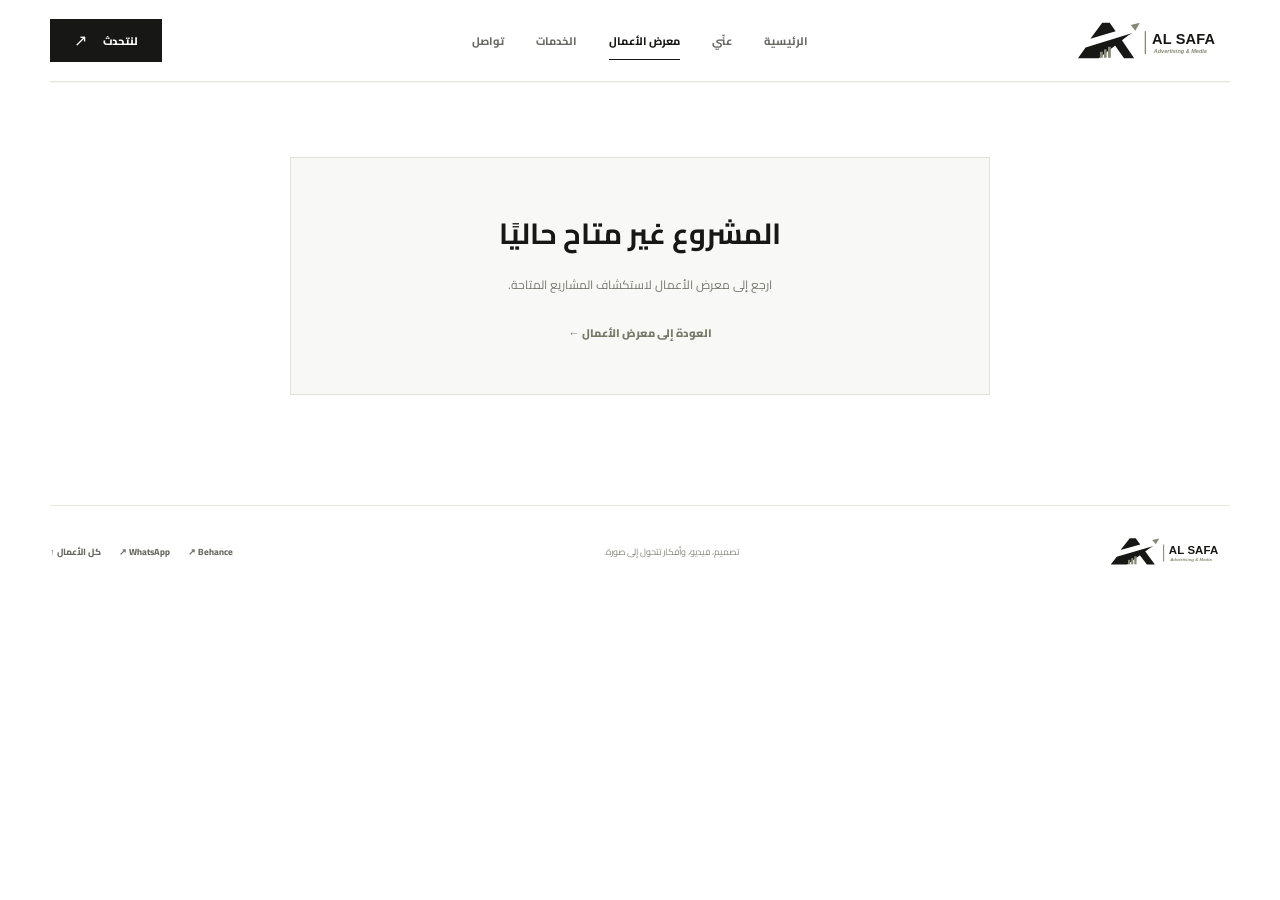
==== commit d5987f5a: "Use visible charcoal logo and polished white stylesheet" ====
--- a/project.html
+++ b/project.html
@@ -11,14 +11,14 @@
   <link rel="preconnect" href="https://fonts.googleapis.com">
   <link rel="preconnect" href="https://fonts.gstatic.com" crossorigin>
   <link href="https://fonts.googleapis.com/css2?family=Cairo:wght@400;500;600;700;800;900&family=Manrope:wght@400;500;600;700;800&display=swap" rel="stylesheet">
-  <link rel="stylesheet" href="./style.css?v=20261110-force-light-v6">
+  <link rel="stylesheet" href="./style.css?v=20261110-white-polish-v7">
 </head>
 <body class="project-page editorial-project">
   <div class="scroll-progress" aria-hidden="true"></div>
   <div class="page-shell">
     <header class="editorial-header">
       <a class="editorial-brand" href="./index.html#home" aria-label="صفا — الرئيسية">
-        <img src="./assets/al-safa-logo-clean.svg" alt="AL SAFA" width="180" height="45">
+        <img src="./assets/al-safa-logo-editorial.svg" alt="AL SAFA" width="180" height="45">
       </a>
       <nav class="editorial-nav" aria-label="التنقل الرئيسي">
         <a href="./index.html#home">الرئيسية</a>
@@ -35,7 +35,7 @@
     </main>
 
     <footer class="editorial-footer">
-      <a href="./index.html#home" class="editorial-footer-brand"><img src="./assets/al-safa-logo-clean.svg" alt="AL SAFA" width="145" height="36"></a>
+      <a href="./index.html#home" class="editorial-footer-brand"><img src="./assets/al-safa-logo-editorial.svg" alt="AL SAFA" width="145" height="36"></a>
       <span>تصميم، فيديو، وأفكار تتحول إلى صورة.</span>
       <div>
         <a href="https://www.behance.net/a2b6d985" target="_blank" rel="noopener noreferrer">Behance ↗</a>
--- a/style.css
+++ b/style.css
@@ -2702,3 +2702,198 @@
     color-scheme:only light !important;
   }
 }
+
+
+/* FINAL ART-DIRECTION POLISH — white canvas, visible identity, restrained accent */
+.editorial-home .page-shell,
+.editorial-archive .page-shell,
+.editorial-project .page-shell{isolation:isolate}
+.editorial-home .editorial-header,
+.editorial-archive .editorial-header,
+.editorial-project .editorial-header{
+  position:sticky;
+  top:0;
+  z-index:80;
+  min-height:82px;
+  background:rgba(255,255,255,.94);
+  -webkit-backdrop-filter:blur(18px);
+  backdrop-filter:blur(18px);
+  box-shadow:0 1px 0 rgba(23,24,21,.035);
+}
+.editorial-home .editorial-brand img,
+.editorial-archive .editorial-brand img,
+.editorial-project .editorial-brand img,
+.editorial-home .editorial-footer-brand img,
+.editorial-archive .editorial-footer-brand img,
+.editorial-project .editorial-footer-brand img{
+  display:block;
+  width:100%;
+  height:auto;
+  object-fit:contain;
+}
+.editorial-home .editorial-brand,
+.editorial-archive .editorial-brand,
+.editorial-project .editorial-brand{width:154px}
+.editorial-home .editorial-header-cta,
+.editorial-archive .editorial-header-cta,
+.editorial-project .editorial-header-cta{
+  min-height:43px;
+  padding-inline:19px;
+  letter-spacing:.1px;
+}
+.editorial-home .editorial-nav a,
+.editorial-archive .editorial-nav a,
+.editorial-project .editorial-nav a{font-size:11px}
+.editorial-home .editorial-hero{padding-top:78px;min-height:650px}
+.editorial-home .editorial-hero h1{line-height:1.19}
+.editorial-home .editorial-lead{color:#5f625a}
+.editorial-home .editorial-art-frame{
+  border:1px solid #eeeeea;
+  box-shadow:0 18px 55px rgba(23,24,21,.055);
+}
+.editorial-home .editorial-art-frame img{background:#f7f7f4}
+.editorial-home .editorial-art-caption{border-color:#e8e8e2}
+.editorial-home .editorial-about{
+  background:#fcfcfa;
+  border:1px solid #eeeeea;
+}
+.editorial-home .editorial-process{
+  background:#fcfcfa;
+  color:#171815;
+  border:1px solid #e8e8e2;
+  box-shadow:0 16px 45px rgba(23,24,21,.035);
+}
+.editorial-home .editorial-process-intro h2{color:#171815}
+.editorial-home .editorial-process-intro .section-kicker,
+.editorial-home .editorial-process-steps article>span{color:#858873}
+.editorial-home .editorial-process-steps,
+.editorial-home .editorial-process-steps article{border-color:#e8e8e2}
+.editorial-home .editorial-process-steps h3{color:#171815}
+.editorial-home .editorial-process-steps p{color:#6f716a}
+.editorial-home .editorial-service-row:hover{background:#f8f8f5}
+.editorial-home .editorial-contact{background:#fff}
+.editorial-home .editorial-contact h2{color:#171815}
+.editorial-home .editorial-footer{background:#fff}
+.editorial-home .editorial-footer>div a,
+.editorial-archive .editorial-footer>div a,
+.editorial-project .editorial-footer>div a{transition:color .2s ease}
+.editorial-home .editorial-primary-link,
+.editorial-home .editorial-header-cta,
+.editorial-archive .editorial-primary-link,
+.editorial-archive .editorial-header-cta,
+.editorial-project .editorial-primary-link,
+.editorial-project .editorial-header-cta{
+  border:1px solid #171815;
+  background:#171815;
+  color:#fff;
+}
+.editorial-home .editorial-primary-link:hover,
+.editorial-home .editorial-header-cta:hover,
+.editorial-archive .editorial-primary-link:hover,
+.editorial-archive .editorial-header-cta:hover,
+.editorial-project .editorial-primary-link:hover,
+.editorial-project .editorial-header-cta:hover{
+  border-color:#777a68;
+  background:#777a68;
+}
+.editorial-home .editorial-secondary-link,
+.editorial-archive .editorial-secondary-link,
+.editorial-project .editorial-secondary-link{color:#343630}
+.editorial-home .editorial-secondary-link:hover,
+.editorial-archive .editorial-secondary-link:hover,
+.editorial-project .editorial-secondary-link:hover{color:#777a68}
+.editorial-archive .archive-feature-card img{
+  border:1px solid #eeeeea;
+  box-shadow:0 18px 55px rgba(23,24,21,.05);
+}
+.editorial-archive .project-media{
+  border:1px solid #eeeeea;
+  background:#fafaf8;
+}
+.editorial-archive .project-card-link:focus-visible .project-media{
+  outline:2px solid #858873;
+  outline-offset:4px;
+}
+.editorial-archive .portfolio-search:focus-within,
+.editorial-archive .portfolio-sort:focus-visible,
+.editorial-archive .portfolio-profile-link:focus-visible{
+  outline:2px solid #858873;
+  outline-offset:3px;
+}
+.editorial-archive .portfolio-empty,
+.editorial-archive .portfolio-no-results{
+  background:#fcfcfa;
+  border-color:#eeeeea;
+}
+.editorial-archive .archive-bottom-cta{
+  background:#fcfcfa;
+  border:1px solid #eeeeea;
+}
+.editorial-project .project-cover img,
+.editorial-project .project-content figure img{background:#fafaf8}
+.editorial-project .project-nav-link:hover{background:#fcfcfa}
+.editorial-project .related-card img{
+  border:1px solid #eeeeea;
+  transition:transform .45s ease,box-shadow .45s ease;
+}
+.editorial-project .related-card:hover img{
+  transform:translateY(-4px);
+  box-shadow:0 12px 30px rgba(23,24,21,.08);
+}
+.editorial-home a:focus-visible,
+.editorial-archive a:focus-visible,
+.editorial-project a:focus-visible,
+.editorial-home button:focus-visible,
+.editorial-archive button:focus-visible,
+.editorial-project button:focus-visible,
+.editorial-home input:focus-visible,
+.editorial-archive input:focus-visible,
+.editorial-project input:focus-visible,
+.editorial-home select:focus-visible,
+.editorial-archive select:focus-visible,
+.editorial-project select:focus-visible{
+  outline:2px solid #858873;
+  outline-offset:4px;
+}
+@media(max-width:980px){
+  .editorial-home .editorial-header,
+  .editorial-archive .editorial-header,
+  .editorial-project .editorial-header{min-height:76px}
+  .editorial-home .editorial-brand,
+  .editorial-archive .editorial-brand,
+  .editorial-project .editorial-brand{width:138px}
+}
+@media(max-width:700px){
+  .editorial-home .editorial-header,
+  .editorial-archive .editorial-header,
+  .editorial-project .editorial-header{
+    min-height:0;
+    padding:10px 0 0;
+    row-gap:4px;
+    box-shadow:0 1px 0 rgba(23,24,21,.04);
+  }
+  .editorial-home .editorial-brand,
+  .editorial-archive .editorial-brand,
+  .editorial-project .editorial-brand{width:126px}
+  .editorial-home .editorial-header-cta,
+  .editorial-archive .editorial-header-cta,
+  .editorial-project .editorial-header-cta{min-height:37px}
+  .editorial-home .editorial-nav,
+  .editorial-archive .editorial-nav,
+  .editorial-project .editorial-nav{
+    padding:8px 0 11px;
+    gap:21px;
+  }
+  .editorial-home .editorial-hero{padding-top:48px}
+  .editorial-home .editorial-about{padding:34px 20px}
+  .editorial-home .editorial-process{padding:34px 20px}
+  .editorial-home .editorial-mobile-bar,
+  .editorial-archive .editorial-mobile-bar,
+  .editorial-project .editorial-mobile-bar{
+    box-shadow:0 8px 28px rgba(23,24,21,.09);
+  }
+}
+@media(prefers-reduced-motion:reduce){
+  .editorial-home .editorial-art-frame img,
+  .editorial-archive .related-card img{transition:none}
+}
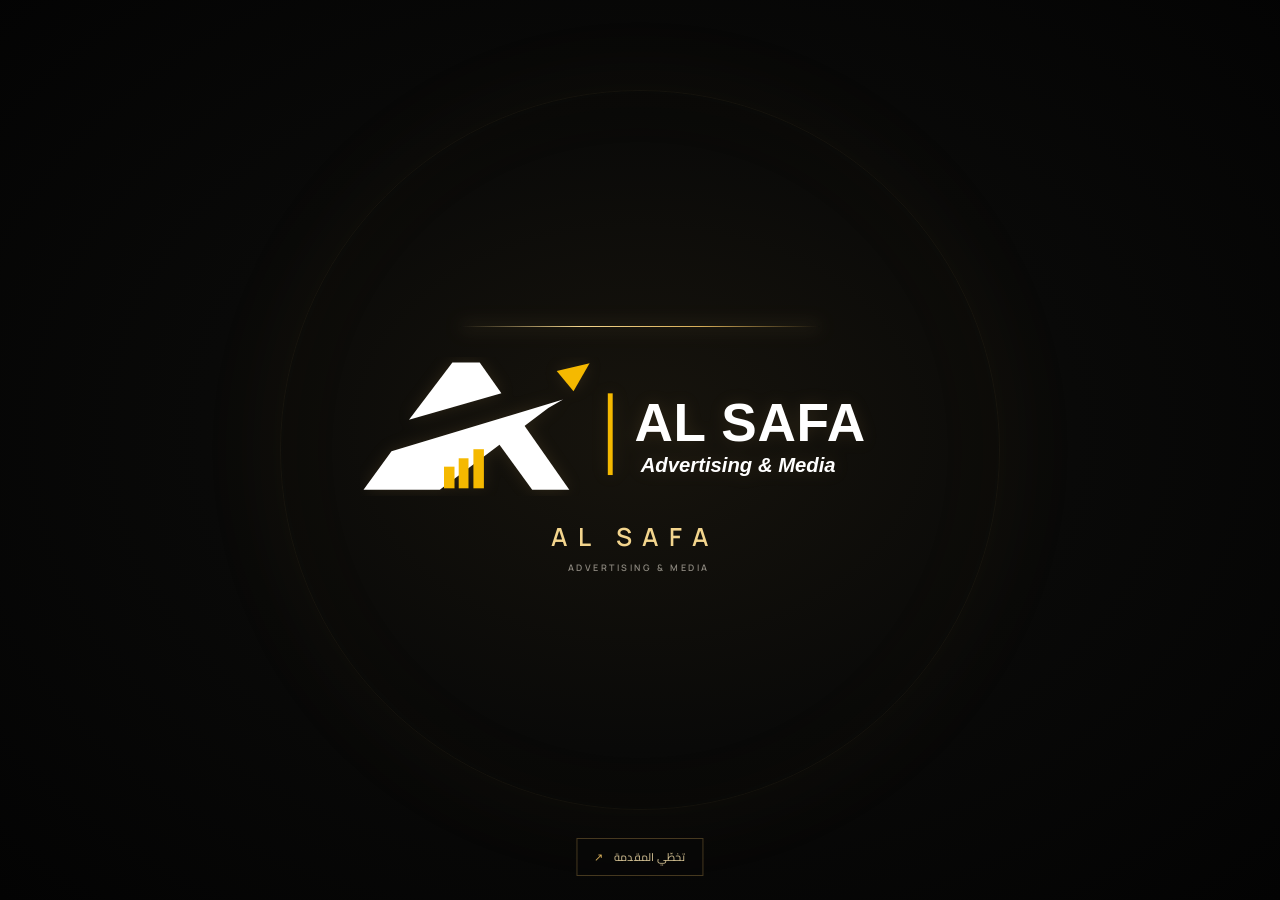
==== commit 9835c6c7: "Add cinematic AL SAFA motion, responsive logo intro, and verified portfolio covers" ====
--- a/project.html
+++ b/project.html
@@ -3,7 +3,7 @@
 <head>
   <meta charset="UTF-8">
   <meta name="viewport" content="width=device-width, initial-scale=1">
-  <meta name="theme-color" content="#ffffff">
+  <meta name="theme-color" content="#080807">
   <meta name="color-scheme" content="light">
   <meta name="description" content="تفاصيل مشروع من معرض أعمال صفا في التصميم الجرافيكي والفيديو والإنتاج الإبداعي بالذكاء الاصطناعي.">
   <meta property="og:type" content="article">
@@ -12,13 +12,28 @@
   <link rel="preconnect" href="https://fonts.gstatic.com" crossorigin>
   <link href="https://fonts.googleapis.com/css2?family=Cairo:wght@400;500;600;700;800;900&family=Manrope:wght@400;500;600;700;800&display=swap" rel="stylesheet">
   <link rel="stylesheet" href="./style.css?v=20261110-white-polish-v7">
+  <link rel="stylesheet" href="./motion.css?v=20261110-cinematic-v1">
 </head>
 <body class="project-page editorial-project">
+
+<div class="cinematic-intro" id="cinematicIntro" role="status" aria-label="AL SAFA — Advertising &amp; Media">
+  <div class="cinematic-intro-orbit" aria-hidden="true"></div>
+  <span class="cinematic-intro-line" aria-hidden="true"></span>
+  <div class="cinematic-intro-logo">
+    <img src="./assets/al-safa-logo-clean.svg" alt="AL SAFA — Advertising &amp; Media" width="800" height="199">
+  </div>
+  <span class="cinematic-intro-name">AL SAFA</span>
+  <span class="cinematic-intro-caption">ADVERTISING &amp; MEDIA</span>
+  <button class="cinematic-skip" type="button">تخطّي المقدمة <span aria-hidden="true">↗</span></button>
+</div>
+<div class="sa-atmosphere" aria-hidden="true"></div>
+<div class="sa-particles" aria-hidden="true"></div>
+
   <div class="scroll-progress" aria-hidden="true"></div>
   <div class="page-shell">
     <header class="editorial-header">
       <a class="editorial-brand" href="./index.html#home" aria-label="صفا — الرئيسية">
-        <img src="./assets/al-safa-logo-editorial.svg" alt="AL SAFA" width="180" height="45">
+        <img src="./assets/al-safa-logo-clean.svg" alt="AL SAFA" width="180" height="45">
       </a>
       <nav class="editorial-nav" aria-label="التنقل الرئيسي">
         <a href="./index.html#home">الرئيسية</a>
@@ -50,5 +65,6 @@
   </nav>
   <script src="./site.js?v=20261110-editorial-v4" defer></script>
   <script src="./project-detail.js?v=20261110-editorial-v3" defer></script>
+<script src="./motion.js?v=20261110-cinematic-v1" defer></script>
 </body>
 </html>
--- a/motion.css
+++ b/motion.css
@@ -0,0 +1,365 @@
+/* AL SAFA — cinematic motion layer. Original project artwork remains untouched. */
+:root{
+  --sa-night:#080807;
+  --sa-night-2:#10100d;
+  --sa-gold:#d6ad59;
+  --sa-gold-bright:#f3d58d;
+  --sa-gold-dim:#9b7b3e;
+  --sa-ivory:#f1eadc;
+  --sa-muted:#b5a88d;
+  --sa-border:rgba(214,173,89,.25);
+}
+.cinematic-intro{
+  position:fixed;inset:0;z-index:1000;display:flex;flex-direction:column;align-items:center;justify-content:center;
+  overflow:hidden;background:radial-gradient(ellipse at 50% 48%,#17140d 0%,#090908 48%,#030303 100%);
+  color:var(--sa-ivory);isolation:isolate;transition:opacity .62s ease,visibility .62s ease;
+}
+.cinematic-intro.is-leaving{opacity:0;visibility:hidden;pointer-events:none}
+.cinematic-intro-orbit{
+  position:absolute;width:min(78vw,720px);aspect-ratio:1;border:1px solid rgba(214,173,89,.055);border-radius:50%;
+  box-shadow:0 0 110px rgba(214,173,89,.045),inset 0 0 100px rgba(214,173,89,.025);pointer-events:none;
+}
+.cinematic-intro-line{
+  width:min(360px,58vw);height:1px;margin-bottom:30px;display:block;
+  background:linear-gradient(90deg,transparent,var(--sa-gold-bright),var(--sa-gold),transparent);
+  transform:scaleX(0);transform-origin:center;box-shadow:0 0 18px rgba(243,213,141,.7);
+  animation:sa-line-in .62s cubic-bezier(.2,.8,.2,1) .1s forwards;
+}
+.cinematic-intro-logo{position:relative;width:min(560px,82vw);max-height:180px;overflow:hidden;isolation:isolate}
+.cinematic-intro-logo img{
+  width:100%;height:auto;display:block;opacity:0;clip-path:inset(0 0 0 100%);
+  filter:drop-shadow(0 0 0 rgba(214,173,89,0));
+  animation:sa-logo-mask 1.08s cubic-bezier(.76,0,.18,1) .42s forwards,sa-logo-glow .95s ease 1.14s forwards;
+}
+.cinematic-intro-logo:after{
+  content:"";position:absolute;inset:-15% -30%;z-index:2;pointer-events:none;
+  background:linear-gradient(105deg,transparent 34%,rgba(255,239,190,.08) 43%,rgba(255,229,157,.78) 50%,rgba(255,239,190,.12) 57%,transparent 68%);
+  transform:translateX(-125%);mix-blend-mode:screen;animation:sa-light-sweep .82s ease 1.42s forwards;
+}
+.cinematic-intro-name{
+  margin-top:26px;color:var(--sa-gold-bright);font:600 clamp(18px,3.4vw,25px)/1.2 "Manrope",Arial,sans-serif;
+  letter-spacing:.42em;text-indent:.42em;opacity:0;transform:translateY(10px);
+  animation:sa-name-in .48s ease 1.65s forwards;
+}
+.cinematic-intro-caption{
+  margin-top:9px;color:rgba(241,234,220,.55);font:600 9px/1.5 "Manrope",Arial,sans-serif;
+  letter-spacing:.28em;text-indent:.28em;opacity:0;animation:sa-name-in .42s ease 1.82s forwards;
+}
+.cinematic-skip{
+  position:absolute;bottom:max(24px,env(safe-area-inset-bottom));left:50%;transform:translateX(-50%);
+  border:1px solid rgba(214,173,89,.3);background:rgba(8,8,7,.45);color:#c9b78c;
+  min-height:38px;padding:0 17px;font:500 11px "Cairo",sans-serif;letter-spacing:.02em;cursor:pointer;
+  transition:background .2s,border-color .2s,color .2s;
+}
+.cinematic-skip:hover{background:rgba(214,173,89,.12);border-color:var(--sa-gold);color:#fff}
+.cinematic-skip span{margin-inline-start:8px;color:var(--sa-gold)}
+@keyframes sa-line-in{to{transform:scaleX(1)}}
+@keyframes sa-logo-mask{0%{opacity:0;clip-path:inset(0 0 0 100%)}15%{opacity:1}100%{opacity:1;clip-path:inset(0 0 0 0)}}
+@keyframes sa-logo-glow{0%{filter:drop-shadow(0 0 0 rgba(214,173,89,0))}55%{filter:drop-shadow(0 0 22px rgba(214,173,89,.32))}100%{filter:drop-shadow(0 0 8px rgba(214,173,89,.13))}}
+@keyframes sa-light-sweep{to{transform:translateX(125%)}}
+@keyframes sa-name-in{to{opacity:1;transform:translateY(0)}}
+body.sa-intro-running{overflow:hidden}
+.sa-atmosphere{
+  position:fixed;inset:0;z-index:1;pointer-events:none;opacity:.58;
+  background:radial-gradient(500px circle at var(--sa-pointer-x,50%) var(--sa-pointer-y,25%),rgba(214,173,89,.095),transparent 72%);
+  transition:opacity .3s;
+}
+.sa-particles{position:fixed;inset:0;z-index:0;overflow:hidden;pointer-events:none}
+.sa-particle{
+  position:absolute;width:2px;height:2px;border-radius:50%;background:var(--sa-gold);
+  opacity:0;box-shadow:0 0 9px rgba(243,213,141,.55);animation:sa-dust-float var(--dust-duration,13s) ease-in-out var(--dust-delay,0s) infinite;
+}
+@keyframes sa-dust-float{
+  0%{opacity:0;transform:translate3d(0,18px,0) scale(.7)}
+  20%{opacity:.45}
+  70%{opacity:.2}
+  100%{opacity:0;transform:translate3d(16px,-76px,0) scale(1.25)}
+}
+
+/* Main landing page — preserve layout, switch to the requested black / gold palette. */
+body.cinematic-home{
+  color-scheme:dark;--white:var(--sa-night);--ink:var(--sa-ivory);--olive:var(--sa-gold);--olive-ink:var(--sa-muted);
+  --paper:var(--sa-night-2);--line:var(--sa-border);
+  background:var(--sa-night);color:var(--sa-ivory);
+}
+body.cinematic-home header{background:rgba(8,8,7,.9);border-bottom:1px solid var(--sa-border);backdrop-filter:blur(16px)}
+body.cinematic-home .nav{min-height:72px}
+body.cinematic-home .logo{display:flex;width:min(190px,42vw);align-items:center}
+body.cinematic-home .site-logo{display:block;width:100%;height:auto;max-height:48px;object-fit:contain;object-position:right center}
+body.cinematic-home nav a{color:#d7c9ab;border-color:transparent}
+body.cinematic-home nav a:hover{color:var(--sa-gold-bright);border-color:var(--sa-gold)}
+body.cinematic-home .pill{border-color:var(--sa-gold);color:var(--sa-gold-bright)}
+body.cinematic-home .pill:hover{background:var(--sa-gold);color:#090806}
+body.cinematic-home .hero h1{color:#f4eee2}
+body.cinematic-home .hero h1 .l2{color:var(--sa-gold)}
+body.cinematic-home .intro{color:#c8bda7}
+body.cinematic-home .btn{border-color:var(--sa-gold);color:var(--sa-gold-bright)}
+body.cinematic-home .btn.solid{background:var(--sa-gold);color:#0a0907}
+body.cinematic-home .btn.ghost:hover{background:var(--sa-gold);color:#0a0907}
+body.cinematic-home .band{background:#11100c;border-color:var(--sa-border)}
+body.cinematic-home .band p{color:#c9a75e}
+body.cinematic-home .sec-head h2,body.cinematic-home .svc h3{color:#f2ecdf}
+body.cinematic-home .sec-head p,body.cinematic-home .svc p{color:#b9ad95}
+body.cinematic-home .tools{border-color:var(--sa-border)}
+body.cinematic-home .chip{border-color:rgba(214,173,89,.28);color:#d5c49e}
+body.cinematic-home .chip[aria-pressed="true"]{background:var(--sa-gold);border-color:var(--sa-gold);color:#080807}
+body.cinematic-home .search{background:#11100d;border-color:var(--sa-border);color:#f2ecdf}
+body.cinematic-home .search::placeholder{color:#9f906e}
+body.cinematic-home .view{border-color:var(--sa-border)}
+body.cinematic-home .view button{color:#d5c49e}
+body.cinematic-home .view button[aria-pressed="true"]{background:var(--sa-gold);color:#080807}
+body.cinematic-home .w .fr{background:#11100d;border-color:var(--sa-border)}
+body.cinematic-home .w .cap b{color:#f1eadc}
+body.cinematic-home .w .cap small{color:#b6a17a}
+body.cinematic-home .w .play{background:var(--sa-gold);color:#090806}
+body.cinematic-home .w:hover .fr{border-color:var(--sa-gold)}
+body.cinematic-home .svc{border-color:var(--sa-border)}
+body.cinematic-home .contact{background:#11100c;color:#f5efe2;border-top:1px solid var(--sa-border)}
+body.cinematic-home .contact .btn{border-color:var(--sa-gold);color:var(--sa-gold-bright)}
+body.cinematic-home .contact .btn.solid{background:var(--sa-gold);color:#080807}
+body.cinematic-home .contact .btn.ghost:hover{background:var(--sa-gold);color:#080807}
+body.cinematic-home .meta,body.cinematic-home footer{color:#b8a780}
+body.cinematic-home footer a:hover{color:var(--sa-gold-bright)}
+body.cinematic-home .mbar{background:rgba(8,8,7,.96);border-color:var(--sa-border);backdrop-filter:blur(16px)}
+body.cinematic-home .mbar a{border-color:var(--sa-gold);color:var(--sa-gold-bright)}
+body.cinematic-home .mbar a:first-child{background:var(--sa-gold);color:#090806}
+body.cinematic-home .ov{background:#080807;color:#f1eadc}
+body.cinematic-home .ov-bar{background:rgba(8,8,7,.94);border-color:var(--sa-border)}
+body.cinematic-home .ov-bar button,body.cinematic-home .ov-bar a{border-color:var(--sa-gold);color:var(--sa-gold-bright)}
+body.cinematic-home .ov-bar button:hover{background:var(--sa-gold);color:#080807}
+body.cinematic-home .ov-head h1{color:#f2ecdf}
+body.cinematic-home .ov-head p,body.cinematic-home .ov-head small{color:#b7a77f}
+body.cinematic-home .ov-body img{border:1px solid rgba(214,173,89,.16)}
+body.cinematic-home .ov-nav{border-color:var(--sa-border)}
+body.cinematic-home .ov-nav a{color:#f3ead8}
+body.cinematic-home .ov-nav span{color:#b6a17a}
+body.cinematic-home .lb{background:rgba(4,4,3,.97)}
+
+/* Editorial archive / case-study pages. */
+body.editorial-archive,body.editorial-project{background:var(--sa-night);color:var(--sa-ivory)}
+body.editorial-archive .editorial-header,body.editorial-project .editorial-header{
+  background:rgba(8,8,7,.91);border-color:var(--sa-border);backdrop-filter:blur(16px)
+}
+body.editorial-archive .editorial-brand img,body.editorial-project .editorial-brand img{filter:none}
+body.editorial-archive .editorial-nav a,body.editorial-project .editorial-nav a{color:#b9a985}
+body.editorial-archive .editorial-nav a:hover,body.editorial-project .editorial-nav a:hover,
+body.editorial-archive .editorial-nav a.active,body.editorial-project .editorial-nav a.active{color:var(--sa-gold-bright)}
+body.editorial-archive .editorial-nav a:after,body.editorial-project .editorial-nav a:after{background:var(--sa-gold)}
+body.editorial-archive .editorial-header-cta,body.editorial-project .editorial-header-cta{background:var(--sa-gold);color:#080807}
+body.editorial-archive .editorial-header-cta:hover,body.editorial-project .editorial-header-cta:hover{background:var(--sa-gold-bright)}
+body.editorial-archive .section-kicker,body.editorial-project .section-kicker{color:var(--sa-gold)}
+body.editorial-archive .project-breadcrumbs,body.editorial-project .project-breadcrumbs{color:#9b8b6b}
+body.editorial-archive .project-breadcrumbs a,body.editorial-project .project-breadcrumbs a{color:var(--sa-gold)}
+body.editorial-archive .archive-hero{border-color:var(--sa-border)}
+body.editorial-archive .archive-hero-copy h1,body.editorial-project .project-header h1{color:#f4eddf}
+body.editorial-archive .archive-hero-copy h1 em,body.editorial-archive .archive-bottom-cta h2 em{color:var(--sa-gold)}
+body.editorial-archive .archive-hero-copy>p,body.editorial-archive .archive-work-heading .section-heading-side p{color:#b9ad96}
+body.editorial-archive .archive-feature-card img{background:#11100d;border:1px solid rgba(214,173,89,.28)}
+body.editorial-archive .archive-feature-card figcaption,body.editorial-archive .archive-hero-index{color:#b29a68;border-color:var(--sa-border)}
+body.editorial-archive .archive-portfolio{color:#f2ecdf}
+body.editorial-archive .archive-work-heading h2{color:#f2ecdf}
+body.editorial-archive .archive-work-heading h2 em{color:var(--sa-gold)}
+body.editorial-archive .portfolio-toolbar{border-color:var(--sa-border)}
+body.editorial-archive .portfolio-filter{color:#bdad8a}
+body.editorial-archive .portfolio-filter:hover{border-color:var(--sa-gold);color:#fff}
+body.editorial-archive .portfolio-filter[aria-pressed=true]{background:var(--sa-gold);border-color:var(--sa-gold);color:#080807}
+body.editorial-archive .filter-count{background:#211d14;color:#cfb477}
+body.editorial-archive .portfolio-filter[aria-pressed=true] .filter-count{background:rgba(0,0,0,.16);color:#080807}
+body.editorial-archive .portfolio-search,body.editorial-archive .portfolio-sort,body.editorial-archive .portfolio-view-toggle{border-color:var(--sa-border);background:#11100d;color:#d8c8a8}
+body.editorial-archive .portfolio-search input{color:#f4eddf}
+body.editorial-archive .portfolio-search input::placeholder{color:#958568}
+body.editorial-archive .portfolio-search kbd{color:#c4a96d}
+body.editorial-archive .portfolio-sort option{background:#11100d;color:#f4eddf}
+body.editorial-archive .view-toggle.is-active{background:var(--sa-gold);color:#080807}
+body.editorial-archive .portfolio-count,body.editorial-archive .portfolio-reset{color:#b7a174}
+body.editorial-archive .portfolio-grid{gap:44px 22px}
+body.editorial-archive .project-card{transform-style:preserve-3d}
+body.editorial-archive .project-media{background:#11100d;border:1px solid rgba(214,173,89,.16);overflow:hidden}
+body.editorial-archive .project-media img{will-change:transform}
+body.editorial-archive .project-open{background:var(--sa-gold);color:#080807}
+body.editorial-archive .project-category{color:var(--sa-gold)}
+body.editorial-archive .project-title{color:#f1eadc}
+body.editorial-archive .project-summary,body.editorial-archive .project-year{color:#b5a88d}
+body.editorial-archive .project-card-link:hover .project-title{color:var(--sa-gold-bright)}
+body.editorial-archive .portfolio-empty,body.editorial-archive .portfolio-no-results{background:#11100d;border-color:var(--sa-border)}
+body.editorial-archive .portfolio-empty h3,body.editorial-archive .portfolio-no-results h3{color:#f1eadc}
+body.editorial-archive .portfolio-empty p,body.editorial-archive .portfolio-no-results p{color:#b9ad96}
+body.editorial-archive .empty-action,body.editorial-archive .empty-retry{background:var(--sa-gold);border-color:var(--sa-gold);color:#080807}
+body.editorial-archive .empty-retry{background:transparent;color:var(--sa-gold)}
+body.editorial-archive .archive-bottom-cta{background:#11100c;border:1px solid var(--sa-border);color:#f4eddf}
+body.editorial-archive .archive-bottom-cta p{color:#b9ad96}
+body.editorial-archive .archive-cta-link{border-color:var(--sa-gold);color:var(--sa-gold-bright)}
+body.editorial-archive .archive-cta-link:hover{background:var(--sa-gold);color:#080807}
+body.editorial-archive .editorial-footer,body.editorial-project .editorial-footer{border-color:var(--sa-border);color:#ae9a70}
+body.editorial-archive .editorial-footer a,body.editorial-project .editorial-footer a{color:#d4bd89}
+body.editorial-archive .editorial-footer a:hover,body.editorial-project .editorial-footer a:hover{color:var(--sa-gold-bright)}
+body.editorial-archive .editorial-mobile-bar,body.editorial-project .editorial-mobile-bar{
+  background:rgba(8,8,7,.97);border:1px solid rgba(214,173,89,.3);box-shadow:0 8px 30px rgba(0,0,0,.42)
+}
+body.editorial-archive .editorial-mobile-bar a,body.editorial-project .editorial-mobile-bar a{background:var(--sa-gold);color:#080807}
+body.editorial-project .project-breadcrumbs{border-color:var(--sa-border)}
+body.editorial-project .project-header{color:#f3ecde}
+body.editorial-project .project-header p,body.editorial-project .project-fact span{color:#b8a987}
+body.editorial-project .project-fact strong{color:#f3ecde}
+body.editorial-project .project-cover img{border:1px solid rgba(214,173,89,.2)}
+body.editorial-project .project-content{color:#d8cbb1}
+body.editorial-project .project-content h2{color:var(--sa-gold)}
+body.editorial-project .project-content img,body.editorial-project .project-content video{border:1px solid rgba(214,173,89,.16)}
+body.editorial-project .project-navigation{border-color:var(--sa-border)}
+body.editorial-project .project-nav-link strong{color:#f1eadc}
+body.editorial-project .project-nav-link small{color:#b59e6b}
+body.editorial-project .related-projects h2{color:var(--sa-gold)}
+body.editorial-project .related-card{background:#11100d;border:1px solid var(--sa-border);color:#f3ecde}
+
+/* Infinite, two-direction work strip. It reuses only existing portfolio assets. */
+body.cinematic-home .infinite-gallery{padding-block:48px 72px;overflow:hidden;border-block:1px solid var(--sa-border);background:linear-gradient(180deg,#0b0a08,#0e0d0a)}
+.infinite-gallery-head{display:flex;justify-content:space-between;align-items:end;gap:18px;margin-bottom:24px}
+.infinite-gallery-head small{display:block;color:var(--sa-gold);font:700 9px/1.5 "Manrope",Arial,sans-serif;letter-spacing:.2em}
+.infinite-gallery-head h2{margin:8px 0 0;color:#f1eadc;font:600 clamp(25px,4vw,42px)/1.15 "Cairo",sans-serif}
+.infinite-gallery-head p{margin:0;color:#aa9b7e;font-size:12px}
+.ticker-row{overflow:hidden;direction:ltr;margin-block:12px;mask-image:linear-gradient(90deg,transparent,#000 5%,#000 95%,transparent)}
+.ticker-track{display:flex;width:max-content;gap:14px;animation:sa-marquee 42s linear infinite;will-change:transform}
+.ticker-row--reverse .ticker-track{animation-direction:reverse;animation-duration:48s}
+.ticker-row:hover .ticker-track,.ticker-row:focus-within .ticker-track{animation-play-state:paused}
+.ticker-set{display:flex;flex:none;gap:14px}
+.ticker-card{position:relative;display:block;width:clamp(178px,21vw,270px);flex:none;overflow:hidden;border:1px solid rgba(214,173,89,.22);background:#11100d;transform-style:preserve-3d}
+.ticker-card .ticker-media{aspect-ratio:1.35;overflow:hidden}
+.ticker-card img{display:block;width:100%;height:100%;aspect-ratio:1.35;object-fit:cover;transition:transform .7s cubic-bezier(.2,.72,.2,1),filter .5s}
+.ticker-card:hover img{transform:scale(1.07);filter:brightness(1.08)}
+.ticker-card .ticker-label{display:flex;justify-content:space-between;gap:10px;padding:10px 12px;color:#e8dcc5;font-size:11px}
+.ticker-card .ticker-label small{color:var(--sa-gold)}
+@keyframes sa-marquee{from{transform:translateX(0)}to{transform:translateX(-50%)}}
+
+/* Pointer, 3D tilt, magnetic actions, and scroll reveals. */
+.sa-cursor,.sa-cursor-glow{position:fixed;left:0;top:0;pointer-events:none;z-index:990;opacity:0}
+.sa-cursor{
+  width:9px;height:9px;border:1px solid var(--sa-gold-bright);border-radius:50%;background:var(--sa-gold);
+  box-shadow:0 0 16px rgba(214,173,89,.48);transform:translate(-50%,-50%);
+  transition:width .22s,height .22s,background .22s,border-color .22s,opacity .22s;
+}
+.sa-cursor:after{content:"VIEW";position:absolute;inset:0;display:grid;place-items:center;color:#080807;font:800 9px "Manrope",Arial,sans-serif;letter-spacing:.08em;opacity:0;transition:opacity .18s}
+.sa-cursor.is-view{width:64px;height:64px;background:var(--sa-gold);border-color:var(--sa-gold-bright)}
+.sa-cursor.is-view:after{opacity:1}
+.sa-cursor-glow{
+  width:360px;height:360px;border-radius:50%;z-index:2;opacity:.36;
+  background:radial-gradient(circle,rgba(214,173,89,.075),rgba(214,173,89,.018) 38%,transparent 72%);
+  transform:translate(-50%,-50%);mix-blend-mode:screen;
+}
+body.sa-custom-cursor,body.sa-custom-cursor a,body.sa-custom-cursor button{cursor:none}
+.sa-reveal{opacity:0;transform:translate3d(0,24px,0);transition:opacity .78s ease,transform .78s cubic-bezier(.2,.7,.2,1)}
+.sa-reveal.sa-visible{opacity:1;transform:translate3d(0,0,0)}
+.w,.project-card,.ticker-card{transform-style:preserve-3d;transition:transform .35s ease}
+.w .fr,.project-media,.ticker-media{backface-visibility:hidden}
+.sa-magnetic{transition:translate .25s cubic-bezier(.2,.7,.2,1),background .2s,color .2s,border-color .2s}
+body.cinematic-home .btn,body.cinematic-home .pill{box-shadow:0 0 0 rgba(214,173,89,0);transition:transform .25s,box-shadow .25s,background .2s,color .2s,border-color .2s}
+body.cinematic-home .btn:hover,body.cinematic-home .pill:hover{box-shadow:0 8px 26px rgba(214,173,89,.12)}
+.project-card-link .project-media{transition:transform .6s cubic-bezier(.2,.7,.2,1),box-shadow .5s}
+.project-card-link:hover .project-media{box-shadow:0 22px 50px rgba(0,0,0,.3),0 0 0 1px rgba(214,173,89,.24)}
+.ov{transform:translateY(10px);opacity:0;transition:opacity .42s ease,transform .42s ease}
+.ov.open{transform:translateY(0);opacity:1}
+body.cinematic-home .hero h1,body.cinematic-home .sec-head h2,body.cinematic-home .contact h2{ text-wrap:balance }
+@media(hover:hover) and (pointer:fine){
+  .ticker-card:hover,.w:hover,.project-card:hover{z-index:3}
+}
+@media(max-width:760px){
+  body.cinematic-home .nav{height:64px;gap:10px}
+  body.cinematic-home .logo{width:min(154px,45vw)}
+  body.cinematic-home .site-logo{max-height:40px}
+  body.cinematic-home .pill{padding:7px 13px;font-size:12px;white-space:nowrap}
+  body.cinematic-home .hero{padding-block:52px 42px;gap:0}
+  body.cinematic-home .hero h1{font-size:clamp(42px,12.6vw,68px);line-height:1.12;letter-spacing:-.035em}
+  body.cinematic-home .hero h1 .l2{padding-inline-start:0}
+  body.cinematic-home .intro{font-size:16px;line-height:1.85;margin-top:20px}
+  body.cinematic-home .cta{display:grid;grid-template-columns:1fr;gap:10px;margin-top:22px}
+  body.cinematic-home .cta .btn{justify-content:center;min-height:49px}
+  body.cinematic-home .sec{padding-block:54px}
+  body.cinematic-home .sec-head{align-items:start;gap:12px;margin-bottom:23px}
+  body.cinematic-home .sec-head h2{font-size:42px}
+  body.cinematic-home .sec-head p{font-size:13px;line-height:1.8}
+  body.cinematic-home .tools{gap:12px;margin-bottom:20px}
+  body.cinematic-home .chips{width:100%;flex-wrap:nowrap;overflow-x:auto;padding-bottom:4px;scrollbar-width:none}
+  body.cinematic-home .chips::-webkit-scrollbar{display:none}
+  body.cinematic-home .chip{flex:none;font-size:12px;padding:7px 14px}
+  body.cinematic-home .right{width:100%;display:grid;grid-template-columns:minmax(0,1fr) auto;gap:8px}
+  body.cinematic-home .search{grid-column:1/-1;width:100%;min-height:44px}
+  body.cinematic-home .view button{padding:8px 13px}
+  body.cinematic-home .w .fr{border-radius:2px}
+  body.cinematic-home .w .cap{padding-top:9px;align-items:start}
+  body.cinematic-home .w .cap b{font-size:15px}
+  body.cinematic-home .w .cap small{font-size:10px}
+  body.cinematic-home .grid{gap:22px}
+  body.cinematic-home .infinite-gallery{padding-block:38px 50px}
+  .infinite-gallery-head{display:block}
+  .infinite-gallery-head h2{font-size:28px}
+  .infinite-gallery-head p{margin-top:8px;font-size:11px}
+  .ticker-card{width:190px}
+  .ticker-track,.ticker-row--reverse .ticker-track{animation-duration:58s}
+  body.cinematic-home .svc{padding-block:22px}
+  body.cinematic-home .svc h3{font-size:25px}
+  body.cinematic-home .svc p{font-size:13px}
+  body.cinematic-home .contact{padding-block:52px}
+  body.cinematic-home .contact h2{font-size:43px;margin-bottom:24px}
+  body.cinematic-home .contact .btn{flex:1;justify-content:center;min-height:48px;font-size:13px;padding:10px 14px}
+  body.cinematic-home .meta{gap:12px 22px;font-size:12px;overflow-wrap:anywhere}
+  body.cinematic-home .mbar{padding:8px 14px calc(8px + env(safe-area-inset-bottom,0px))}
+  body.cinematic-home .mbar a{padding:10px;font-size:13px}
+  body.editorial-archive .page-shell,body.editorial-project .page-shell{width:calc(100% - 30px)}
+  body.editorial-archive .editorial-header,body.editorial-project .editorial-header{min-height:68px;grid-template-columns:1fr auto;gap:12px}
+  body.editorial-archive .editorial-brand,body.editorial-project .editorial-brand{width:126px}
+  body.editorial-archive .editorial-brand img,body.editorial-project .editorial-brand img{max-height:36px}
+  body.editorial-archive .editorial-nav,body.editorial-project .editorial-nav{display:none}
+  body.editorial-archive .editorial-header-cta,body.editorial-project .editorial-header-cta{min-width:92px;min-height:38px;font-size:10px}
+  body.editorial-archive .archive-hero{padding-top:12px}
+  body.editorial-archive .archive-hero .project-breadcrumbs{padding:8px 0 22px}
+  body.editorial-archive .archive-hero-layout{grid-template-columns:1fr;gap:24px}
+  body.editorial-archive .archive-hero-copy h1{font-size:clamp(40px,11vw,58px);letter-spacing:-1.4px;margin:14px 0}
+  body.editorial-archive .archive-hero-copy>p{font-size:12px;line-height:2}
+  body.editorial-archive .archive-hero-actions{gap:14px;margin-top:18px}
+  body.editorial-archive .archive-feature-card{width:100%;margin:0}
+  body.editorial-archive .archive-feature-card img{aspect-ratio:1.24}
+  body.editorial-archive .archive-hero-index{font-size:7px;flex-wrap:wrap;padding-top:15px}
+  body.editorial-archive .archive-portfolio{padding:56px 0 70px}
+  body.editorial-archive .archive-work-heading{display:block;margin-bottom:22px}
+  body.editorial-archive .archive-work-heading h2{font-size:42px}
+  body.editorial-archive .archive-work-heading .section-heading-side{padding:12px 0 0}
+  body.editorial-archive .portfolio-toolbar{display:block;margin-bottom:22px}
+  body.editorial-archive .portfolio-filters{overflow-x:auto;flex-wrap:nowrap;padding-bottom:7px}
+  body.editorial-archive .portfolio-filter{flex:none}
+  body.editorial-archive .portfolio-tools{display:grid;grid-template-columns:minmax(0,1fr) auto;gap:8px;margin-top:12px}
+  body.editorial-archive .portfolio-search{grid-column:1/-1;min-width:0}
+  body.editorial-archive .portfolio-sort-label{display:none}
+  body.editorial-archive .portfolio-sort{min-width:0;width:100%}
+  body.editorial-archive .portfolio-view-toggle{justify-self:end}
+  body.editorial-archive .portfolio-grid{grid-template-columns:1fr;gap:28px}
+  body.editorial-archive .project-card,body.editorial-archive .project-card--wide,body.editorial-archive .project-card--narrow{grid-column:1/-1}
+  body.editorial-archive .project-media,body.editorial-archive .project-card:nth-child(4n+2) .project-media{aspect-ratio:1.22}
+  body.editorial-archive .portfolio-empty,body.editorial-archive .portfolio-no-results{grid-template-columns:1fr;gap:12px;padding:22px}
+  body.editorial-archive .archive-bottom-cta{display:block;padding:28px 20px;margin-bottom:25px}
+  body.editorial-archive .archive-cta-link{margin-top:20px;width:100%}
+  body.editorial-archive .editorial-footer,body.editorial-project .editorial-footer{display:grid;grid-template-columns:1fr;gap:12px;padding-bottom:88px}
+  body.editorial-archive .editorial-footer>div,body.editorial-project .editorial-footer>div{display:flex;flex-wrap:wrap;gap:14px}
+  body.editorial-archive .editorial-mobile-bar,body.editorial-project .editorial-mobile-bar{right:10px;left:10px;bottom:8px}
+  body.editorial-project .project-header{padding-block:28px 22px}
+  body.editorial-project .project-header h1{font-size:clamp(34px,9vw,48px)}
+  body.editorial-project .project-cover{margin-bottom:22px}
+  body.editorial-project .project-content{padding-inline:0}
+  body.editorial-project .project-content h2{font-size:25px}
+  body.editorial-project .project-navigation{gap:12px}
+  body.editorial-project .project-nav-link strong{font-size:14px}
+  .cinematic-intro-logo{width:min(520px,86vw)}
+  .cinematic-intro-line{margin-bottom:24px}
+  .cinematic-intro-name{margin-top:20px}
+}
+@media(hover:none),(pointer:coarse){
+  .sa-cursor,.sa-cursor-glow{display:none!important}
+  body.sa-custom-cursor,body.sa-custom-cursor a,body.sa-custom-cursor button{cursor:auto}
+  .ticker-row:active .ticker-track{animation-play-state:paused}
+  .ticker-card:active img,.w:active img{transform:scale(1.025)}
+}
+@media(prefers-reduced-motion:reduce){
+  *,*::before,*::after{scroll-behavior:auto!important;animation-duration:.01ms!important;animation-iteration-count:1!important;transition-duration:.01ms!important}
+  .cinematic-intro{display:none!important}
+  .sa-reveal{opacity:1!important;transform:none!important}
+  .ticker-track{animation:none!important}
+  .sa-particles{display:none!important}
+}
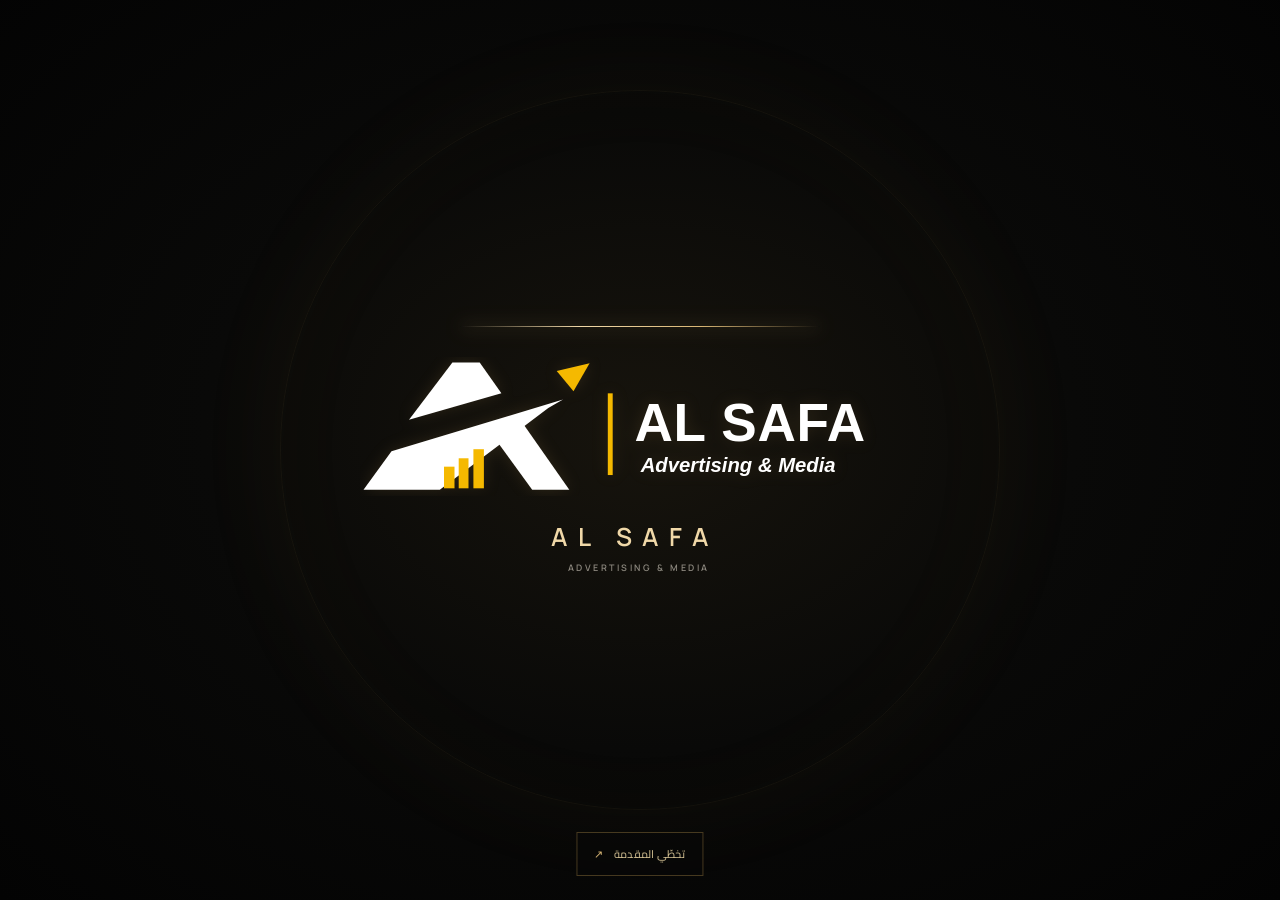
==== commit 388c4d69: "Polish cinematic colors, mobile navigation and accessible portfolio UX" ====
--- a/project.html
+++ b/project.html
@@ -13,8 +13,10 @@
   <link href="https://fonts.googleapis.com/css2?family=Cairo:wght@400;500;600;700;800;900&family=Manrope:wght@400;500;600;700;800&display=swap" rel="stylesheet">
   <link rel="stylesheet" href="./style.css?v=20261110-white-polish-v7">
   <link rel="stylesheet" href="./motion.css?v=20261110-cinematic-v1">
+<link rel="stylesheet" href="./ux-polish.css?v=20261112-1">
 </head>
 <body class="project-page editorial-project">
+<a class="skip-link" href="#projectDetail">تخطّ إلى المحتوى</a>
 
 <div class="cinematic-intro" id="cinematicIntro" role="status" aria-label="AL SAFA — Advertising &amp; Media">
   <div class="cinematic-intro-orbit" aria-hidden="true"></div>
@@ -32,11 +34,11 @@
   <div class="scroll-progress" aria-hidden="true"></div>
   <div class="page-shell">
     <header class="editorial-header">
-      <a class="editorial-brand" href="./index.html#home" aria-label="صفا — الرئيسية">
+      <a class="editorial-brand" href="./index.html#top" aria-label="صفا — الرئيسية">
         <img src="./assets/al-safa-logo-clean.svg" alt="AL SAFA" width="180" height="45">
       </a>
       <nav class="editorial-nav" aria-label="التنقل الرئيسي">
-        <a href="./index.html#home">الرئيسية</a>
+        <a href="./index.html#top">الرئيسية</a>
         <a href="./index.html#about">عنّي</a>
         <a href="./work.html" class="active" aria-current="page">معرض الأعمال</a>
         <a href="./index.html#services">الخدمات</a>
@@ -45,12 +47,12 @@
       <a class="editorial-header-cta" href="./index.html#contact">لنتحدث <span>↗</span></a>
     </header>
 
-    <main id="projectDetail" aria-live="polite">
+    <main id="projectDetail" tabindex="-1" aria-live="polite">
       <div class="portfolio-loading"><span class="loading-mark" aria-hidden="true"></span><p>يتم تحميل دراسة المشروع…</p></div>
     </main>
 
     <footer class="editorial-footer">
-      <a href="./index.html#home" class="editorial-footer-brand"><img src="./assets/al-safa-logo-editorial.svg" alt="AL SAFA" width="145" height="36"></a>
+      <a href="./index.html#top" class="editorial-footer-brand"><img src="./assets/al-safa-logo-editorial.svg" alt="AL SAFA" width="145" height="36"></a>
       <span>تصميم، فيديو، وأفكار تتحول إلى صورة.</span>
       <div>
         <a href="https://www.behance.net/a2b6d985" target="_blank" rel="noopener noreferrer">Behance ↗</a>
@@ -64,7 +66,8 @@
     <a href="./work.html">كل الأعمال</a>
   </nav>
   <script src="./site.js?v=20261110-editorial-v4" defer></script>
-  <script src="./project-detail.js?v=20261110-editorial-v3" defer></script>
-<script src="./motion.js?v=20261110-cinematic-v1" defer></script>
+  <script src="./project-detail.js?v=20261112-curated" defer></script>
+<script src="./motion.js?v=20261112-ux" defer></script>
+<script src="./ux-polish.js?v=20261112-1" defer></script>
 </body>
 </html>
--- a/motion.css
+++ b/motion.css
@@ -363,3 +363,122 @@
   .ticker-track{animation:none!important}
   .sa-particles{display:none!important}
 }
+
+
+/* Separate video portfolio and rotating three-service wheel */
+.sa-service-wheel-section{padding-top:clamp(70px,10vw,130px);padding-bottom:clamp(70px,10vw,130px);overflow:hidden}
+.sa-service-wheel-section .sec-head{text-align:center;margin-bottom:34px}
+.sa-service-wheel{position:relative;width:min(78vw,520px);aspect-ratio:1;margin:0 auto;display:grid;place-items:center;isolation:isolate}
+.sa-wheel-orbit{position:absolute;inset:8%;border:1px solid rgba(214,173,89,.42);border-radius:50%;box-shadow:0 0 55px rgba(214,173,89,.09),inset 0 0 45px rgba(214,173,89,.035);animation:sa-wheel-spin 24s linear infinite}
+.sa-wheel-orbit:before,.sa-wheel-orbit:after{content:"";position:absolute;inset:8%;border:1px dashed rgba(214,173,89,.22);border-radius:50%}
+.sa-wheel-orbit:after{inset:-5%;border:1px solid rgba(214,173,89,.12);border-left-color:transparent;border-right-color:transparent}
+.sa-wheel-core{position:relative;z-index:2;width:34%;aspect-ratio:1;border-radius:50%;display:flex;flex-direction:column;align-items:center;justify-content:center;background:radial-gradient(circle at 35% 25%,#282115,#090807 72%);border:1px solid rgba(243,213,141,.65);box-shadow:0 0 35px rgba(214,173,89,.2),inset 0 0 25px rgba(214,173,89,.12);color:#f3d58d}
+.sa-wheel-core span{font:italic 38px/1 Georgia,serif}.sa-wheel-core b{font:600 13px/1.4 Arial,sans-serif;letter-spacing:.24em}.sa-wheel-core small{font:8px Arial,sans-serif;letter-spacing:.18em;color:#aa956c;margin-top:7px}
+.sa-wheel-item{position:absolute;z-index:3;width:29%;aspect-ratio:1;border-radius:50%;display:flex;flex-direction:column;align-items:center;justify-content:center;gap:5px;background:linear-gradient(145deg,rgba(35,29,18,.98),rgba(8,8,7,.98));border:1px solid rgba(214,173,89,.65);box-shadow:0 12px 36px rgba(0,0,0,.35),0 0 28px rgba(214,173,89,.11);color:#f3d58d;text-align:center;animation:sa-wheel-float 4.8s ease-in-out infinite}
+.sa-wheel-item b{font:600 clamp(15px,2.5vw,21px) "Cairo",Arial,sans-serif}.sa-wheel-item small{font:8px Arial,sans-serif;letter-spacing:.2em;color:#b5a88d}.sa-wheel-icon{font:clamp(20px,3vw,29px);line-height:1;color:#fff0c4;text-shadow:0 0 16px rgba(243,213,141,.6)}
+.sa-wheel-design{top:0;left:50%;transform:translateX(-50%);animation-delay:-.3s}
+.sa-wheel-print{right:0;bottom:10%;animation-delay:-1.9s}
+.sa-wheel-distribute{left:0;bottom:10%;animation-delay:-3.5s}
+@keyframes sa-wheel-spin{to{transform:rotate(360deg)}}
+@keyframes sa-wheel-float{0%,100%{filter:brightness(.92);box-shadow:0 12px 36px rgba(0,0,0,.35),0 0 20px rgba(214,173,89,.1)}50%{filter:brightness(1.22);box-shadow:0 12px 40px rgba(0,0,0,.35),0 0 38px rgba(214,173,89,.25)}}
+.sa-video-section{padding-top:clamp(60px,8vw,100px);padding-bottom:clamp(65px,8vw,100px);border-top:1px solid var(--sa-border)}
+.sa-video-grid{display:grid;grid-template-columns:repeat(2,minmax(0,1fr));gap:clamp(16px,3vw,34px);max-width:920px;margin:0 auto}
+.sa-video-card .fr{aspect-ratio:16/10!important;position:relative;overflow:hidden}
+.sa-video-card .fr img{width:100%;height:100%;object-fit:cover}
+.sa-video-card .play{position:absolute;inset:50% auto auto 50%;transform:translate(-50%,-50%);width:58px;height:58px;border-radius:50%;display:grid;place-items:center;background:var(--sa-gold);color:#080807;box-shadow:0 0 35px rgba(214,173,89,.3)}
+@media(max-width:640px){.sa-service-wheel{width:min(88vw,390px)}.sa-wheel-item{width:31%}.sa-wheel-core{width:35%}.sa-video-grid{grid-template-columns:1fr;max-width:480px}.sa-video-card .fr{aspect-ratio:16/10!important}}
+@media(prefers-reduced-motion:reduce){.sa-wheel-orbit,.sa-wheel-item{animation:none!important}}
+
+
+/* Desktop-only polish: bring the cinematic interactions forward on mouse/trackpad screens. */
+@media (min-width:761px) and (hover:hover) and (pointer:fine){
+  .sa-service-wheel{filter:drop-shadow(0 24px 42px rgba(0,0,0,.28));transition:filter .5s ease,transform .5s ease}
+  .sa-service-wheel:hover{filter:drop-shadow(0 28px 58px rgba(214,173,89,.16));transform:scale(1.025)}
+  .sa-wheel-orbit{animation-duration:18s;box-shadow:0 0 72px rgba(214,173,89,.14),inset 0 0 58px rgba(214,173,89,.06)}
+  .sa-wheel-item{transition:border-color .35s,background .35s,box-shadow .35s;cursor:default}
+  .sa-wheel-item:hover{border-color:#f3d58d;background:linear-gradient(145deg,rgba(64,49,24,.99),rgba(10,9,7,.99));box-shadow:0 16px 48px rgba(0,0,0,.42),0 0 48px rgba(243,213,141,.28);filter:brightness(1.3)}
+  .sa-video-card{transition:transform .45s cubic-bezier(.2,.7,.2,1),filter .45s}
+  .sa-video-card:hover{transform:translateY(-9px);filter:drop-shadow(0 20px 30px rgba(214,173,89,.12))}
+  .sa-video-card .fr{box-shadow:0 0 0 1px rgba(214,173,89,.12);transition:box-shadow .4s ease}
+  .sa-video-card:hover .fr{box-shadow:0 0 0 1px rgba(243,213,141,.65),0 18px 52px rgba(214,173,89,.12)}
+  .sa-video-card .play{transition:transform .35s cubic-bezier(.2,.8,.2,1),box-shadow .35s}
+  .sa-video-card:hover .play{transform:translate(-50%,-50%) scale(1.12);box-shadow:0 0 48px rgba(243,213,141,.55)}
+  .ticker-card,.w,.project-card{will-change:transform}
+}
+@media (min-width:761px) and (prefers-reduced-motion:no-preference){
+  .sa-service-wheel-section.sa-reveal.sa-visible .sa-wheel-orbit{animation-play-state:running}
+}
+
+/* AL SAFA — refined interactive service orbit */
+.sa-service-wheel-section{width:min(100% - 2*var(--pad),1320px);padding:clamp(26px,5vw,64px) 0;overflow:visible}
+.sa-wheel-panel{position:relative;isolation:isolate;overflow:hidden;display:grid;grid-template-columns:minmax(260px,.78fr) minmax(390px,1.22fr);grid-template-rows:auto 1fr auto;align-items:center;gap:16px clamp(24px,5vw,76px);padding:clamp(28px,5vw,68px);border:1px solid rgba(201,164,91,.28);border-radius:28px;background:radial-gradient(ellipse at 73% 47%,rgba(177,133,58,.13),transparent 38%),linear-gradient(135deg,#11110f 0%,#080807 58%,#17130c 100%);box-shadow:0 28px 80px rgba(0,0,0,.13),inset 0 1px rgba(255,255,255,.055);color:#f7f1e5}
+.sa-wheel-panel:before{content:"";position:absolute;inset:12px;border:1px solid rgba(220,190,128,.09);border-radius:20px;pointer-events:none}
+.sa-wheel-heading{grid-column:1;grid-row:1;align-self:end;position:relative;z-index:2}
+.sa-wheel-kicker{font:10px/1.4 Arial,sans-serif;letter-spacing:.25em;color:#c9a45b}
+.sa-wheel-heading h2{margin:18px 0 14px;font-size:clamp(32px,4.2vw,62px);line-height:1.18;font-weight:500;letter-spacing:-.04em}
+.sa-wheel-heading h2 span{color:#d7b36e}
+.sa-wheel-heading p{margin:0;color:#b9b1a1;font-size:clamp(14px,1.2vw,17px);max-width:28em}
+.sa-service-wheel{grid-column:2;grid-row:1/3;position:relative;width:min(100%,570px);aspect-ratio:1;margin:0 auto;display:grid;place-items:center;isolation:isolate;filter:drop-shadow(0 22px 42px rgba(0,0,0,.25))}
+.sa-wheel-track{position:absolute;inset:12%;border:1px solid rgba(216,183,119,.28);border-radius:50%;box-shadow:0 0 70px rgba(196,151,76,.075),inset 0 0 55px rgba(196,151,76,.045)}
+.sa-wheel-track:before,.sa-wheel-track:after{content:"";position:absolute;inset:7%;border:1px dashed rgba(216,183,119,.22);border-radius:50%}
+.sa-wheel-track:after{inset:-7%;border:1px solid rgba(216,183,119,.11);border-top-color:rgba(216,183,119,.42);border-bottom-color:transparent;animation:sa-orbit-rotate 32s linear infinite}
+.sa-wheel-track-light{position:absolute;inset:-7%;border-radius:50%;background:conic-gradient(from 0deg,transparent 0 78%,rgba(231,194,121,.0) 84%,rgba(231,194,121,.9) 86%,rgba(231,194,121,.0) 88%,transparent 100%);mask:radial-gradient(circle,transparent 65%,#000 66%,#000 67%,transparent 68%);animation:sa-orbit-rotate 12s linear infinite}
+.sa-wheel-ticks{position:absolute;inset:4%;border-radius:50%;background:repeating-conic-gradient(from -1deg,rgba(218,184,119,.38) 0deg .45deg,transparent .45deg 5deg);mask:radial-gradient(circle,transparent 0 48%,#000 48.4% 49%,transparent 49.4%);opacity:.5}
+.sa-wheel-core{position:relative;z-index:2;width:31%;aspect-ratio:1;border-radius:50%;display:flex;flex-direction:column;align-items:center;justify-content:center;gap:5px;background:radial-gradient(circle at 35% 22%,#3b2e19 0%,#17120b 48%,#090807 78%);border:1px solid rgba(230,195,126,.7);box-shadow:0 0 0 8px rgba(216,183,119,.035),0 0 0 16px rgba(216,183,119,.025),0 0 58px rgba(210,166,91,.19),inset 0 0 32px rgba(210,166,91,.16);color:#efd49b;text-align:center}
+.sa-core-monogram{font:italic 52px/.9 Georgia,serif;letter-spacing:-.1em;padding-right:.1em;text-shadow:0 0 24px rgba(231,194,121,.28)}
+.sa-wheel-core b{font:600 12px/1.2 Arial,sans-serif;letter-spacing:.24em}
+.sa-wheel-core small{font:8px/1.2 Arial,sans-serif;letter-spacing:.18em;color:#a99570}
+.sa-wheel-item{position:absolute;z-index:4;width:25%;aspect-ratio:1;border-radius:50%;padding:12px 8px;display:flex;flex-direction:column;align-items:center;justify-content:center;gap:4px;background:linear-gradient(145deg,#282116 0%,#100e0a 66%,#090807 100%);border:1px solid rgba(215,181,112,.5);box-shadow:0 12px 34px rgba(0,0,0,.38),inset 0 1px rgba(255,255,255,.08);color:#e7d2a8;text-align:center;cursor:pointer;transition:transform .5s cubic-bezier(.2,.8,.2,1),border-color .35s,background .35s,box-shadow .35s,color .35s}
+.sa-wheel-item:after{content:"";position:absolute;inset:6px;border:1px solid rgba(215,181,112,.12);border-radius:50%;transition:inset .35s,border-color .35s}
+.sa-wheel-item:hover,.sa-wheel-item.is-active{transform:scale(1.09);border-color:#f0cf8d;background:radial-gradient(circle at 35% 25%,#4a381c,#171108 72%);box-shadow:0 15px 44px rgba(0,0,0,.45),0 0 36px rgba(215,181,112,.2),inset 0 0 22px rgba(215,181,112,.12);color:#fff0ce}
+.sa-wheel-item.is-active:after{inset:3px;border-color:rgba(239,207,141,.42)}
+.sa-wheel-item:focus-visible{outline:2px solid #f0cf8d;outline-offset:6px}
+.sa-wheel-index{position:absolute;top:17%;font:9px/1 Arial,sans-serif;letter-spacing:.16em;color:#a88c5a}
+.sa-wheel-icon{font:clamp(22px,2.7vw,32px)/1 Georgia,serif;color:#f4d79e;text-shadow:0 0 18px rgba(231,194,121,.35);margin-top:7px}
+.sa-wheel-item b{font:600 clamp(15px,1.5vw,20px)/1.2 "IBM Plex Sans Arabic",Arial,sans-serif}
+.sa-wheel-item small{font:8px/1.2 Arial,sans-serif;letter-spacing:.2em;color:#a99570}
+.sa-wheel-design{top:0;left:50%;transform:translateX(-50%)}
+.sa-wheel-design:hover,.sa-wheel-design.is-active{transform:translateX(-50%) scale(1.09)}
+.sa-wheel-print{right:1%;bottom:10%}
+.sa-wheel-distribute{left:1%;bottom:10%}
+.sa-wheel-detail{grid-column:1;grid-row:2;align-self:start;display:grid;grid-template-columns:1fr;gap:12px;max-width:410px;padding:22px 0 0;border-top:1px solid rgba(215,181,112,.28);transition:opacity .18s,transform .18s}
+.sa-wheel-detail.is-changing{opacity:0;transform:translateY(7px)}
+.sa-detail-index{font:10px/1 Arial,sans-serif;letter-spacing:.2em;color:#c9a45b}
+.sa-wheel-detail h3{margin:0 0 8px;font-size:clamp(22px,2.4vw,32px);font-weight:500;color:#f3e5c8}
+.sa-wheel-detail p{margin:0;color:#b9b1a1;font-size:14px;line-height:1.9}
+.sa-detail-current{font:9px/1 Arial,sans-serif;letter-spacing:.22em;color:#88734e;margin-top:4px}
+.sa-wheel-foot{grid-column:1/-1;grid-row:3;display:flex;align-items:center;gap:14px;padding-top:20px;border-top:1px solid rgba(215,181,112,.15);font-size:11px;color:#9e927c}
+.sa-wheel-foot-line{height:1px;flex:1;background:linear-gradient(90deg,rgba(215,181,112,.45),transparent)}
+@keyframes sa-orbit-rotate{to{transform:rotate(360deg)}}
+@media(min-width:761px) and (hover:hover) and (pointer:fine){
+ .sa-wheel-panel{transition:box-shadow .5s,border-color .5s}
+ .sa-wheel-panel:hover{border-color:rgba(220,184,111,.48);box-shadow:0 34px 100px rgba(0,0,0,.18),0 0 55px rgba(193,148,73,.07),inset 0 1px rgba(255,255,255,.06)}
+ .sa-wheel-item:hover{z-index:5}
+}
+@media(max-width:760px){
+ .sa-service-wheel-section{width:100%;padding:30px 0}
+ .sa-wheel-panel{grid-template-columns:1fr;grid-template-rows:auto auto auto auto;gap:20px;padding:30px 20px;border-radius:22px}
+ .sa-wheel-panel:before{inset:8px;border-radius:16px}
+ .sa-wheel-heading{grid-column:1;grid-row:1;text-align:center}
+ .sa-wheel-heading h2{font-size:clamp(30px,8vw,42px);margin:12px 0 8px}
+ .sa-wheel-heading p{margin-inline:auto;font-size:13px}
+ .sa-service-wheel{grid-column:1;grid-row:2;width:min(100%,410px)}
+ .sa-wheel-core{width:30%}
+ .sa-core-monogram{font-size:42px}
+ .sa-wheel-item{width:25%;gap:3px}
+ .sa-wheel-item b{font-size:14px}
+ .sa-wheel-item small{font-size:7px}
+ .sa-wheel-detail{grid-column:1;grid-row:3;max-width:none;padding-top:18px}
+ .sa-wheel-detail h3{font-size:23px}
+ .sa-wheel-foot{grid-column:1;grid-row:4}
+}
+@media(max-width:390px){
+ .sa-wheel-item{width:27%}
+ .sa-wheel-core{width:29%}
+ .sa-wheel-item b{font-size:13px}
+ .sa-wheel-index{font-size:8px}
+}
+@media(prefers-reduced-motion:reduce){
+ .sa-wheel-track:after,.sa-wheel-track-light{animation:none!important}
+ .sa-wheel-item,.sa-wheel-detail{transition:none!important}
+}
--- a/ux-polish.css
+++ b/ux-polish.css
@@ -0,0 +1,71 @@
+/* Shared polish: retain the cinematic black and gold identity. */
+:root {
+  color-scheme: dark;
+  --sa-gold: #d8b675;
+  --sa-gold-bright: #f0d8a8;
+  --sa-gold-dim: #aa884c;
+  --sa-ivory: #f5efe4;
+  --sa-muted: #c2b59b;
+  --sa-night: #0c0d0b;
+  --sa-night-2: #151610;
+  --sa-border: rgba(216,182,117,.24);
+}
+html { background: var(--sa-night); scroll-padding-top: 128px; }
+::selection { background: var(--sa-gold); color: #0c0d0b; }
+body :focus-visible { outline: 2px solid var(--sa-gold-bright); outline-offset: 5px; }
+body :is(button, input, select) { font-family: inherit; }
+body :is(button, .btn, .pill, .view button, .chip, .portfolio-filter, .view-toggle) { min-height: 44px; }
+body button { cursor: pointer; }
+body button:disabled { cursor: wait; opacity: .6; }
+.skip-link { position: fixed; top: 12px; inset-inline-start: 20px; z-index: 1100; padding: 10px 20px; border-radius: 8px; background: var(--sa-gold-bright); color: #0c0d0b; transform: translateY(-180%); text-decoration: none; }
+.skip-link:focus { transform: none; }
+body.cinematic-home .hero { position: relative; }
+body.cinematic-home .hero::before { content: ''; position: absolute; inset: 0; z-index: -1; pointer-events: none; background: radial-gradient(ellipse at 20% 30%, rgba(216,182,117,.06), transparent 65%); }
+body.cinematic-home .intro { max-width: 38em; }
+body.cinematic-home .btn.solid:hover { background: var(--sa-gold-bright); }
+body.cinematic-home .tools { padding-block: 20px; gap: 16px; }
+body.cinematic-home .search { min-width: min(260px, 100%); min-height: 48px; border-radius: 12px; padding-inline: 18px; }
+body.cinematic-home .search::placeholder { color: var(--sa-muted); }
+body.cinematic-home .w .fr, body.editorial-archive .project-media { border-radius: 12px; transition: border-color .2s, box-shadow .2s; }
+body.cinematic-home .w:is(:hover,:focus-visible) .fr { border-color: var(--sa-gold); box-shadow: 0 12px 36px rgba(0,0,0,.18); }
+body.cinematic-home .w .cap { flex-wrap: wrap; row-gap: 4px; }
+body.cinematic-home .w .cap small { white-space: normal; color: var(--sa-muted); }
+body.cinematic-home .grid.list .w .cap { min-width: 0; }
+body.cinematic-home .infinite-gallery { border-radius: 16px; }
+.results-status { margin: -8px 0 24px; color: var(--sa-muted); font-size: 14px; }
+body.cinematic-home .empty.show { padding: 32px 20px; border: 1px solid var(--sa-border); border-radius: 16px; background: var(--sa-night-2); }
+body.cinematic-home .empty p { margin-top: 0; }
+.motion-toggle { margin-top: 12px; padding: 8px 16px; border: 1px solid var(--sa-border); border-radius: 99px; background: transparent; color: var(--sa-gold-bright); font: inherit; font-size: 13px; }
+.motion-toggle:hover { border-color: var(--sa-gold); }
+.infinite-gallery.is-paused .ticker-track { animation-play-state: paused; }
+body.cinematic-home .ov-head h2 { margin: 6px 0 16px; color: var(--sa-ivory); font-size: clamp(32px,6vw,84px); font-weight: 600; line-height: 1.2; }
+.lightbox-close { position: absolute; top: max(20px,env(safe-area-inset-top)); inset-inline-end: 20px; padding: 10px 20px; border: 1px solid var(--sa-gold); border-radius: 99px; background: var(--sa-night); color: var(--sa-ivory); font: inherit; }
+body.cinematic-home .lb img { max-height: calc(100% - 96px); }
+body.cinematic-home .ov-nav { padding-bottom: max(90px,env(safe-area-inset-bottom)); }
+body :is(.portfolio-search,.portfolio-sort,.portfolio-view-toggle) { border-radius: 10px; }
+body :is(.portfolio-search input,.portfolio-sort) { font-size: 16px; }
+body.editorial-archive, body.editorial-project { color-scheme: dark; }
+@media(max-width:760px) {
+  html { scroll-padding-top: 142px; }
+  body.cinematic-home .nav { height: auto; padding-block: 12px 0; display: grid; grid-template-columns: 1fr auto; row-gap: 4px; }
+  body.cinematic-home .nav > nav { grid-column: 1/-1; grid-row: 2; min-width: 0; overflow-x: auto; }
+  body.cinematic-home nav ul { display: flex; gap: 24px; justify-content: space-between; }
+  body.cinematic-home nav ul a { display: flex; align-items: center; min-height: 44px; white-space: nowrap; font-size: 13px; }
+  body.cinematic-home .pill { display: inline-flex; align-items: center; }
+  body.cinematic-home .hero { padding-top: 38px; }
+  body.cinematic-home .search { font-size: 16px; min-width: 0; }
+  body.cinematic-home .chip { font-size: 14px; }
+  body.cinematic-home .w .cap small { font-size: 12px; }
+  body.cinematic-home .svc p, body.cinematic-home .sec-head p { font-size: 15px; }
+  body.editorial-archive .editorial-nav, body.editorial-project .editorial-nav { display: flex; grid-column: 1/-1; grid-row: 2; min-width: 0; overflow-x: auto; gap: 22px; padding-block: 4px; }
+  body :is(.editorial-nav a) { display: inline-flex; align-items: center; min-height: 44px; white-space: nowrap; }
+  body.editorial-archive .archive-hero-copy > p { font-size: 15px; }
+  body.cinematic-home .meta { font-size: 14px; }
+  body.cinematic-home footer { padding-bottom: calc(100px + env(safe-area-inset-bottom,0px)); }
+  body.cinematic-home .contact { padding-bottom: 40px; }
+}
+@media(prefers-reduced-motion:reduce) {
+  html { scroll-behavior: auto; }
+  body *, body *::before, body *::after { animation: none !important; transition: none !important; }
+  .motion-toggle { display: none; }
+}
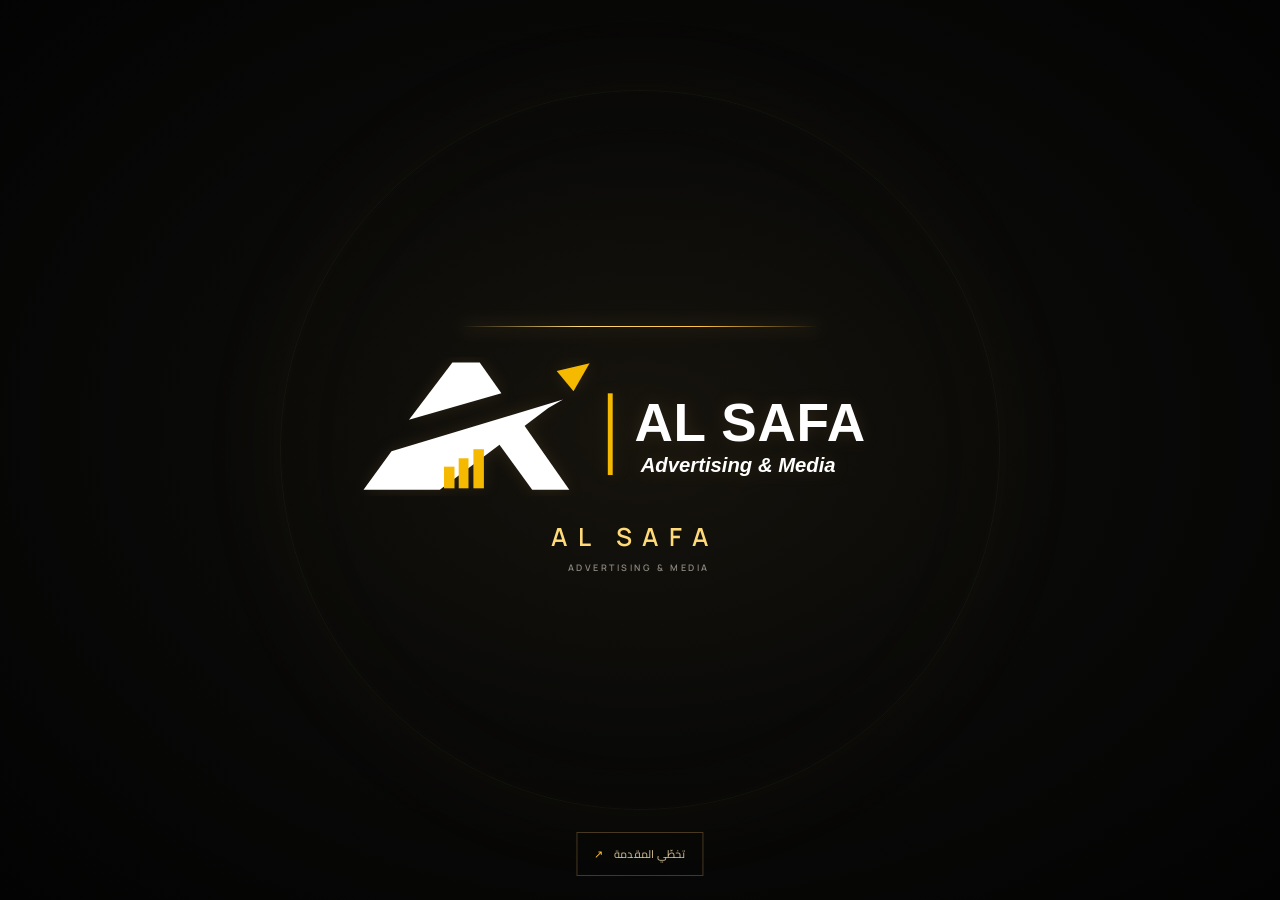
==== commit b32492f7: "Strengthen black and gold palette with vivid accents and brighter typography" ====
--- a/project.html
+++ b/project.html
@@ -3,7 +3,7 @@
 <head>
   <meta charset="UTF-8">
   <meta name="viewport" content="width=device-width, initial-scale=1">
-  <meta name="theme-color" content="#080807">
+  <meta name="theme-color" content="#060706">
   <meta name="color-scheme" content="light">
   <meta name="description" content="تفاصيل مشروع من معرض أعمال صفا في التصميم الجرافيكي والفيديو والإنتاج الإبداعي بالذكاء الاصطناعي.">
   <meta property="og:type" content="article">
@@ -14,6 +14,8 @@
   <link rel="stylesheet" href="./style.css?v=20261110-white-polish-v7">
   <link rel="stylesheet" href="./motion.css?v=20261110-cinematic-v1">
 <link rel="stylesheet" href="./ux-polish.css?v=20261112-1">
+<link rel="stylesheet" href="./responsive.css?v=20261112-mobile-1">
+<link rel="stylesheet" href="./bold-theme.css?v=20261112-strong-1">
 </head>
 <body class="project-page editorial-project">
 <a class="skip-link" href="#projectDetail">تخطّ إلى المحتوى</a>
--- a/ux-polish.css
+++ b/ux-polish.css
@@ -69,3 +69,47 @@
   body *, body *::before, body *::after { animation: none !important; transition: none !important; }
   .motion-toggle { display: none; }
 }
+
+/* Services are visible together, with a direct request for each offering. */
+.service-offer { padding-block: clamp(56px,8vw,112px); scroll-margin-top: 24px; }
+.service-offer-heading { display:flex; align-items:flex-end; justify-content:space-between; gap:24px; margin-bottom:32px; }
+.service-eyebrow { display:block; color:var(--sa-gold); font:600 11px/1.6 Arial,sans-serif; letter-spacing:.16em; direction:ltr; text-align:start; margin-bottom:16px; }
+.service-offer-heading h2 { margin:0; font-size:clamp(32px,4.8vw,68px); line-height:1.3; font-weight:600; letter-spacing:-.025em; }
+.service-offer-heading h2 span { color:var(--sa-gold); }
+.service-offer-heading > p { margin:0; color:var(--sa-muted); max-width:29em; font-size:16px; line-height:1.9; }
+.service-offer-grid { display:grid; grid-template-columns:repeat(3,minmax(0,1fr)); gap:18px; }
+.service-offer-card { display:flex; flex-direction:column; padding:clamp(22px,2.8vw,40px); border:1px solid var(--sa-border); border-radius:18px; background:linear-gradient(145deg,rgba(216,182,117,.055),transparent 60%),var(--sa-night-2); transition:border-color .2s,background .2s; }
+.service-offer-card:focus-within, .service-offer-card:hover { border-color:var(--sa-gold-dim); }
+.service-card-top { display:flex; justify-content:space-between; align-items:center; margin-bottom:30px; }
+.service-icon { display:grid; place-items:center; width:56px; height:56px; color:var(--sa-gold-bright); background:rgba(216,182,117,.07); border:1px solid var(--sa-border); border-radius:14px; }
+.service-icon svg { width:30px; height:30px; }
+.service-number { color:var(--sa-muted); font:400 14px/1.4 Georgia,serif; }
+.service-card-name { display:flex; align-items:center; justify-content:space-between; gap:12px; flex-wrap:wrap; }
+.service-card-name h3 { margin:0; color:var(--sa-ivory); font-size:clamp(30px,3vw,44px); line-height:1.3; font-weight:600; }
+.service-card-name > span { font:500 10px/1.4 Arial,sans-serif; color:var(--sa-gold); letter-spacing:.12em; }
+.service-promise { margin:18px 0 10px; font-size:18px; font-weight:500; color:var(--sa-ivory); }
+.service-description { margin:0 0 24px; font-size:15px; line-height:1.95; color:var(--sa-muted); }
+.service-deliverables { list-style:none; padding:0; margin:0 0 30px; display:flex; flex-wrap:wrap; gap:8px; }
+.service-deliverables li { padding:5px 10px; border:1px solid var(--sa-border); border-radius:6px; color:var(--sa-muted); font-size:12px; line-height:1.6; }
+body.cinematic-home .service-request { display:flex; justify-content:space-between; align-items:center; gap:12px; margin-top:auto; padding:16px 0 0; min-height:52px; border-top:1px solid var(--sa-border); color:var(--sa-gold-bright); font-size:16px; font-weight:500; }
+.service-request > span:last-child { display:grid; place-items:center; width:32px; height:32px; background:var(--sa-gold); color:var(--sa-night); border-radius:50%; }
+.service-request:hover > span:first-child { text-decoration:underline; text-underline-offset:6px; }
+.service-offer-note { display:flex; align-items:center; justify-content:space-between; gap:20px; padding:24px 4px 0; }
+.service-offer-note p { margin:0; color:var(--sa-muted); font-size:14px; }
+.service-offer-note strong { color:var(--sa-ivory); font-weight:400; }
+.service-offer-note a { color:var(--sa-gold-bright); font-size:14px; min-height:44px; display:inline-flex; align-items:center; gap:14px; }
+@media(max-width:980px) {
+  .service-offer-heading { flex-direction:column; align-items:flex-start; }
+  .service-offer-grid { gap:12px; }
+  .service-offer-card { padding:22px; }
+  .service-card-name { align-items:flex-start; flex-direction:column; gap:8px; }
+}
+@media(max-width:760px) {
+  .service-offer-grid { grid-template-columns:minmax(0,1fr); gap:16px; }
+  .service-offer-heading h2 { font-size:clamp(28px,7.5vw,48px); }
+  .service-card-name { flex-direction:row; align-items:center; }
+  .service-card-top { margin-bottom:20px; }
+  .service-offer-card { padding:26px; }
+  .service-offer-note { align-items:flex-start; flex-direction:column; gap:8px; }
+  .service-offer-note strong { display:block; margin-top:4px; }
+}
--- a/responsive.css
+++ b/responsive.css
@@ -0,0 +1,130 @@
+/* Phone-first refinements shared by home, archive and project pages. */
+html { -webkit-text-size-adjust:100%; text-size-adjust:100%; }
+body { overflow-wrap:break-word; }
+body :is(main,section,article,figure,.portfolio-tools,.project-meta,.project-meta-copy) { min-width:0; }
+body :is(img,video,svg) { max-width:100%; }
+body :is(input,select,textarea) { max-width:100%; }
+body :is(a,button,input,select) { touch-action:manipulation; }
+body :is(.project-title,.project-summary,.project-content p,.meta) { overflow-wrap:anywhere; }
+body :is(.mbar,.editorial-mobile-bar) { padding-bottom:calc(10px + env(safe-area-inset-bottom,0px)); }
+body.cinematic-home .wrap { padding-inline:var(--pad); }
+body.cinematic-home .hero h1 { line-height:1.16; }
+body.cinematic-home .sec-head h2 { line-height:1.25; }
+body.cinematic-home .ov-body video { max-height:75svh; }
+body.cinematic-home .ov-bar { padding-block:12px; }
+body :is(.service-request,.header-cta,.editorial-header-cta) { min-height:48px; }
+
+/* Phones: generous touch targets, readable copy, one-column content. */
+@media(max-width:760px) {
+  body { --pad:clamp(16px,4.6vw,28px); }
+  body.cinematic-home { font-size:16px; }
+  html { scroll-padding-top:130px; }
+  body.cinematic-home .nav { padding-top:10px; gap:4px 16px; }
+  body.cinematic-home .nav > nav { width:100%; }
+  body.cinematic-home .nav ul { gap:8px; }
+  body.cinematic-home .nav ul a { min-height:46px; font-size:14px; padding-inline:6px; }
+  body.cinematic-home .logo { width:145px; max-width:100%; }
+  body.cinematic-home .pill { min-height:44px; padding-inline:18px; font-size:14px; }
+  body.cinematic-home .hero { padding-block:34px 40px; }
+  body.cinematic-home .hero h1 { font-size:clamp(36px,10.5vw,72px); letter-spacing:-.025em; }
+  body.cinematic-home .intro { font-size:17px; line-height:1.95; margin-block:22px 0; }
+  body.cinematic-home .cta { width:100%; gap:10px; margin-top:24px; }
+  body.cinematic-home .cta .btn { min-height:52px; padding:12px 18px; font-size:16px; }
+  body.cinematic-home :is(.sec,.service-offer) { padding-block:44px; }
+  body.cinematic-home .sec-head { margin-bottom:24px; gap:14px; }
+  body.cinematic-home .sec-head h2 { font-size:clamp(30px,8.8vw,44px); }
+  body.cinematic-home .sec-head p { font-size:15px; line-height:1.9; }
+  body.cinematic-home .infinite-gallery { padding:24px 14px; margin-bottom:24px; }
+  body.cinematic-home .infinite-gallery-head { display:block; margin-bottom:20px; }
+  body.cinematic-home .infinite-gallery-head h2 { font-size:28px; line-height:1.4; }
+  body.cinematic-home .infinite-gallery-head p { font-size:14px; line-height:1.9; }
+  body.cinematic-home .ticker-card { width:clamp(164px,54vw,250px); }
+  body.cinematic-home .ticker-row--reverse { display:none; }
+  body.cinematic-home .work-view-row { margin-bottom:16px; }
+  body.cinematic-home .view { width:100%; }
+  body.cinematic-home .view button { flex:1; min-height:46px; font-size:15px; }
+  body.cinematic-home .tools { padding-block:16px; gap:14px; margin-bottom:20px; }
+  body.cinematic-home .chips { flex-wrap:wrap; overflow:visible; gap:8px; padding:0; }
+  body.cinematic-home .chip { min-height:44px; font-size:14px; padding:8px 14px; }
+  body.cinematic-home .search { min-height:50px; width:100%; }
+  body.cinematic-home .grid { grid-template-columns:minmax(0,1fr); gap:28px; }
+  body.cinematic-home .grid .w { grid-column:1/-1; margin-top:0; }
+  body.cinematic-home .w .cap { display:block; padding-top:12px; }
+  body.cinematic-home .w .cap b { display:block; font-size:17px; line-height:1.65; }
+  body.cinematic-home .w .cap small { display:block; font-size:13px; margin-top:4px; }
+  body.cinematic-home .grid.list .w { gap:14px; }
+  body.cinematic-home .grid.list .w .fr { width:76px; }
+  body.cinematic-home .grid.list .w .cap { padding:0; }
+  body.cinematic-home .grid.list .w .cap b { font-size:15px; }
+  body.cinematic-home .sa-video-grid { grid-template-columns:minmax(0,1fr); gap:28px; }
+  body.cinematic-home .service-offer-heading { margin-bottom:24px; gap:16px; }
+  body.cinematic-home .service-offer-card { padding:24px; }
+  body.cinematic-home .service-description { font-size:16px; line-height:1.95; }
+  body.cinematic-home .service-deliverables li { font-size:13px; }
+  body.cinematic-home .svc p { font-size:16px; line-height:1.95; }
+  body.cinematic-home .contact h2 { font-size:clamp(34px,10vw,52px); line-height:1.3; }
+  body.cinematic-home .contact .btn { flex:1 1 100%; min-height:50px; font-size:16px; }
+  body.cinematic-home .meta { gap:16px; font-size:14px; }
+  body.cinematic-home .mbar { gap:10px; padding-inline:16px; }
+  body.cinematic-home .mbar a { display:flex; justify-content:center; align-items:center; min-height:48px; font-size:15px; }
+  body.cinematic-home .ov-head { padding:28px var(--pad) 24px; }
+  body.cinematic-home .ov-head h2 { font-size:clamp(28px,8vw,42px); line-height:1.4; }
+  body.cinematic-home .ov-head p { font-size:16px; line-height:1.95; }
+  body.cinematic-home .ov-nav a { flex:1; min-width:0; font-size:18px; }
+  body.cinematic-home .ov-bar :is(button,a) { min-height:44px; display:inline-flex; align-items:center; }
+  body :is(.sa-particles,.sa-atmosphere) { display:none; }
+  body.editorial-archive .page-shell,body.editorial-project .page-shell { width:calc(100% - 32px); }
+  body :is(.editorial-nav) { max-width:100%; }
+  body.editorial-archive .editorial-nav,body.editorial-project .editorial-nav { gap:18px; }
+  body :is(.editorial-nav a) { font-size:13px; }
+  body.editorial-archive .archive-hero-copy > p { font-size:16px; }
+  body.editorial-archive .archive-feature-card img { height:auto; }
+  body.editorial-archive .portfolio-filters { flex-wrap:wrap; overflow:visible; gap:8px; }
+  body.editorial-archive .portfolio-filter { font-size:13px; min-height:44px; }
+  body.editorial-archive .portfolio-tools { grid-template-columns:minmax(0,1fr); }
+  body.editorial-archive .portfolio-search { width:100%; min-height:50px; }
+  body.editorial-archive .portfolio-search kbd { display:none; }
+  body.editorial-archive .portfolio-sort { min-height:48px; }
+  body.editorial-archive .portfolio-view-toggle { width:100%; justify-self:stretch; }
+  body.editorial-archive .view-toggle { flex:1; min-height:46px; }
+  body.editorial-archive .project-title { font-size:20px; line-height:1.6; }
+  body.editorial-archive .project-summary { font-size:14px; line-height:1.9; }
+  body.editorial-archive .portfolio-grid.is-list-view .project-card-link { grid-template-columns:76px minmax(0,1fr); gap:14px; }
+  body.editorial-archive .portfolio-grid.is-list-view .project-title { font-size:16px; }
+  body.editorial-archive .portfolio-grid.is-list-view .project-media { width:76px; }
+  body.editorial-project .project-header p,body.editorial-project .project-content p { font-size:16px; line-height:2; }
+  body.editorial-project .project-navigation { grid-template-columns:minmax(0,1fr); }
+  body.editorial-project .project-nav-link { min-width:0; min-height:64px; }
+  body.editorial-archive .editorial-footer,body.editorial-project .editorial-footer { padding-bottom:calc(120px + env(safe-area-inset-bottom,0px)); }
+  body.editorial-archive .editorial-mobile-bar,body.editorial-project .editorial-mobile-bar { bottom:0; right:0; left:0; border-radius:0; }
+  body :is(.editorial-mobile-bar a) { min-height:48px; display:flex; align-items:center; justify-content:center; }
+}
+
+/* Tablets and compact laptops: avoid cramped multi-column hero content. */
+@media(min-width:761px) and (max-width:1100px) {
+  body.cinematic-home { --pad:32px; }
+  body.cinematic-home .hero { padding-block:64px; }
+  body.cinematic-home .hero h1 { font-size:clamp(76px,10vw,114px); }
+  body.cinematic-home .intro { grid-column:1/-1; max-width:40em; }
+  body.cinematic-home .cta { grid-column:1/-1; justify-content:flex-start; margin-top:24px; }
+  body.cinematic-home .grid .w { grid-column:span 6; margin-top:0; }
+  body.cinematic-home .w .cap { flex-wrap:wrap; }
+  body.cinematic-home .sa-video-grid { grid-template-columns:repeat(2,minmax(0,1fr)); }
+  body.editorial-archive .archive-hero-layout { grid-template-columns:minmax(0,1fr); }
+  body.editorial-archive .archive-feature-card { max-width:620px; margin-inline:0; }
+  body.editorial-archive .portfolio-tools { flex-wrap:wrap; }
+  body.editorial-archive .portfolio-search { min-width:220px; flex:1; }
+}
+@media(min-width:761px) and (max-width:900px) {
+  body.cinematic-home .service-offer-grid { grid-template-columns:minmax(0,1fr); }
+  body.cinematic-home .service-card-name { flex-direction:row; }
+}
+@media(min-width:761px) {
+  body.cinematic-home .nav { gap:20px; }
+  body.cinematic-home .nav ul { gap:clamp(18px,2.5vw,36px); }
+  body.cinematic-home .nav ul a { min-height:44px; display:flex; align-items:center; }
+  body.cinematic-home .service-offer-heading > p { min-width:230px; }
+}
+@media(pointer:coarse) {
+  body :is(.btn,.chip,.view button,.portfolio-filter,.view-toggle,.lightbox-close) { min-height:48px; }
+}
--- a/bold-theme.css
+++ b/bold-theme.css
@@ -0,0 +1,53 @@
+/* Stronger gold, deeper black and brighter text across every screen. */
+:root {
+  --sa-night:#060706;
+  --sa-night-2:#121410;
+  --sa-gold:#ffc247;
+  --sa-gold-bright:#ffda79;
+  --sa-gold-dim:#d99b26;
+  --sa-ivory:#fff9ed;
+  --sa-muted:#d3c5aa;
+  --sa-border:rgba(255,194,71,.38);
+}
+html { background:var(--sa-night); }
+body.cinematic-home,body.editorial-archive,body.editorial-project { background:var(--sa-night); color:var(--sa-ivory); }
+body :focus-visible { outline-color:#ffda79; }
+body.cinematic-home header,body.editorial-archive .editorial-header,body.editorial-project .editorial-header { background:rgba(6,7,6,.97); border-bottom-color:rgba(255,194,71,.4); }
+body.cinematic-home .hero h1 { color:#fff9ed; }
+body.cinematic-home .hero h1 .l2 { color:#ffc247; }
+body.cinematic-home .intro,body.cinematic-home .sec-head p,body.cinematic-home .svc p,body.cinematic-home .meta,body.cinematic-home footer,body.cinematic-home .ov-head p { color:#d3c5aa; }
+body.cinematic-home nav a,body.editorial-archive .editorial-nav a,body.editorial-project .editorial-nav a { color:#eee3cf; }
+body.cinematic-home nav a:hover,body.editorial-archive .editorial-nav a.active,body.editorial-project .editorial-nav a.active { color:#ffc247; }
+body.cinematic-home :is(.btn.solid,.chip[aria-pressed="true"],.view button[aria-pressed="true"]),body.editorial-archive .portfolio-filter.is-active,body.editorial-archive .portfolio-filter[aria-pressed="true"],body.editorial-archive .view-toggle.is-active { background:#ffc247; color:#090a07; border-color:#ffc247; }
+body.cinematic-home :is(.btn.solid,.pill):hover { background:#ffda79; border-color:#ffda79; color:#090a07; }
+body.cinematic-home .pill { background:#ffc247; color:#090a07; border-color:#ffc247; font-weight:600; }
+body.cinematic-home .btn.ghost { border-color:#ffc247; color:#ffda79; }
+body.cinematic-home .btn.ghost:hover { background:#ffc247; color:#090a07; }
+body.cinematic-home .band { background:#1a1408; border-color:rgba(255,194,71,.4); }
+body.cinematic-home .band p { color:#ffc247; }
+body.cinematic-home .infinite-gallery { background:linear-gradient(135deg,#1b160a,#0c0e0a); border-color:rgba(255,194,71,.38); }
+body.cinematic-home .infinite-gallery-head :is(small,h2),body.cinematic-home .ticker-label small { color:#ffda79; }
+body.cinematic-home .ticker-card,body.cinematic-home .w .fr,body.editorial-archive .project-media { border-color:rgba(255,194,71,.38); }
+body.cinematic-home .search,body.editorial-archive .portfolio-search,body.editorial-archive .portfolio-sort { background:#141610; border-color:rgba(255,194,71,.48); color:#fff9ed; }
+body.cinematic-home .search::placeholder,body.editorial-archive .portfolio-search input::placeholder { color:#d3c5aa; }
+body.cinematic-home .w .cap b,body.cinematic-home .svc h3,body.cinematic-home .sec-head h2 { color:#fff9ed; }
+body.cinematic-home .w .cap small,body.cinematic-home .chip,body.cinematic-home .view button { color:#e2d4b9; }
+body.cinematic-home .service-offer-card { background:linear-gradient(145deg,rgba(255,194,71,.11),transparent 65%),#10120e; border-color:rgba(255,194,71,.5); }
+.service-icon { background:#ffc247; color:#0a0c08; border-color:#ffc247; }
+.service-number { color:#ffc247; }
+.service-card-name > span,.service-eyebrow { color:#ffc247; }
+.service-deliverables li { background:rgba(255,194,71,.07); border-color:rgba(255,194,71,.35); color:#eee0c5; }
+body.cinematic-home .service-request { color:#ffda79; border-top-color:rgba(255,194,71,.4); }
+body.cinematic-home .service-offer-card:is(:hover,:focus-within) { border-color:#ffc247; }
+body.cinematic-home .contact { background:linear-gradient(120deg,#211808,#0c0e09 75%); border-top-color:#ffc247; }
+body.cinematic-home .contact h2 { color:#fff9ed; }
+body.cinematic-home .mbar,body.editorial-archive .editorial-mobile-bar,body.editorial-project .editorial-mobile-bar { background:rgba(6,7,6,.98); border-color:rgba(255,194,71,.5); }
+body.cinematic-home .mbar a:first-child { background:#ffc247; color:#090a07; }
+body.cinematic-home .mbar a { border-color:#ffc247; color:#ffda79; }
+body.editorial-archive .archive-hero-copy h1,body.editorial-project .project-header h1,body.editorial-archive .project-title { color:#fff9ed; }
+body.editorial-archive .archive-hero-copy h1 em,body.editorial-archive .archive-work-heading h2 em { color:#ffc247; }
+body.editorial-archive :is(.archive-hero-copy > p,.section-heading-side p,.project-summary),body.editorial-project :is(.project-header p,.project-content p) { color:#d3c5aa; }
+body.editorial-archive .editorial-header-cta,body.editorial-project .editorial-header-cta,body.editorial-archive .project-open { background:#ffc247; color:#090a07; }
+@media(prefers-contrast:more) {
+  :root { --sa-muted:#eee1c9; --sa-border:#c99430; }
+}
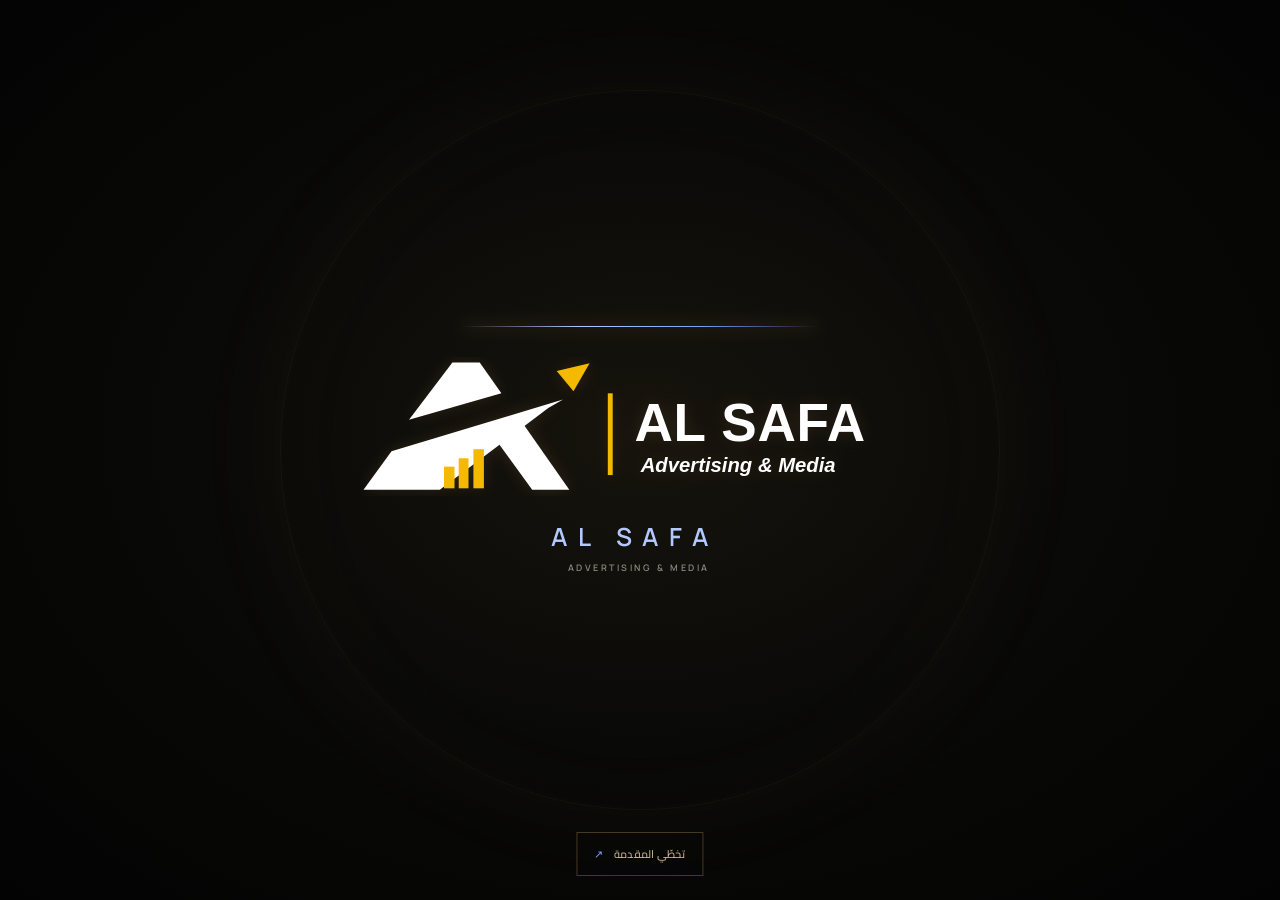
==== commit 904d43f6: "Show curated portfolio, add logo-and-services welcome video and cobalt theme" ====
--- a/project.html
+++ b/project.html
@@ -3,7 +3,7 @@
 <head>
   <meta charset="UTF-8">
   <meta name="viewport" content="width=device-width, initial-scale=1">
-  <meta name="theme-color" content="#060706">
+  <meta name="theme-color" content="#080e20">
   <meta name="color-scheme" content="light">
   <meta name="description" content="تفاصيل مشروع من معرض أعمال صفا في التصميم الجرافيكي والفيديو والإنتاج الإبداعي بالذكاء الاصطناعي.">
   <meta property="og:type" content="article">
@@ -15,7 +15,7 @@
   <link rel="stylesheet" href="./motion.css?v=20261110-cinematic-v1">
 <link rel="stylesheet" href="./ux-polish.css?v=20261112-1">
 <link rel="stylesheet" href="./responsive.css?v=20261112-mobile-1">
-<link rel="stylesheet" href="./bold-theme.css?v=20261112-strong-1">
+<link rel="stylesheet" href="./bold-theme.css?v=20261112-cobalt-2">
 </head>
 <body class="project-page editorial-project">
 <a class="skip-link" href="#projectDetail">تخطّ إلى المحتوى</a>
@@ -68,7 +68,7 @@
     <a href="./work.html">كل الأعمال</a>
   </nav>
   <script src="./site.js?v=20261110-editorial-v4" defer></script>
-  <script src="./project-detail.js?v=20261112-curated" defer></script>
+  <script src="./project-detail.js?v=20261112-live-assets" defer></script>
 <script src="./motion.js?v=20261112-ux" defer></script>
 <script src="./ux-polish.js?v=20261112-1" defer></script>
 </body>
--- a/bold-theme.css
+++ b/bold-theme.css
@@ -1,53 +1,69 @@
-/* Stronger gold, deeper black and brighter text across every screen. */
+/* Midnight, cobalt and clear white; the original logo keeps its brand colors. */
 :root {
-  --sa-night:#060706;
-  --sa-night-2:#121410;
-  --sa-gold:#ffc247;
-  --sa-gold-bright:#ffda79;
-  --sa-gold-dim:#d99b26;
-  --sa-ivory:#fff9ed;
-  --sa-muted:#d3c5aa;
-  --sa-border:rgba(255,194,71,.38);
+  --sa-night:#080e20;
+  --sa-night-2:#101c36;
+  --sa-gold:#7d9eff;
+  --sa-gold-bright:#b3c8ff;
+  --sa-gold-dim:#4168ef;
+  --sa-ivory:#ffffff;
+  --sa-muted:#c5d2ed;
+  --sa-border:rgba(99,135,255,.38);
 }
 html { background:var(--sa-night); }
 body.cinematic-home,body.editorial-archive,body.editorial-project { background:var(--sa-night); color:var(--sa-ivory); }
-body :focus-visible { outline-color:#ffda79; }
-body.cinematic-home header,body.editorial-archive .editorial-header,body.editorial-project .editorial-header { background:rgba(6,7,6,.97); border-bottom-color:rgba(255,194,71,.4); }
-body.cinematic-home .hero h1 { color:#fff9ed; }
-body.cinematic-home .hero h1 .l2 { color:#ffc247; }
-body.cinematic-home .intro,body.cinematic-home .sec-head p,body.cinematic-home .svc p,body.cinematic-home .meta,body.cinematic-home footer,body.cinematic-home .ov-head p { color:#d3c5aa; }
-body.cinematic-home nav a,body.editorial-archive .editorial-nav a,body.editorial-project .editorial-nav a { color:#eee3cf; }
-body.cinematic-home nav a:hover,body.editorial-archive .editorial-nav a.active,body.editorial-project .editorial-nav a.active { color:#ffc247; }
-body.cinematic-home :is(.btn.solid,.chip[aria-pressed="true"],.view button[aria-pressed="true"]),body.editorial-archive .portfolio-filter.is-active,body.editorial-archive .portfolio-filter[aria-pressed="true"],body.editorial-archive .view-toggle.is-active { background:#ffc247; color:#090a07; border-color:#ffc247; }
-body.cinematic-home :is(.btn.solid,.pill):hover { background:#ffda79; border-color:#ffda79; color:#090a07; }
-body.cinematic-home .pill { background:#ffc247; color:#090a07; border-color:#ffc247; font-weight:600; }
-body.cinematic-home .btn.ghost { border-color:#ffc247; color:#ffda79; }
-body.cinematic-home .btn.ghost:hover { background:#ffc247; color:#090a07; }
-body.cinematic-home .band { background:#1a1408; border-color:rgba(255,194,71,.4); }
-body.cinematic-home .band p { color:#ffc247; }
-body.cinematic-home .infinite-gallery { background:linear-gradient(135deg,#1b160a,#0c0e0a); border-color:rgba(255,194,71,.38); }
-body.cinematic-home .infinite-gallery-head :is(small,h2),body.cinematic-home .ticker-label small { color:#ffda79; }
-body.cinematic-home .ticker-card,body.cinematic-home .w .fr,body.editorial-archive .project-media { border-color:rgba(255,194,71,.38); }
-body.cinematic-home .search,body.editorial-archive .portfolio-search,body.editorial-archive .portfolio-sort { background:#141610; border-color:rgba(255,194,71,.48); color:#fff9ed; }
-body.cinematic-home .search::placeholder,body.editorial-archive .portfolio-search input::placeholder { color:#d3c5aa; }
-body.cinematic-home .w .cap b,body.cinematic-home .svc h3,body.cinematic-home .sec-head h2 { color:#fff9ed; }
-body.cinematic-home .w .cap small,body.cinematic-home .chip,body.cinematic-home .view button { color:#e2d4b9; }
-body.cinematic-home .service-offer-card { background:linear-gradient(145deg,rgba(255,194,71,.11),transparent 65%),#10120e; border-color:rgba(255,194,71,.5); }
-.service-icon { background:#ffc247; color:#0a0c08; border-color:#ffc247; }
-.service-number { color:#ffc247; }
-.service-card-name > span,.service-eyebrow { color:#ffc247; }
-.service-deliverables li { background:rgba(255,194,71,.07); border-color:rgba(255,194,71,.35); color:#eee0c5; }
-body.cinematic-home .service-request { color:#ffda79; border-top-color:rgba(255,194,71,.4); }
-body.cinematic-home .service-offer-card:is(:hover,:focus-within) { border-color:#ffc247; }
-body.cinematic-home .contact { background:linear-gradient(120deg,#211808,#0c0e09 75%); border-top-color:#ffc247; }
-body.cinematic-home .contact h2 { color:#fff9ed; }
-body.cinematic-home .mbar,body.editorial-archive .editorial-mobile-bar,body.editorial-project .editorial-mobile-bar { background:rgba(6,7,6,.98); border-color:rgba(255,194,71,.5); }
-body.cinematic-home .mbar a:first-child { background:#ffc247; color:#090a07; }
-body.cinematic-home .mbar a { border-color:#ffc247; color:#ffda79; }
-body.editorial-archive .archive-hero-copy h1,body.editorial-project .project-header h1,body.editorial-archive .project-title { color:#fff9ed; }
-body.editorial-archive .archive-hero-copy h1 em,body.editorial-archive .archive-work-heading h2 em { color:#ffc247; }
-body.editorial-archive :is(.archive-hero-copy > p,.section-heading-side p,.project-summary),body.editorial-project :is(.project-header p,.project-content p) { color:#d3c5aa; }
-body.editorial-archive .editorial-header-cta,body.editorial-project .editorial-header-cta,body.editorial-archive .project-open { background:#ffc247; color:#090a07; }
+body :focus-visible { outline-color:#b3c8ff; }
+body.cinematic-home header,body.editorial-archive .editorial-header,body.editorial-project .editorial-header { background:rgba(8,14,32,.97); border-bottom-color:rgba(99,135,255,.4); }
+body.cinematic-home .hero h1 { color:#ffffff; }
+body.cinematic-home .hero h1 .l2 { color:#7d9eff; }
+body.cinematic-home .intro,body.cinematic-home .sec-head p,body.cinematic-home .svc p,body.cinematic-home .meta,body.cinematic-home footer,body.cinematic-home .ov-head p { color:#c5d2ed; }
+body.cinematic-home nav a,body.editorial-archive .editorial-nav a,body.editorial-project .editorial-nav a { color:#e7efff; }
+body.cinematic-home nav a:hover,body.editorial-archive .editorial-nav a.active,body.editorial-project .editorial-nav a.active { color:#7d9eff; }
+body.cinematic-home :is(.btn.solid,.chip[aria-pressed="true"],.view button[aria-pressed="true"]),body.editorial-archive .portfolio-filter.is-active,body.editorial-archive .portfolio-filter[aria-pressed="true"],body.editorial-archive .view-toggle.is-active { background:#7d9eff; color:#080e20; border-color:#7d9eff; }
+body.cinematic-home :is(.btn.solid,.pill):hover { background:#b3c8ff; border-color:#b3c8ff; color:#080e20; }
+body.cinematic-home .pill { background:#7d9eff; color:#080e20; border-color:#7d9eff; font-weight:600; }
+body.cinematic-home .btn.ghost { border-color:#7d9eff; color:#b3c8ff; }
+body.cinematic-home .btn.ghost:hover { background:#7d9eff; color:#080e20; }
+body.cinematic-home .band { background:#101f45; border-color:rgba(99,135,255,.4); }
+body.cinematic-home .band p { color:#7d9eff; }
+body.cinematic-home .infinite-gallery { background:linear-gradient(135deg,#14234b,#0b142c); border-color:rgba(99,135,255,.38); }
+body.cinematic-home .infinite-gallery-head :is(small,h2),body.cinematic-home .ticker-label small { color:#b3c8ff; }
+body.cinematic-home .ticker-card,body.cinematic-home .w .fr,body.editorial-archive .project-media { border-color:rgba(99,135,255,.38); }
+body.cinematic-home .search,body.editorial-archive .portfolio-search,body.editorial-archive .portfolio-sort { background:#112040; border-color:rgba(99,135,255,.48); color:#ffffff; }
+body.cinematic-home .search::placeholder,body.editorial-archive .portfolio-search input::placeholder { color:#c5d2ed; }
+body.cinematic-home .w .cap b,body.cinematic-home .svc h3,body.cinematic-home .sec-head h2 { color:#ffffff; }
+body.cinematic-home .w .cap small,body.cinematic-home .chip,body.cinematic-home .view button { color:#d5e2ff; }
+body.cinematic-home .service-offer-card { background:linear-gradient(145deg,rgba(99,135,255,.11),transparent 65%),#101d3a; border-color:rgba(99,135,255,.5); }
+.service-icon { background:#7d9eff; color:#080e20; border-color:#7d9eff; }
+.service-number { color:#7d9eff; }
+.service-card-name > span,.service-eyebrow { color:#7d9eff; }
+.service-deliverables li { background:rgba(99,135,255,.07); border-color:rgba(99,135,255,.35); color:#d8e4ff; }
+body.cinematic-home .service-request { color:#b3c8ff; border-top-color:rgba(99,135,255,.4); }
+body.cinematic-home .service-offer-card:is(:hover,:focus-within) { border-color:#7d9eff; }
+body.cinematic-home .contact { background:linear-gradient(120deg,#142b60,#0b142c 75%); border-top-color:#7d9eff; }
+body.cinematic-home .contact h2 { color:#ffffff; }
+body.cinematic-home .mbar,body.editorial-archive .editorial-mobile-bar,body.editorial-project .editorial-mobile-bar { background:rgba(8,14,32,.98); border-color:rgba(99,135,255,.5); }
+body.cinematic-home .mbar a:first-child { background:#7d9eff; color:#080e20; }
+body.cinematic-home .mbar a { border-color:#7d9eff; color:#b3c8ff; }
+body.editorial-archive .archive-hero-copy h1,body.editorial-project .project-header h1,body.editorial-archive .project-title { color:#ffffff; }
+body.editorial-archive .archive-hero-copy h1 em,body.editorial-archive .archive-work-heading h2 em { color:#7d9eff; }
+body.editorial-archive :is(.archive-hero-copy > p,.section-heading-side p,.project-summary),body.editorial-project :is(.project-header p,.project-content p) { color:#c5d2ed; }
+body.editorial-archive .editorial-header-cta,body.editorial-project .editorial-header-cta,body.editorial-archive .project-open { background:#7d9eff; color:#080e20; }
 @media(prefers-contrast:more) {
-  :root { --sa-muted:#eee1c9; --sa-border:#c99430; }
+  :root { --sa-muted:#eaf0ff; --sa-border:#8ba9ff; }
 }
+
+/* Confident primary actions with accessible white text. */
+body.cinematic-home .btn.solid,body.cinematic-home .pill,body.cinematic-home .mbar a:first-child,body.editorial-archive .editorial-header-cta,body.editorial-project .editorial-header-cta { background:#4168ef; border-color:#6387ff; color:#fff; }
+body.cinematic-home .service-request > span:last-child { background:#4168ef; color:#fff; }
+body.cinematic-home .service-icon { background:#132d62; color:#65e8cf; border-color:rgba(101,232,207,.5); }
+body.cinematic-home .service-card-name > span,.service-eyebrow { color:#65e8cf; }
+body.cinematic-home .service-offer-heading h2 span { color:#65e8cf; }
+body.cinematic-home .contact { background:linear-gradient(125deg,#1d3d86,#0c1835 75%); }
+body.cinematic-home .btn.solid:hover,body.cinematic-home .pill:hover { background:#3153cd; color:#fff; }
+body .welcome-intro { position:fixed; inset:0; z-index:1000; display:grid; place-items:center; background:#080e20; padding:20px; }
+body .welcome-intro[hidden] { display:none; }
+.welcome-intro video { display:block; width:auto; max-width:100%; height:calc(100svh - 40px); max-height:100%; object-fit:contain; background:#080e20; }
+.welcome-skip { position:absolute; top:max(16px,env(safe-area-inset-top)); inset-inline-end:16px; z-index:2; min-height:48px; padding:10px 18px; border:1px solid #9db6ff; border-radius:99px; color:#fff; background:#152e64; font:inherit; cursor:pointer; }
+body.welcome-playing { overflow:hidden; }
+body.cinematic-home .welcome-replay { display:inline-flex; justify-content:center; align-items:center; min-height:48px; padding:10px 18px; border:1px solid #6387ff; border-radius:99px; color:#b3c8ff; background:transparent; font:inherit; cursor:pointer; }
+@media(max-width:760px) { body.cinematic-home .welcome-replay { width:100%; order:3; font-size:15px; } .welcome-intro video { width:100%; } }
